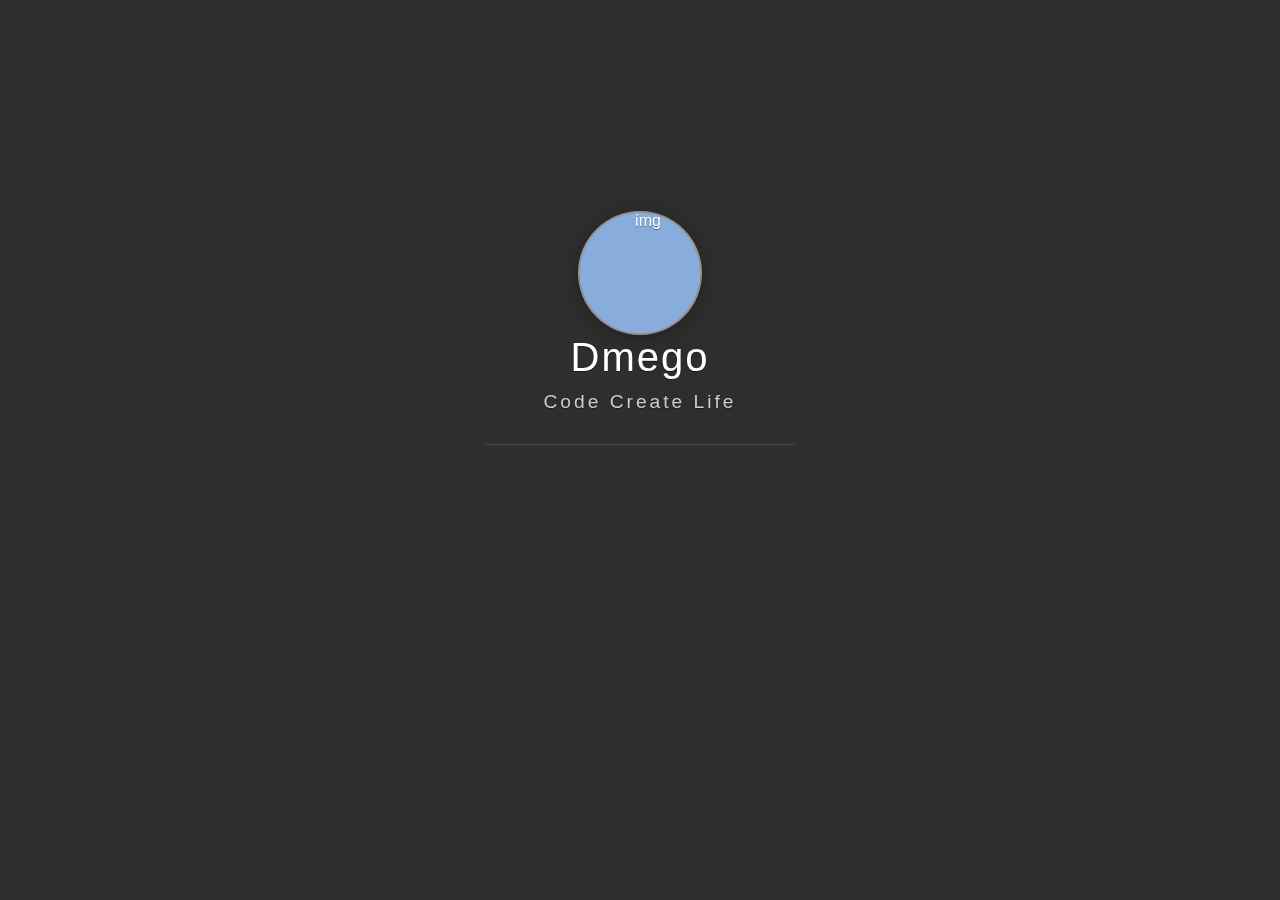
==== product/src/main/resources/templates/index.html @ 2293a728 "init" ====
<!DOCTYPE html>
<html>

<head>
    <!-- Meta, title, CSS, favicons, etc. -->
    <meta charset="utf-8">
    <meta http-equiv="X-UA-Compatible" content="IE=edge">
    <meta name="viewport" content="width=device-width, initial-scale=1">
    <meta name="description" content="Dmego Home">
    <meta name="keywords" content="Dmego,Homepage">
    <meta name="author" content="Dmego">
    <title>木木的主页</title>
    <link rel='stylesheet' type='text/css' href='https://cdn.webfont.youziku.com/webfonts/nomal/123918/33195/5d21f88af629d8080c5960eb.css' />
    <link rel="stylesheet" type="text/css" href="../static/css/vno.css">
    <link rel="stylesheet" type="text/css" href="../static/css/iconfont.css">
    <link rel="apple-touch-icon" href="../apple-touch-icon.png">
    <link rel="icon" href="../favicon.ico">
</head>

<body>
    <span class="mobile btn-mobile-menu">
        <i class="social iconfont icon-list btn-mobile-menu__icon"></i>
        <i class="social iconfont icon-angleup btn-mobile-close__icon hidden"></i>
    </span>
    <header id="panel" class="panel-cover">
        <div class="panel-main">
            <div class="panel-main__inner panel-inverted">
                <div class="panel-main__content">
                    <div class="ih-item circle effect right_to_left">            
                        <a href="#" title="" class="blog-button">
                            <div class="img"><img src="https://sf1-ttcdn-tos.pstatp.com/img/user-avatar/2a1335be584faf3ff70dfbd0969c9719~300x300.image" alt="img" class="js-avatar iUp profilepic"></div>
                            <div class="info iUp">
                                <div class="info-back">
                                    <h2> 
                                        
                                            永远
                                        
                                    </h2>
                                    <p>
                                        
                                            海浪 & 木木
                                        
                                    </p>
                                </div>
                            </div>
                        </a>
                    </div>

                    <!-- <a href="#" title="Dmego Home" class="profilepic">
                        <img src="./img/logo2.jpg" width="80" alt="Dmego`s logo" class="js-avatar iUp show" />
                    </a> -->
                    <h1 class="panel-cover__title panel-title iUp">
                        <a href="#" title="Dmego Home">Dmego</a>
                    </h1>
                    <p class="panel-cover__subtitle panel-subtitle iUp">Code Create Life</p>
                    <hr class="panel-cover__divider iUp" />
                    <p id="description" class="panel-cover__description iUp">如何得与凉风约，不共尘沙一并来!
                        <br/>
                        <strong>-「中牟道中」</strong>
                    </p>
                    <div class="navigation-wrapper iUp">
                        <div>
                            <nav class="cover-navigation cover-navigation--primary">
                                <ul class="navigation">
                                    <li class="navigation__item">
                                        <a href="/" class="blog-button">首页</a>
                                    </li>
                                    <li class="navigation__item">
                                        <a href="https://dmego.me" class="blog-button" target="_blank">博客</a>
                                    </li>
                                    <li class="navigation__item">
                                        <a href="https://r.dmego.me" class="blog-button" target="_blank">简历</a>
                                    </li>
                                    <li class="navigation__item">
                                        <a href="https://dmego.me/about/" class="blog-button" target="_blank">关于</a>
                                    </li>
                                </ul>
                            </nav>
                        </div>
                        <div class="iUp">
                            <nav class="cover-navigation navigation--social">
                                <ul class="navigation">
                                    <li class="navigation__item">
                                        <a href="https://github.com/dmego/" title="github" target="_blank">
                                            <i class='social iconfont icon-github'></i>
                                            <span class="label">github</span>
                                        </a>
                                    </li>
                                    <li class="navigation__item">
                                        <a href="http://www.cnblogs.com/dmego/" title="cnblogs" target="_blank">
                                            <i class='social iconfont icon-cnblogs'></i>
                                            <span class="label">cnblogs</span>
                                        </a>
                                    </li>

                                    <li class="navigation__item">
                                        <a href="https://www.zhihu.com/people/dmego/" title="zhihu" target="_blank">
                                            <i class='social iconfont icon-zhihu'></i>
                                            <span class="label">zhihu</span>
                                        </a>
                                    </li>
                                    <li class="navigation__item">
                                        <a href="mailto:dmeago@gmail.com" title="email">
                                            <i class='social iconfont icon-email'></i>
                                            <span class="label">email</span>
                                        </a>
                                    </li>
                                </ul>
                            </nav>
                        </div>
                    </div>
                </div>
            </div>
            <div class="panel-cover--overlay cover-slate"></div>
        </div>
        <!-- <div class="beian iUp">
            <a class="icp" href="http://www.miitbeian.gov.cn/publish/query/indexFirst.action" target="_blank">XXX</a>
            <a class="gwab" href="http://www.beian.gov.cn/portal/recordQuery" target="_blank">XXX</a>
        </div> -->
        <div class="remark iUp">
            <p class="power">Powered By 
                <a href="https://bird.ioliu.cn/" target="_blank"> JsonBird </a> And 
                <a href="https://hitokoto.cn/" target="_blank"> Hitokoto </a>
            </p>
        </div>
    </header>
    <script type="text/javascript" src="../static/js/jquery.min.js"></script>
    <script type="text/javascript" src="../static/js/fetch.min.js"></script>
    <script type="text/javascript" src="../static/js/main.js"></script>
</body>

</html>
---- product/src/main/resources/static/css/vno.css ----
/*头像效果-start*/

html {
  font-family: sans-serif;
  -ms-text-size-adjust: 100%;
  -webkit-text-size-adjust: 100%
}

body {
  margin: 0
}

.ih-item.circle.effect {
  margin: 0 auto;
  -webkit-perspective: 900px;
  -moz-perspective: 900px;
  perspective: 900px;
}
.ih-item.circle.effect .img {
  z-index: 11;
  -webkit-transition: all 0.5s ease-in-out;
  -moz-transition: all 0.5s ease-in-out;
  transition: all 0.5s ease-in-out;
}

.ih-item.circle.effect .info {
  -webkit-transform-style: preserve-3d;
  -moz-transform-style: preserve-3d;
  -ms-transform-style: preserve-3d;
  -o-transform-style: preserve-3d;
  transform-style: preserve-3d;
}

.ih-item.circle.effect .info .info-back {
  opacity: 1;
  border-radius: 50%;
  width: 100%;
  height: 100%;
  background: #333333;
}

.ih-item.circle.effect .info h2 {
  color: #fff;    
  position: relative;
  font-size: 18px;
  margin: 0 auto;
  padding-top: 40px;
  height: 35px;
  text-shadow: 0 0 1px white, 0 1px 2px rgba(0, 0, 0, 0.3);
}

.ih-item.circle.effect .info p {
  color: #bbb;
  padding: 0px 0px 0px 0px;
  font-style: italic;
  padding-left: 0px;
  font-size: 10px;
}

.ih-item.circle.effect.bottom_to_top .img {
  -webkit-transform-origin: 50% 0;
  -moz-transform-origin: 50% 0;
  -ms-transform-origin: 50% 0;
  -o-transform-origin: 50% 0;
  transform-origin: 50% 0;
}

.ih-item.circle.effect.bottom_to_top a:hover .img {
  -webkit-transform: rotate3d(1, 0, 0, 180deg);
  -moz-transform: rotate3d(1, 0, 0, 180deg);
  -ms-transform: rotate3d(1, 0, 0, 180deg);
  -o-transform: rotate3d(1, 0, 0, 180deg);
  transform: rotate3d(1, 0, 0, 180deg);
}

.ih-item.circle.effect.top_to_bottom .img {
  -webkit-transform-origin: 50% 100%;
  -moz-transform-origin: 50% 100%;
  -ms-transform-origin: 50% 100%;
  -o-transform-origin: 50% 100%;
  transform-origin: 50% 100%;
}

.ih-item.circle.effect.top_to_bottom a:hover .img {
  -webkit-transform: rotate3d(1, 0, 0, -180deg);
  -moz-transform: rotate3d(1, 0, 0, -180deg);
  -ms-transform: rotate3d(1, 0, 0, -180deg);
  -o-transform: rotate3d(1, 0, 0, -180deg);
  transform: rotate3d(1, 0, 0, -180deg);
}

.ih-item.circle.effect.left_to_right .img {
  -webkit-transform-origin: 100% 50%;
  -moz-transform-origin: 100% 50%;
  -ms-transform-origin: 100% 50%;
  -o-transform-origin: 100% 50%;
  transform-origin: 100% 50%;
}

.ih-item.circle.effect.left_to_right a:hover .img {
  -webkit-transform: rotate3d(0, 1, 0, 180deg);
  -moz-transform: rotate3d(0, 1, 0, 180deg);
  -ms-transform: rotate3d(0, 1, 0, 180deg);
  -o-transform: rotate3d(0, 1, 0, 180deg);
  transform: rotate3d(0, 1, 0, 180deg);
}

.ih-item.circle.effect.right_to_left .img {
  -webkit-transform-origin: 0% 50%;
  -moz-transform-origin: 0% 50%;
  -ms-transform-origin: 0% 50%;
  -o-transform-origin: 0% 50%;
  transform-origin: 0% 50%;
}

.ih-item.circle.effect.right_to_left a:hover .img {
  -webkit-transform: rotate3d(0, 1, 0, -180deg);
  -moz-transform: rotate3d(0, 1, 0, -180deg);
  -ms-transform: rotate3d(0, 1, 0, -180deg);
  -o-transform: rotate3d(0, 1, 0, -180deg);
  transform: rotate3d(0, 1, 0, -180deg);
}

.ih-item a {
  color: #333;
}

.ih-item a:hover {
  text-decoration: none;
}

.ih-item img {
  width: 100%;
  height: 100%;
}

.ih-item.circle {
  position: relative;
  width: 120px;
  height: 120px;
  border-radius: 50%;
}

.ih-item.circle .img {
  position: relative;
  width: 120px;
  height: 120px;
  border-radius: 50%;
}
.ih-item.circle .img:before {
  position: absolute;
  display: block;
  content: '';
  width: 100%;
  height: 100%;
  border-radius: 50%;
  -webkit-transition: all 0.35s ease-in-out;
  -moz-transition: all 0.35s ease-in-out;
  transition: all 0.35s ease-in-out;
}

.ih-item.circle .img img {
  border-radius: 50%;
}

.ih-item.circle .info {
  position: absolute;
  top: 0;
  bottom: 0;
  left: 0;
  right: 0;
  text-align: center;
  border-radius: 50%;
  -webkit-backface-visibility: hidden;
  backface-visibility: hidden;
}
@media all and (max-width: 780px) {
  .ih-item.circle .img {
      position: relative;
      width: 100px;
      height: 100px;
      /*margin-top: 20px;*/
      border-radius: 50%;
  }
  .ih-item.circle {
      position: relative;
      width: 100px;
      height: 100px;
      border-radius: 50%;
  }
  .ih-item.circle .info .info-back h2{
    font-size: 0.9em;
  }
}
/**************抖动效果******************/
.profilepic {
  text-align: center;
  display: block;
  -webkit-box-shadow: 0 0 0 2px rgba(255, 255, 255, 0.5), 0px 2px 20px 3px rgba(0, 0, 0, 0.25);
  box-shadow: 0 0 0 2px rgba(255, 255, 255, 0.5), 0px 2px 20px 3px rgba(0, 0, 0, 0.25);
  border-radius: 300px;
  width: 128px;
  height: 128px;
  margin: 0 auto;
  position: relative;
  overflow: hidden;
  background: #88acdb;
  -webkit-transition: all 0.2s ease-in;
  display: -webkit-box;
  -webkit-box-orient: horizontal;
  -webkit-box-pack: center;
  -webkit-box-align: center;
  text-align: center;
}

/* .profilepic img.show {
  width: 100%;
  height: 100%;
  opacity: 1;
}

.profilepic img {
  width: 20%;
  height: 20%;
  border-radius: 300px;
  opacity: 0;
  -webkit-transition: all 0.2s ease-in;
} 

.profilepic:hover {
  -webkit-animation: btnGroups 1s linear;
  -webkit-animation: btnGroups 1s linear;
  -moz-animation: btnGroups 1s linear;
  -ms-animation: btnGroups 1s linear;
  animation: btnGroups 1s linear;
} */

/*头像效果-end*/

.animated {
  -webkit-animation-fill-mode: both;
  -moz-animation-fill-mode: both;
  -ms-animation-fill-mode: both;
  -o-animation-fill-mode: both;
  animation-fill-mode: both;
  -webkit-animation-duration: 1s;
  -moz-animation-duration: 1s;
  -ms-animation-duration: 1s;
  -o-animation-duration: 1s;
  animation-duration: 1s;
}

.animated.hinge {
  -webkit-animation-duration: 1s;
  -moz-animation-duration: 1s;
  -ms-animation-duration: 1s;
  -o-animation-duration: 1s;
  animation-duration: 1s;
}

@-webkit-keyframes flash {

  0%,
  50%,
  100% {
    opacity: 1;
  }

  25%,
  75% {
    opacity: 0;
  }
}

@-moz-keyframes flash {

  0%,
  50%,
  100% {
    opacity: 1;
  }

  25%,
  75% {
    opacity: 0;
  }
}

@-o-keyframes flash {

  0%,
  50%,
  100% {
    opacity: 1;
  }

  25%,
  75% {
    opacity: 0;
  }
}

.flash {
  -webkit-animation-name: flash;
  -moz-animation-name: flash;
  -o-animation-name: flash;
  animation-name: flash;
}

@-webkit-keyframes shake {

  0%,
  100% {
    -webkit-transform: translateX(0);
  }

  10%,
  30%,
  50%,
  70%,
  90% {
    -webkit-transform: translateX(-10px);
  }

  20%,
  40%,
  60%,
  80% {
    -webkit-transform: translateX(10px);
  }
}

@-moz-keyframes shake {

  0%,
  100% {
    -moz-transform: translateX(0);
  }

  10%,
  30%,
  50%,
  70%,
  90% {
    -moz-transform: translateX(-10px);
  }

  20%,
  40%,
  60%,
  80% {
    -moz-transform: translateX(10px);
  }
}

@-o-keyframes shake {

  0%,
  100% {
    -o-transform: translateX(0);
  }

  10%,
  30%,
  50%,
  70%,
  90% {
    -o-transform: translateX(-10px);
  }

  20%,
  40%,
  60%,
  80% {
    -o-transform: translateX(10px);
  }
}

.shake {
  -webkit-animation-name: shake;
  -moz-animation-name: shake;
  -o-animation-name: shake;
  animation-name: shake;
}

@-webkit-keyframes bounce {

  0%,
  20%,
  50%,
  80%,
  100% {
    -webkit-transform: translateY(0);
  }

  40% {
    -webkit-transform: translateY(-30px);
  }

  60% {
    -webkit-transform: translateY(-15px);
  }
}

@-moz-keyframes bounce {

  0%,
  20%,
  50%,
  80%,
  100% {
    -moz-transform: translateY(0);
  }

  40% {
    -moz-transform: translateY(-30px);
  }

  60% {
    -moz-transform: translateY(-15px);
  }
}

@-o-keyframes bounce {

  0%,
  20%,
  50%,
  80%,
  100% {
    -o-transform: translateY(0);
  }

  40% {
    -o-transform: translateY(-30px);
  }

  60% {
    -o-transform: translateY(-15px);
  }
}

.bounce {
  -webkit-animation-name: bounce;
  -moz-animation-name: bounce;
  -o-animation-name: bounce;
  animation-name: bounce;
}

@-webkit-keyframes tada {
  0% {
    -webkit-transform: scale(1);
  }

  10%,
  20% {
    -webkit-transform: scale(0.9) rotate(-3deg);
  }

  30%,
  50%,
  70%,
  90% {
    -webkit-transform: scale(1.1) rotate(3deg);
  }

  40%,
  60%,
  80% {
    -webkit-transform: scale(1.1) rotate(-3deg);
  }

  100% {
    -webkit-transform: scale(1) rotate(0);
  }
}

@-moz-keyframes tada {
  0% {
    -moz-transform: scale(1);
  }

  10%,
  20% {
    -moz-transform: scale(0.9) rotate(-3deg);
  }

  30%,
  50%,
  70%,
  90% {
    -moz-transform: scale(1.1) rotate(3deg);
  }

  40%,
  60%,
  80% {
    -moz-transform: scale(1.1) rotate(-3deg);
  }

  100% {
    -moz-transform: scale(1) rotate(0);
  }
}

@-o-keyframes tada {
  0% {
    -o-transform: scale(1);
  }

  10%,
  20% {
    -o-transform: scale(0.9) rotate(-3deg);
  }

  30%,
  50%,
  70%,
  90% {
    -o-transform: scale(1.1) rotate(3deg);
  }

  40%,
  60%,
  80% {
    -o-transform: scale(1.1) rotate(-3deg);
  }

  100% {
    -o-transform: scale(1) rotate(0);
  }
}

.tada {
  -webkit-animation-name: tada;
  -moz-animation-name: tada;
  -o-animation-name: tada;
  animation-name: tada;
}

@-webkit-keyframes swing {

  20%,
  40%,
  60%,
  80%,
  100% {
    -webkit-transform-origin: top center;
  }

  20% {
    -webkit-transform: rotate(15deg);
  }

  40% {
    -webkit-transform: rotate(-10deg);
  }

  60% {
    -webkit-transform: rotate(5deg);
  }

  80% {
    -webkit-transform: rotate(-5deg);
  }

  100% {
    -webkit-transform: rotate(0deg);
  }
}

@-moz-keyframes swing {
  20% {
    -moz-transform: rotate(15deg);
  }

  40% {
    -moz-transform: rotate(-10deg);
  }

  60% {
    -moz-transform: rotate(5deg);
  }

  80% {
    -moz-transform: rotate(-5deg);
  }

  100% {
    -moz-transform: rotate(0deg);
  }
}

@-o-keyframes swing {
  20% {
    -o-transform: rotate(15deg);
  }

  40% {
    -o-transform: rotate(-10deg);
  }

  60% {
    -o-transform: rotate(5deg);
  }

  80% {
    -o-transform: rotate(-5deg);
  }

  100% {
    -o-transform: rotate(0deg);
  }
}

.swing {
  -webkit-transform-origin: top center;
  -moz-transform-origin: top center;
  -o-transform-origin: top center;
  transform-origin: top center;
  -webkit-animation-name: swing;
  -moz-animation-name: swing;
  -o-animation-name: swing;
  animation-name: swing;
}

@-webkit-keyframes wobble {
  0% {
    -webkit-transform: translateX(0%);
  }

  15% {
    -webkit-transform: translateX(-25%) rotate(-5deg);
  }

  30% {
    -webkit-transform: translateX(20%) rotate(3deg);
  }

  45% {
    -webkit-transform: translateX(-15%) rotate(-3deg);
  }

  60% {
    -webkit-transform: translateX(10%) rotate(2deg);
  }

  75% {
    -webkit-transform: translateX(-5%) rotate(-1deg);
  }

  100% {
    -webkit-transform: translateX(0%);
  }
}

@-moz-keyframes wobble {
  0% {
    -moz-transform: translateX(0%);
  }

  15% {
    -moz-transform: translateX(-25%) rotate(-5deg);
  }

  30% {
    -moz-transform: translateX(20%) rotate(3deg);
  }

  45% {
    -moz-transform: translateX(-15%) rotate(-3deg);
  }

  60% {
    -moz-transform: translateX(10%) rotate(2deg);
  }

  75% {
    -moz-transform: translateX(-5%) rotate(-1deg);
  }

  100% {
    -moz-transform: translateX(0%);
  }
}

@-o-keyframes wobble {
  0% {
    -o-transform: translateX(0%);
  }

  15% {
    -o-transform: translateX(-25%) rotate(-5deg);
  }

  30% {
    -o-transform: translateX(20%) rotate(3deg);
  }

  45% {
    -o-transform: translateX(-15%) rotate(-3deg);
  }

  60% {
    -o-transform: translateX(10%) rotate(2deg);
  }

  75% {
    -o-transform: translateX(-5%) rotate(-1deg);
  }

  100% {
    -o-transform: translateX(0%);
  }
}

.wobble {
  -webkit-animation-name: wobble;
  -moz-animation-name: wobble;
  -o-animation-name: wobble;
  animation-name: wobble;
}

@-webkit-keyframes pulse {
  0% {
    -webkit-transform: scale(1);
  }

  50% {
    -webkit-transform: scale(1.1);
  }

  100% {
    -webkit-transform: scale(1);
  }
}

@-moz-keyframes pulse {
  0% {
    -moz-transform: scale(1);
  }

  50% {
    -moz-transform: scale(1.1);
  }

  100% {
    -moz-transform: scale(1);
  }
}

@-o-keyframes pulse {
  0% {
    -o-transform: scale(1);
  }

  50% {
    -o-transform: scale(1.1);
  }

  100% {
    -o-transform: scale(1);
  }
}

.pulse {
  -webkit-animation-name: pulse;
  -moz-animation-name: pulse;
  -o-animation-name: pulse;
  animation-name: pulse;
}

@-webkit-keyframes flip {
  0% {
    -webkit-transform: perspective(400px) translateZ(0) rotateY(0) scale(1);
    -webkit-animation-timing-function: ease-out;
  }

  40% {
    -webkit-transform: perspective(400px) translateZ(150px) rotateY(170deg) scale(1);
    -webkit-animation-timing-function: ease-out;
  }

  50% {
    -webkit-transform: perspective(400px) translateZ(150px) rotateY(190deg) scale(1);
    -webkit-animation-timing-function: ease-in;
  }

  80% {
    -webkit-transform: perspective(400px) translateZ(0) rotateY(360deg) scale(0.95);
    -webkit-animation-timing-function: ease-in;
  }

  100% {
    -webkit-transform: perspective(400px) translateZ(0) rotateY(360deg) scale(1);
    -webkit-animation-timing-function: ease-in;
  }
}

@-moz-keyframes flip {
  0% {
    -moz-transform: perspective(400px) translateZ(0) rotateY(0) scale(1);
    -moz-animation-timing-function: ease-out;
  }

  40% {
    -moz-transform: perspective(400px) translateZ(150px) rotateY(170deg) scale(1);
    -moz-animation-timing-function: ease-out;
  }

  50% {
    -moz-transform: perspective(400px) translateZ(150px) rotateY(190deg) scale(1);
    -moz-animation-timing-function: ease-in;
  }

  80% {
    -moz-transform: perspective(400px) translateZ(0) rotateY(360deg) scale(0.95);
    -moz-animation-timing-function: ease-in;
  }

  100% {
    -moz-transform: perspective(400px) translateZ(0) rotateY(360deg) scale(1);
    -moz-animation-timing-function: ease-in;
  }
}

@-o-keyframes flip {
  0% {
    -o-transform: perspective(400px) translateZ(0) rotateY(0) scale(1);
    -o-animation-timing-function: ease-out;
  }

  40% {
    -o-transform: perspective(400px) translateZ(150px) rotateY(170deg) scale(1);
    -o-animation-timing-function: ease-out;
  }

  50% {
    -o-transform: perspective(400px) translateZ(150px) rotateY(190deg) scale(1);
    -o-animation-timing-function: ease-in;
  }

  80% {
    -o-transform: perspective(400px) translateZ(0) rotateY(360deg) scale(0.95);
    -o-animation-timing-function: ease-in;
  }

  100% {
    -o-transform: perspective(400px) translateZ(0) rotateY(360deg) scale(1);
    -o-animation-timing-function: ease-in;
  }
}

.animated.flip {
  -webkit-backface-visibility: visible !important;
  -webkit-animation-name: flip;
  -moz-backface-visibility: visible !important;
  -moz-animation-name: flip;
  -o-backface-visibility: visible !important;
  -o-animation-name: flip;
  backface-visibility: visible !important;
  animation-name: flip;
}

@-webkit-keyframes flipInX {
  0% {
    -webkit-transform: perspective(400px) rotateX(90deg);
    opacity: 0;
  }

  40% {
    -webkit-transform: perspective(400px) rotateX(-10deg);
  }

  70% {
    -webkit-transform: perspective(400px) rotateX(10deg);
  }

  100% {
    -webkit-transform: perspective(400px) rotateX(0deg);
    opacity: 1;
  }
}

@-moz-keyframes flipInX {
  0% {
    -moz-transform: perspective(400px) rotateX(90deg);
    opacity: 0;
  }

  40% {
    -moz-transform: perspective(400px) rotateX(-10deg);
  }

  70% {
    -moz-transform: perspective(400px) rotateX(10deg);
  }

  100% {
    -moz-transform: perspective(400px) rotateX(0deg);
    opacity: 1;
  }
}

@-o-keyframes flipInX {
  0% {
    -o-transform: perspective(400px) rotateX(90deg);
    opacity: 0;
  }

  40% {
    -o-transform: perspective(400px) rotateX(-10deg);
  }

  70% {
    -o-transform: perspective(400px) rotateX(10deg);
  }

  100% {
    -o-transform: perspective(400px) rotateX(0deg);
    opacity: 1;
  }
}

.flipInX {
  -webkit-backface-visibility: visible !important;
  -webkit-animation-name: flipInX;
  -moz-backface-visibility: visible !important;
  -moz-animation-name: flipInX;
  -o-backface-visibility: visible !important;
  -o-animation-name: flipInX;
  backface-visibility: visible !important;
  animation-name: flipInX;
}

@-webkit-keyframes flipOutX {
  0% {
    -webkit-transform: perspective(400px) rotateX(0deg);
    opacity: 1;
  }

  100% {
    -webkit-transform: perspective(400px) rotateX(90deg);
    opacity: 0;
  }
}

@-moz-keyframes flipOutX {
  0% {
    -moz-transform: perspective(400px) rotateX(0deg);
    opacity: 1;
  }

  100% {
    -moz-transform: perspective(400px) rotateX(90deg);
    opacity: 0;
  }
}

@-o-keyframes flipOutX {
  0% {
    -o-transform: perspective(400px) rotateX(0deg);
    opacity: 1;
  }

  100% {
    -o-transform: perspective(400px) rotateX(90deg);
    opacity: 0;
  }
}

.flipOutX {
  -webkit-animation-name: flipOutX;
  -webkit-backface-visibility: visible !important;
  -moz-animation-name: flipOutX;
  -moz-backface-visibility: visible !important;
  -o-animation-name: flipOutX;
  -o-backface-visibility: visible !important;
  animation-name: flipOutX;
  backface-visibility: visible !important;
}

@-webkit-keyframes flipInY {
  0% {
    -webkit-transform: perspective(400px) rotateY(90deg);
    opacity: 0;
  }

  40% {
    -webkit-transform: perspective(400px) rotateY(-10deg);
  }

  70% {
    -webkit-transform: perspective(400px) rotateY(10deg);
  }

  100% {
    -webkit-transform: perspective(400px) rotateY(0deg);
    opacity: 1;
  }
}

@-moz-keyframes flipInY {
  0% {
    -moz-transform: perspective(400px) rotateY(90deg);
    opacity: 0;
  }

  40% {
    -moz-transform: perspective(400px) rotateY(-10deg);
  }

  70% {
    -moz-transform: perspective(400px) rotateY(10deg);
  }

  100% {
    -moz-transform: perspective(400px) rotateY(0deg);
    opacity: 1;
  }
}

@-o-keyframes flipInY {
  0% {
    -o-transform: perspective(400px) rotateY(90deg);
    opacity: 0;
  }

  40% {
    -o-transform: perspective(400px) rotateY(-10deg);
  }

  70% {
    -o-transform: perspective(400px) rotateY(10deg);
  }

  100% {
    -o-transform: perspective(400px) rotateY(0deg);
    opacity: 1;
  }
}

.flipInY {
  -webkit-backface-visibility: visible !important;
  -webkit-animation-name: flipInY;
  -moz-backface-visibility: visible !important;
  -moz-animation-name: flipInY;
  -o-backface-visibility: visible !important;
  -o-animation-name: flipInY;
  backface-visibility: visible !important;
  animation-name: flipInY;
}

@-webkit-keyframes flipOutY {
  0% {
    -webkit-transform: perspective(400px) rotateY(0deg);
    opacity: 1;
  }

  100% {
    -webkit-transform: perspective(400px) rotateY(90deg);
    opacity: 0;
  }
}

@-moz-keyframes flipOutY {
  0% {
    -moz-transform: perspective(400px) rotateY(0deg);
    opacity: 1;
  }

  100% {
    -moz-transform: perspective(400px) rotateY(90deg);
    opacity: 0;
  }
}

@-o-keyframes flipOutY {
  0% {
    -o-transform: perspective(400px) rotateY(0deg);
    opacity: 1;
  }

  100% {
    -o-transform: perspective(400px) rotateY(90deg);
    opacity: 0;
  }
}

.flipOutY {
  -webkit-backface-visibility: visible !important;
  -webkit-animation-name: flipOutY;
  -moz-backface-visibility: visible !important;
  -moz-animation-name: flipOutY;
  -o-backface-visibility: visible !important;
  -o-animation-name: flipOutY;
  backface-visibility: visible !important;
  animation-name: flipOutY;
}

@-webkit-keyframes fadeIn {
  0% {
    opacity: 0;
  }

  100% {
    opacity: 1;
  }
}

@-moz-keyframes fadeIn {
  0% {
    opacity: 0;
  }

  100% {
    opacity: 1;
  }
}

@-o-keyframes fadeIn {
  0% {
    opacity: 0;
  }

  100% {
    opacity: 1;
  }
}

.fadeIn {
  -webkit-animation-name: fadeIn;
  -moz-animation-name: fadeIn;
  -o-animation-name: fadeIn;
  animation-name: fadeIn;
}

@-webkit-keyframes fadeInUp {
  0% {
    opacity: 0;
    -webkit-transform: translateY(20px);
  }

  100% {
    opacity: 1;
    -webkit-transform: translateY(0);
  }
}

@-moz-keyframes fadeInUp {
  0% {
    opacity: 0;
    -moz-transform: translateY(20px);
  }

  100% {
    opacity: 1;
    -moz-transform: translateY(0);
  }
}

@-o-keyframes fadeInUp {
  0% {
    opacity: 0;
    -o-transform: translateY(20px);
  }

  100% {
    opacity: 1;
    -o-transform: translateY(0);
  }
}

.fadeInUp {
  -webkit-animation-name: fadeInUp;
  -moz-animation-name: fadeInUp;
  -o-animation-name: fadeInUp;
  animation-name: fadeInUp;
}

@-webkit-keyframes fadeInDown {
  0% {
    opacity: 0;
    -webkit-transform: translateY(-20px);
  }

  100% {
    opacity: 1;
    -webkit-transform: translateY(0);
  }
}

@-moz-keyframes fadeInDown {
  0% {
    opacity: 0;
    -moz-transform: translateY(-20px);
  }

  100% {
    opacity: 1;
    -moz-transform: translateY(0);
  }
}

@-o-keyframes fadeInDown {
  0% {
    opacity: 0;
    -o-transform: translateY(-20px);
  }

  100% {
    opacity: 1;
    -o-transform: translateY(0);
  }
}

.fadeInDown {
  -webkit-animation-name: fadeInDown;
  -moz-animation-name: fadeInDown;
  -o-animation-name: fadeInDown;
  animation-name: fadeInDown;
}

@-webkit-keyframes fadeInLeft {
  0% {
    opacity: 0;
    -webkit-transform: translateX(-20px);
  }

  100% {
    opacity: 1;
    -webkit-transform: translateX(0);
  }
}

@-moz-keyframes fadeInLeft {
  0% {
    opacity: 0;
    -moz-transform: translateX(-20px);
  }

  100% {
    opacity: 1;
    -moz-transform: translateX(0);
  }
}

@-o-keyframes fadeInLeft {
  0% {
    opacity: 0;
    -o-transform: translateX(-20px);
  }

  100% {
    opacity: 1;
    -o-transform: translateX(0);
  }
}

.fadeInLeft {
  -webkit-animation-name: fadeInLeft;
  -moz-animation-name: fadeInLeft;
  -o-animation-name: fadeInLeft;
  animation-name: fadeInLeft;
}

@-webkit-keyframes fadeInRight {
  0% {
    opacity: 0;
    -webkit-transform: translateX(20px);
  }

  100% {
    opacity: 1;
    -webkit-transform: translateX(0);
  }
}

@-moz-keyframes fadeInRight {
  0% {
    opacity: 0;
    -moz-transform: translateX(20px);
  }

  100% {
    opacity: 1;
    -moz-transform: translateX(0);
  }
}

@-o-keyframes fadeInRight {
  0% {
    opacity: 0;
    -o-transform: translateX(20px);
  }

  100% {
    opacity: 1;
    -o-transform: translateX(0);
  }
}

.fadeInRight {
  -webkit-animation-name: fadeInRight;
  -moz-animation-name: fadeInRight;
  -o-animation-name: fadeInRight;
  animation-name: fadeInRight;
}

@-webkit-keyframes fadeInUpBig {
  0% {
    opacity: 0;
    -webkit-transform: translateY(2000px);
  }

  100% {
    opacity: 1;
    -webkit-transform: translateY(0);
  }
}

@-moz-keyframes fadeInUpBig {
  0% {
    opacity: 0;
    -moz-transform: translateY(2000px);
  }

  100% {
    opacity: 1;
    -moz-transform: translateY(0);
  }
}

@-o-keyframes fadeInUpBig {
  0% {
    opacity: 0;
    -o-transform: translateY(2000px);
  }

  100% {
    opacity: 1;
    -o-transform: translateY(0);
  }
}

.fadeInUpBig {
  -webkit-animation-name: fadeInUpBig;
  -moz-animation-name: fadeInUpBig;
  -o-animation-name: fadeInUpBig;
  animation-name: fadeInUpBig;
}

@-webkit-keyframes fadeInDownBig {
  0% {
    opacity: 0;
    -webkit-transform: translateY(-2000px);
  }

  100% {
    opacity: 1;
    -webkit-transform: translateY(0);
  }
}

@-moz-keyframes fadeInDownBig {
  0% {
    opacity: 0;
    -moz-transform: translateY(-2000px);
  }

  100% {
    opacity: 1;
    -moz-transform: translateY(0);
  }
}

@-o-keyframes fadeInDownBig {
  0% {
    opacity: 0;
    -o-transform: translateY(-2000px);
  }

  100% {
    opacity: 1;
    -o-transform: translateY(0);
  }
}

.fadeInDownBig {
  -webkit-animation-name: fadeInDownBig;
  -moz-animation-name: fadeInDownBig;
  -o-animation-name: fadeInDownBig;
  animation-name: fadeInDownBig;
}

@-webkit-keyframes fadeInLeftBig {
  0% {
    opacity: 0;
    -webkit-transform: translateX(-2000px);
  }

  100% {
    opacity: 1;
    -webkit-transform: translateX(0);
  }
}

@-moz-keyframes fadeInLeftBig {
  0% {
    opacity: 0;
    -moz-transform: translateX(-2000px);
  }

  100% {
    opacity: 1;
    -moz-transform: translateX(0);
  }
}

@-o-keyframes fadeInLeftBig {
  0% {
    opacity: 0;
    -o-transform: translateX(-2000px);
  }

  100% {
    opacity: 1;
    -o-transform: translateX(0);
  }
}

.fadeInLeftBig {
  -webkit-animation-name: fadeInLeftBig;
  -moz-animation-name: fadeInLeftBig;
  -o-animation-name: fadeInLeftBig;
  animation-name: fadeInLeftBig;
}

@-webkit-keyframes fadeInRightBig {
  0% {
    opacity: 0;
    -webkit-transform: translateX(2000px);
  }

  100% {
    opacity: 1;
    -webkit-transform: translateX(0);
  }
}

@-moz-keyframes fadeInRightBig {
  0% {
    opacity: 0;
    -moz-transform: translateX(2000px);
  }

  100% {
    opacity: 1;
    -moz-transform: translateX(0);
  }
}

@-o-keyframes fadeInRightBig {
  0% {
    opacity: 0;
    -o-transform: translateX(2000px);
  }

  100% {
    opacity: 1;
    -o-transform: translateX(0);
  }
}

.fadeInRightBig {
  -webkit-animation-name: fadeInRightBig;
  -moz-animation-name: fadeInRightBig;
  -o-animation-name: fadeInRightBig;
  animation-name: fadeInRightBig;
}

@-webkit-keyframes fadeOut {
  0% {
    opacity: 1;
  }

  100% {
    opacity: 0;
  }
}

@-moz-keyframes fadeOut {
  0% {
    opacity: 1;
  }

  100% {
    opacity: 0;
  }
}

@-o-keyframes fadeOut {
  0% {
    opacity: 1;
  }

  100% {
    opacity: 0;
  }
}

.fadeOut {
  -webkit-animation-name: fadeOut;
  -moz-animation-name: fadeOut;
  -o-animation-name: fadeOut;
  animation-name: fadeOut;
}

@-webkit-keyframes fadeOutUp {
  0% {
    opacity: 1;
    -webkit-transform: translateY(0);
  }

  100% {
    opacity: 0;
    -webkit-transform: translateY(-20px);
  }
}

@-moz-keyframes fadeOutUp {
  0% {
    opacity: 1;
    -moz-transform: translateY(0);
  }

  100% {
    opacity: 0;
    -moz-transform: translateY(-20px);
  }
}

@-o-keyframes fadeOutUp {
  0% {
    opacity: 1;
    -o-transform: translateY(0);
  }

  100% {
    opacity: 0;
    -o-transform: translateY(-20px);
  }
}

.fadeOutUp {
  -webkit-animation-name: fadeOutUp;
  -moz-animation-name: fadeOutUp;
  -o-animation-name: fadeOutUp;
  animation-name: fadeOutUp;
}

@-webkit-keyframes fadeOutDown {
  0% {
    opacity: 1;
    -webkit-transform: translateY(0);
  }

  100% {
    opacity: 0;
    -webkit-transform: translateY(20px);
  }
}

@-moz-keyframes fadeOutDown {
  0% {
    opacity: 1;
    -moz-transform: translateY(0);
  }

  100% {
    opacity: 0;
    -moz-transform: translateY(20px);
  }
}

@-o-keyframes fadeOutDown {
  0% {
    opacity: 1;
    -o-transform: translateY(0);
  }

  100% {
    opacity: 0;
    -o-transform: translateY(20px);
  }
}

.fadeOutDown {
  -webkit-animation-name: fadeOutDown;
  -moz-animation-name: fadeOutDown;
  -o-animation-name: fadeOutDown;
  animation-name: fadeOutDown;
}

@-webkit-keyframes fadeOutLeft {
  0% {
    opacity: 1;
    -webkit-transform: translateX(0);
  }

  100% {
    opacity: 0;
    -webkit-transform: translateX(-20px);
  }
}

@-moz-keyframes fadeOutLeft {
  0% {
    opacity: 1;
    -moz-transform: translateX(0);
  }

  100% {
    opacity: 0;
    -moz-transform: translateX(-20px);
  }
}

@-o-keyframes fadeOutLeft {
  0% {
    opacity: 1;
    -o-transform: translateX(0);
  }

  100% {
    opacity: 0;
    -o-transform: translateX(-20px);
  }
}

.fadeOutLeft {
  -webkit-animation-name: fadeOutLeft;
  -moz-animation-name: fadeOutLeft;
  -o-animation-name: fadeOutLeft;
  animation-name: fadeOutLeft;
}

@-webkit-keyframes fadeOutRight {
  0% {
    opacity: 1;
    -webkit-transform: translateX(0);
  }

  100% {
    opacity: 0;
    -webkit-transform: translateX(20px);
  }
}

@-moz-keyframes fadeOutRight {
  0% {
    opacity: 1;
    -moz-transform: translateX(0);
  }

  100% {
    opacity: 0;
    -moz-transform: translateX(20px);
  }
}

@-o-keyframes fadeOutRight {
  0% {
    opacity: 1;
    -o-transform: translateX(0);
  }

  100% {
    opacity: 0;
    -o-transform: translateX(20px);
  }
}

.fadeOutRight {
  -webkit-animation-name: fadeOutRight;
  -moz-animation-name: fadeOutRight;
  -o-animation-name: fadeOutRight;
  animation-name: fadeOutRight;
}

@-webkit-keyframes fadeOutUpBig {
  0% {
    opacity: 1;
    -webkit-transform: translateY(0);
  }

  100% {
    opacity: 0;
    -webkit-transform: translateY(-2000px);
  }
}

@-moz-keyframes fadeOutUpBig {
  0% {
    opacity: 1;
    -moz-transform: translateY(0);
  }

  100% {
    opacity: 0;
    -moz-transform: translateY(-2000px);
  }
}

@-o-keyframes fadeOutUpBig {
  0% {
    opacity: 1;
    -o-transform: translateY(0);
  }

  100% {
    opacity: 0;
    -o-transform: translateY(-2000px);
  }
}

.fadeOutUpBig {
  -webkit-animation-name: fadeOutUpBig;
  -moz-animation-name: fadeOutUpBig;
  -o-animation-name: fadeOutUpBig;
  animation-name: fadeOutUpBig;
}

@-webkit-keyframes fadeOutDownBig {
  0% {
    opacity: 1;
    -webkit-transform: translateY(0);
  }

  100% {
    opacity: 0;
    -webkit-transform: translateY(2000px);
  }
}

@-moz-keyframes fadeOutDownBig {
  0% {
    opacity: 1;
    -moz-transform: translateY(0);
  }

  100% {
    opacity: 0;
    -moz-transform: translateY(2000px);
  }
}

@-o-keyframes fadeOutDownBig {
  0% {
    opacity: 1;
    -o-transform: translateY(0);
  }

  100% {
    opacity: 0;
    -o-transform: translateY(2000px);
  }
}

.fadeOutDownBig {
  -webkit-animation-name: fadeOutDownBig;
  -moz-animation-name: fadeOutDownBig;
  -o-animation-name: fadeOutDownBig;
  animation-name: fadeOutDownBig;
}

@-webkit-keyframes fadeOutLeftBig {
  0% {
    opacity: 1;
    -webkit-transform: translateX(0);
  }

  100% {
    opacity: 0;
    -webkit-transform: translateX(-2000px);
  }
}

@-moz-keyframes fadeOutLeftBig {
  0% {
    opacity: 1;
    -moz-transform: translateX(0);
  }

  100% {
    opacity: 0;
    -moz-transform: translateX(-2000px);
  }
}

@-o-keyframes fadeOutLeftBig {
  0% {
    opacity: 1;
    -o-transform: translateX(0);
  }

  100% {
    opacity: 0;
    -o-transform: translateX(-2000px);
  }
}

.fadeOutLeftBig {
  -webkit-animation-name: fadeOutLeftBig;
  -moz-animation-name: fadeOutLeftBig;
  -o-animation-name: fadeOutLeftBig;
  animation-name: fadeOutLeftBig;
}

@-webkit-keyframes fadeOutRightBig {
  0% {
    opacity: 1;
    -webkit-transform: translateX(0);
  }

  100% {
    opacity: 0;
    -webkit-transform: translateX(2000px);
  }
}

@-moz-keyframes fadeOutRightBig {
  0% {
    opacity: 1;
    -moz-transform: translateX(0);
  }

  100% {
    opacity: 0;
    -moz-transform: translateX(2000px);
  }
}

@-o-keyframes fadeOutRightBig {
  0% {
    opacity: 1;
    -o-transform: translateX(0);
  }

  100% {
    opacity: 0;
    -o-transform: translateX(2000px);
  }
}

.fadeOutRightBig {
  -webkit-animation-name: fadeOutRightBig;
  -moz-animation-name: fadeOutRightBig;
  -o-animation-name: fadeOutRightBig;
  animation-name: fadeOutRightBig;
}

@-webkit-keyframes slideInDown {
  0% {
    opacity: 0;
    -webkit-transform: translateY(-2000px);
  }

  100% {
    -webkit-transform: translateY(0);
  }
}

@-moz-keyframes slideInDown {
  0% {
    opacity: 0;
    -moz-transform: translateY(-2000px);
  }

  100% {
    -moz-transform: translateY(0);
  }
}

@-o-keyframes slideInDown {
  0% {
    opacity: 0;
    -o-transform: translateY(-2000px);
  }

  100% {
    -o-transform: translateY(0);
  }
}

.slideInDown {
  -webkit-animation-name: slideInDown;
  -moz-animation-name: slideInDown;
  -o-animation-name: slideInDown;
  animation-name: slideInDown;
}

@-webkit-keyframes slideInLeft {
  0% {
    opacity: 0;
    -webkit-transform: translateX(-2000px);
  }

  100% {
    -webkit-transform: translateX(0);
  }
}

@-moz-keyframes slideInLeft {
  0% {
    opacity: 0;
    -moz-transform: translateX(-2000px);
  }

  100% {
    -moz-transform: translateX(0);
  }
}

@-o-keyframes slideInLeft {
  0% {
    opacity: 0;
    -o-transform: translateX(-2000px);
  }

  100% {
    -o-transform: translateX(0);
  }
}

.slideInLeft {
  -webkit-animation-name: slideInLeft;
  -moz-animation-name: slideInLeft;
  -o-animation-name: slideInLeft;
  animation-name: slideInLeft;
}

@-webkit-keyframes slideInRight {
  0% {
    opacity: 0;
    -webkit-transform: translateX(2000px);
  }

  100% {
    -webkit-transform: translateX(0);
  }
}

@-moz-keyframes slideInRight {
  0% {
    opacity: 0;
    -moz-transform: translateX(2000px);
  }

  100% {
    -moz-transform: translateX(0);
  }
}

@-o-keyframes slideInRight {
  0% {
    opacity: 0;
    -o-transform: translateX(2000px);
  }

  100% {
    -o-transform: translateX(0);
  }
}

.slideInRight {
  -webkit-animation-name: slideInRight;
  -moz-animation-name: slideInRight;
  -o-animation-name: slideInRight;
  animation-name: slideInRight;
}

@-webkit-keyframes slideOutUp {
  0% {
    -webkit-transform: translateY(0);
  }

  100% {
    opacity: 0;
    -webkit-transform: translateY(-2000px);
  }
}

@-moz-keyframes slideOutUp {
  0% {
    -moz-transform: translateY(0);
  }

  100% {
    opacity: 0;
    -moz-transform: translateY(-2000px);
  }
}

@-o-keyframes slideOutUp {
  0% {
    -o-transform: translateY(0);
  }

  100% {
    opacity: 0;
    -o-transform: translateY(-2000px);
  }
}

.slideOutUp {
  -webkit-animation-name: slideOutUp;
  -moz-animation-name: slideOutUp;
  -o-animation-name: slideOutUp;
  animation-name: slideOutUp;
}

@-webkit-keyframes slideOutLeft {
  0% {
    -webkit-transform: translateX(0);
  }

  100% {
    opacity: 0;
    -webkit-transform: translateX(-2000px);
  }
}

@-moz-keyframes slideOutLeft {
  0% {
    -moz-transform: translateX(0);
  }

  100% {
    opacity: 0;
    -moz-transform: translateX(-2000px);
  }
}

@-o-keyframes slideOutLeft {
  0% {
    -o-transform: translateX(0);
  }

  100% {
    opacity: 0;
    -o-transform: translateX(-2000px);
  }
}

.slideOutLeft {
  -webkit-animation-name: slideOutLeft;
  -moz-animation-name: slideOutLeft;
  -o-animation-name: slideOutLeft;
  animation-name: slideOutLeft;
}

@-webkit-keyframes slideOutRight {
  0% {
    -webkit-transform: translateX(0);
  }

  100% {
    opacity: 0;
    -webkit-transform: translateX(2000px);
  }
}

@-moz-keyframes slideOutRight {
  0% {
    -moz-transform: translateX(0);
  }

  100% {
    opacity: 0;
    -moz-transform: translateX(2000px);
  }
}

@-o-keyframes slideOutRight {
  0% {
    -o-transform: translateX(0);
  }

  100% {
    opacity: 0;
    -o-transform: translateX(2000px);
  }
}

.slideOutRight {
  -webkit-animation-name: slideOutRight;
  -moz-animation-name: slideOutRight;
  -o-animation-name: slideOutRight;
  animation-name: slideOutRight;
}

@-webkit-keyframes bounceIn {
  0% {
    opacity: 0;
    -webkit-transform: scale(0.3);
  }

  50% {
    opacity: 1;
    -webkit-transform: scale(1.05);
  }

  70% {
    -webkit-transform: scale(0.9);
  }

  100% {
    -webkit-transform: scale(1);
  }
}

@-moz-keyframes bounceIn {
  0% {
    opacity: 0;
    -moz-transform: scale(0.3);
  }

  50% {
    opacity: 1;
    -moz-transform: scale(1.05);
  }

  70% {
    -moz-transform: scale(0.9);
  }

  100% {
    -moz-transform: scale(1);
  }
}

@-o-keyframes bounceIn {
  0% {
    opacity: 0;
    -o-transform: scale(0.3);
  }

  50% {
    opacity: 1;
    -o-transform: scale(1.05);
  }

  70% {
    -o-transform: scale(0.9);
  }

  100% {
    -o-transform: scale(1);
  }
}

.bounceIn {
  -webkit-animation-name: bounceIn;
  -moz-animation-name: bounceIn;
  -o-animation-name: bounceIn;
  animation-name: bounceIn;
}

@-webkit-keyframes bounceInUp {
  0% {
    opacity: 0;
    -webkit-transform: translateY(2000px);
  }

  60% {
    opacity: 1;
    -webkit-transform: translateY(-30px);
  }

  80% {
    -webkit-transform: translateY(10px);
  }

  100% {
    -webkit-transform: translateY(0);
  }
}

@-moz-keyframes bounceInUp {
  0% {
    opacity: 0;
    -moz-transform: translateY(2000px);
  }

  60% {
    opacity: 1;
    -moz-transform: translateY(-30px);
  }

  80% {
    -moz-transform: translateY(10px);
  }

  100% {
    -moz-transform: translateY(0);
  }
}

@-o-keyframes bounceInUp {
  0% {
    opacity: 0;
    -o-transform: translateY(2000px);
  }

  60% {
    opacity: 1;
    -o-transform: translateY(-30px);
  }

  80% {
    -o-transform: translateY(10px);
  }

  100% {
    -o-transform: translateY(0);
  }
}

.bounceInUp {
  -webkit-animation-name: bounceInUp;
  -moz-animation-name: bounceInUp;
  -o-animation-name: bounceInUp;
  animation-name: bounceInUp;
}

@-webkit-keyframes bounceInDown {
  0% {
    opacity: 0;
    -webkit-transform: translateY(-2000px);
  }

  60% {
    opacity: 1;
    -webkit-transform: translateY(30px);
  }

  80% {
    -webkit-transform: translateY(-10px);
  }

  100% {
    -webkit-transform: translateY(0);
  }
}

@-moz-keyframes bounceInDown {
  0% {
    opacity: 0;
    -moz-transform: translateY(-2000px);
  }

  60% {
    opacity: 1;
    -moz-transform: translateY(30px);
  }

  80% {
    -moz-transform: translateY(-10px);
  }

  100% {
    -moz-transform: translateY(0);
  }
}

@-o-keyframes bounceInDown {
  0% {
    opacity: 0;
    -o-transform: translateY(-2000px);
  }

  60% {
    opacity: 1;
    -o-transform: translateY(30px);
  }

  80% {
    -o-transform: translateY(-10px);
  }

  100% {
    -o-transform: translateY(0);
  }
}

.bounceInDown {
  -webkit-animation-name: bounceInDown;
  -moz-animation-name: bounceInDown;
  -o-animation-name: bounceInDown;
  animation-name: bounceInDown;
}

@-webkit-keyframes bounceInLeft {
  0% {
    opacity: 0;
    -webkit-transform: translateX(-2000px);
  }

  60% {
    opacity: 1;
    -webkit-transform: translateX(30px);
  }

  80% {
    -webkit-transform: translateX(-10px);
  }

  100% {
    -webkit-transform: translateX(0);
  }
}

@-moz-keyframes bounceInLeft {
  0% {
    opacity: 0;
    -moz-transform: translateX(-2000px);
  }

  60% {
    opacity: 1;
    -moz-transform: translateX(30px);
  }

  80% {
    -moz-transform: translateX(-10px);
  }

  100% {
    -moz-transform: translateX(0);
  }
}

@-o-keyframes bounceInLeft {
  0% {
    opacity: 0;
    -o-transform: translateX(-2000px);
  }

  60% {
    opacity: 1;
    -o-transform: translateX(30px);
  }

  80% {
    -o-transform: translateX(-10px);
  }

  100% {
    -o-transform: translateX(0);
  }
}

.bounceInLeft {
  -webkit-animation-name: bounceInLeft;
  -moz-animation-name: bounceInLeft;
  -o-animation-name: bounceInLeft;
  animation-name: bounceInLeft;
}

@-webkit-keyframes bounceInRight {
  0% {
    opacity: 0;
    -webkit-transform: translateX(2000px);
  }

  60% {
    opacity: 1;
    -webkit-transform: translateX(-30px);
  }

  80% {
    -webkit-transform: translateX(10px);
  }

  100% {
    -webkit-transform: translateX(0);
  }
}

@-moz-keyframes bounceInRight {
  0% {
    opacity: 0;
    -moz-transform: translateX(2000px);
  }

  60% {
    opacity: 1;
    -moz-transform: translateX(-30px);
  }

  80% {
    -moz-transform: translateX(10px);
  }

  100% {
    -moz-transform: translateX(0);
  }
}

@-o-keyframes bounceInRight {
  0% {
    opacity: 0;
    -o-transform: translateX(2000px);
  }

  60% {
    opacity: 1;
    -o-transform: translateX(-30px);
  }

  80% {
    -o-transform: translateX(10px);
  }

  100% {
    -o-transform: translateX(0);
  }
}

.bounceInRight {
  -webkit-animation-name: bounceInRight;
  -moz-animation-name: bounceInRight;
  -o-animation-name: bounceInRight;
  animation-name: bounceInRight;
}

@-webkit-keyframes bounceOut {
  0% {
    -webkit-transform: scale(1);
  }

  25% {
    -webkit-transform: scale(0.95);
  }

  50% {
    opacity: 1;
    -webkit-transform: scale(1.1);
  }

  100% {
    opacity: 0;
    -webkit-transform: scale(0.3);
  }
}

@-moz-keyframes bounceOut {
  0% {
    -moz-transform: scale(1);
  }

  25% {
    -moz-transform: scale(0.95);
  }

  50% {
    opacity: 1;
    -moz-transform: scale(1.1);
  }

  100% {
    opacity: 0;
    -moz-transform: scale(0.3);
  }
}

@-o-keyframes bounceOut {
  0% {
    -o-transform: scale(1);
  }

  25% {
    -o-transform: scale(0.95);
  }

  50% {
    opacity: 1;
    -o-transform: scale(1.1);
  }

  100% {
    opacity: 0;
    -o-transform: scale(0.3);
  }
}

.bounceOut {
  -webkit-animation-name: bounceOut;
  -moz-animation-name: bounceOut;
  -o-animation-name: bounceOut;
  animation-name: bounceOut;
}

@-webkit-keyframes bounceOutUp {
  0% {
    -webkit-transform: translateY(0);
  }

  20% {
    opacity: 1;
    -webkit-transform: translateY(20px);
  }

  100% {
    opacity: 0;
    -webkit-transform: translateY(-2000px);
  }
}

@-moz-keyframes bounceOutUp {
  0% {
    -moz-transform: translateY(0);
  }

  20% {
    opacity: 1;
    -moz-transform: translateY(20px);
  }

  100% {
    opacity: 0;
    -moz-transform: translateY(-2000px);
  }
}

@-o-keyframes bounceOutUp {
  0% {
    -o-transform: translateY(0);
  }

  20% {
    opacity: 1;
    -o-transform: translateY(20px);
  }

  100% {
    opacity: 0;
    -o-transform: translateY(-2000px);
  }
}

.bounceOutUp {
  -webkit-animation-name: bounceOutUp;
  -moz-animation-name: bounceOutUp;
  -o-animation-name: bounceOutUp;
  animation-name: bounceOutUp;
}

@-webkit-keyframes bounceOutDown {
  0% {
    -webkit-transform: translateY(0);
  }

  20% {
    opacity: 1;
    -webkit-transform: translateY(-20px);
  }

  100% {
    opacity: 0;
    -webkit-transform: translateY(2000px);
  }
}

@-moz-keyframes bounceOutDown {
  0% {
    -moz-transform: translateY(0);
  }

  20% {
    opacity: 1;
    -moz-transform: translateY(-20px);
  }

  100% {
    opacity: 0;
    -moz-transform: translateY(2000px);
  }
}

@-o-keyframes bounceOutDown {
  0% {
    -o-transform: translateY(0);
  }

  20% {
    opacity: 1;
    -o-transform: translateY(-20px);
  }

  100% {
    opacity: 0;
    -o-transform: translateY(2000px);
  }
}

.bounceOutDown {
  -webkit-animation-name: bounceOutDown;
  -moz-animation-name: bounceOutDown;
  -o-animation-name: bounceOutDown;
  animation-name: bounceOutDown;
}

@-webkit-keyframes bounceOutLeft {
  0% {
    -webkit-transform: translateX(0);
  }

  20% {
    opacity: 1;
    -webkit-transform: translateX(20px);
  }

  100% {
    opacity: 0;
    -webkit-transform: translateX(-2000px);
  }
}

@-moz-keyframes bounceOutLeft {
  0% {
    -moz-transform: translateX(0);
  }

  20% {
    opacity: 1;
    -moz-transform: translateX(20px);
  }

  100% {
    opacity: 0;
    -moz-transform: translateX(-2000px);
  }
}

@-o-keyframes bounceOutLeft {
  0% {
    -o-transform: translateX(0);
  }

  20% {
    opacity: 1;
    -o-transform: translateX(20px);
  }

  100% {
    opacity: 0;
    -o-transform: translateX(-2000px);
  }
}

.bounceOutLeft {
  -webkit-animation-name: bounceOutLeft;
  -moz-animation-name: bounceOutLeft;
  -o-animation-name: bounceOutLeft;
  animation-name: bounceOutLeft;
}

@-webkit-keyframes bounceOutRight {
  0% {
    -webkit-transform: translateX(0);
  }

  20% {
    opacity: 1;
    -webkit-transform: translateX(-20px);
  }

  100% {
    opacity: 0;
    -webkit-transform: translateX(2000px);
  }
}

@-moz-keyframes bounceOutRight {
  0% {
    -moz-transform: translateX(0);
  }

  20% {
    opacity: 1;
    -moz-transform: translateX(-20px);
  }

  100% {
    opacity: 0;
    -moz-transform: translateX(2000px);
  }
}

@-o-keyframes bounceOutRight {
  0% {
    -o-transform: translateX(0);
  }

  20% {
    opacity: 1;
    -o-transform: translateX(-20px);
  }

  100% {
    opacity: 0;
    -o-transform: translateX(2000px);
  }
}

.bounceOutRight {
  -webkit-animation-name: bounceOutRight;
  -moz-animation-name: bounceOutRight;
  -o-animation-name: bounceOutRight;
  animation-name: bounceOutRight;
}

@-webkit-keyframes rotateIn {
  0% {
    -webkit-transform-origin: center center;
    -webkit-transform: rotate(-200deg);
    opacity: 0;
  }

  100% {
    -webkit-transform-origin: center center;
    -webkit-transform: rotate(0);
    opacity: 1;
  }
}

@-moz-keyframes rotateIn {
  0% {
    -moz-transform-origin: center center;
    -moz-transform: rotate(-200deg);
    opacity: 0;
  }

  100% {
    -moz-transform-origin: center center;
    -moz-transform: rotate(0);
    opacity: 1;
  }
}

@-o-keyframes rotateIn {
  0% {
    -o-transform-origin: center center;
    -o-transform: rotate(-200deg);
    opacity: 0;
  }

  100% {
    -o-transform-origin: center center;
    -o-transform: rotate(0);
    opacity: 1;
  }
}

.rotateIn {
  -webkit-animation-name: rotateIn;
  -moz-animation-name: rotateIn;
  -o-animation-name: rotateIn;
  animation-name: rotateIn;
}

@-webkit-keyframes rotateInUpLeft {
  0% {
    -webkit-transform-origin: left bottom;
    -webkit-transform: rotate(90deg);
    opacity: 0;
  }

  100% {
    -webkit-transform-origin: left bottom;
    -webkit-transform: rotate(0);
    opacity: 1;
  }
}

@-moz-keyframes rotateInUpLeft {
  0% {
    -moz-transform-origin: left bottom;
    -moz-transform: rotate(90deg);
    opacity: 0;
  }

  100% {
    -moz-transform-origin: left bottom;
    -moz-transform: rotate(0);
    opacity: 1;
  }
}

@-o-keyframes rotateInUpLeft {
  0% {
    -o-transform-origin: left bottom;
    -o-transform: rotate(90deg);
    opacity: 0;
  }

  100% {
    -o-transform-origin: left bottom;
    -o-transform: rotate(0);
    opacity: 1;
  }
}

.rotateInUpLeft {
  -webkit-animation-name: rotateInUpLeft;
  -moz-animation-name: rotateInUpLeft;
  -o-animation-name: rotateInUpLeft;
  animation-name: rotateInUpLeft;
}

@-webkit-keyframes rotateInDownLeft {
  0% {
    -webkit-transform-origin: left bottom;
    -webkit-transform: rotate(-90deg);
    opacity: 0;
  }

  100% {
    -webkit-transform-origin: left bottom;
    -webkit-transform: rotate(0);
    opacity: 1;
  }
}

@-moz-keyframes rotateInDownLeft {
  0% {
    -moz-transform-origin: left bottom;
    -moz-transform: rotate(-90deg);
    opacity: 0;
  }

  100% {
    -moz-transform-origin: left bottom;
    -moz-transform: rotate(0);
    opacity: 1;
  }
}

@-o-keyframes rotateInDownLeft {
  0% {
    -o-transform-origin: left bottom;
    -o-transform: rotate(-90deg);
    opacity: 0;
  }

  100% {
    -o-transform-origin: left bottom;
    -o-transform: rotate(0);
    opacity: 1;
  }
}

.rotateInDownLeft {
  -webkit-animation-name: rotateInDownLeft;
  -moz-animation-name: rotateInDownLeft;
  -o-animation-name: rotateInDownLeft;
  animation-name: rotateInDownLeft;
}

@-webkit-keyframes rotateInUpRight {
  0% {
    -webkit-transform-origin: right bottom;
    -webkit-transform: rotate(-90deg);
    opacity: 0;
  }

  100% {
    -webkit-transform-origin: right bottom;
    -webkit-transform: rotate(0);
    opacity: 1;
  }
}

@-moz-keyframes rotateInUpRight {
  0% {
    -moz-transform-origin: right bottom;
    -moz-transform: rotate(-90deg);
    opacity: 0;
  }

  100% {
    -moz-transform-origin: right bottom;
    -moz-transform: rotate(0);
    opacity: 1;
  }
}

@-o-keyframes rotateInUpRight {
  0% {
    -o-transform-origin: right bottom;
    -o-transform: rotate(-90deg);
    opacity: 0;
  }

  100% {
    -o-transform-origin: right bottom;
    -o-transform: rotate(0);
    opacity: 1;
  }
}

.rotateInUpRight {
  -webkit-animation-name: rotateInUpRight;
  -moz-animation-name: rotateInUpRight;
  -o-animation-name: rotateInUpRight;
  animation-name: rotateInUpRight;
}

@-webkit-keyframes rotateInDownRight {
  0% {
    -webkit-transform-origin: right bottom;
    -webkit-transform: rotate(90deg);
    opacity: 0;
  }

  100% {
    -webkit-transform-origin: right bottom;
    -webkit-transform: rotate(0);
    opacity: 1;
  }
}

@-moz-keyframes rotateInDownRight {
  0% {
    -moz-transform-origin: right bottom;
    -moz-transform: rotate(90deg);
    opacity: 0;
  }

  100% {
    -moz-transform-origin: right bottom;
    -moz-transform: rotate(0);
    opacity: 1;
  }
}

@-o-keyframes rotateInDownRight {
  0% {
    -o-transform-origin: right bottom;
    -o-transform: rotate(90deg);
    opacity: 0;
  }

  100% {
    -o-transform-origin: right bottom;
    -o-transform: rotate(0);
    opacity: 1;
  }
}

.rotateInDownRight {
  -webkit-animation-name: rotateInDownRight;
  -moz-animation-name: rotateInDownRight;
  -o-animation-name: rotateInDownRight;
  animation-name: rotateInDownRight;
}

@-webkit-keyframes rotateOut {
  0% {
    -webkit-transform-origin: center center;
    -webkit-transform: rotate(0);
    opacity: 1;
  }

  100% {
    -webkit-transform-origin: center center;
    -webkit-transform: rotate(200deg);
    opacity: 0;
  }
}

@-moz-keyframes rotateOut {
  0% {
    -moz-transform-origin: center center;
    -moz-transform: rotate(0);
    opacity: 1;
  }

  100% {
    -moz-transform-origin: center center;
    -moz-transform: rotate(200deg);
    opacity: 0;
  }
}

@-o-keyframes rotateOut {
  0% {
    -o-transform-origin: center center;
    -o-transform: rotate(0);
    opacity: 1;
  }

  100% {
    -o-transform-origin: center center;
    -o-transform: rotate(200deg);
    opacity: 0;
  }
}

.rotateOut {
  -webkit-animation-name: rotateOut;
  -moz-animation-name: rotateOut;
  -o-animation-name: rotateOut;
  animation-name: rotateOut;
}

@-webkit-keyframes rotateOutUpLeft {
  0% {
    -webkit-transform-origin: left bottom;
    -webkit-transform: rotate(0);
    opacity: 1;
  }

  100% {
    -webkit-transform-origin: left bottom;
    -webkit-transform: rotate(-90deg);
    opacity: 0;
  }
}

@-moz-keyframes rotateOutUpLeft {
  0% {
    -moz-transform-origin: left bottom;
    -moz-transform: rotate(0);
    opacity: 1;
  }

  100% {
    -moz-transform-origin: left bottom;
    -moz-transform: rotate(-90deg);
    opacity: 0;
  }
}

@-o-keyframes rotateOutUpLeft {
  0% {
    -o-transform-origin: left bottom;
    -o-transform: rotate(0);
    opacity: 1;
  }

  100% {
    -o-transform-origin: left bottom;
    -o-transform: rotate(-90deg);
    opacity: 0;
  }
}

.rotateOutUpLeft {
  -webkit-animation-name: rotateOutUpLeft;
  -moz-animation-name: rotateOutUpLeft;
  -o-animation-name: rotateOutUpLeft;
  animation-name: rotateOutUpLeft;
}

@-webkit-keyframes rotateOutDownLeft {
  0% {
    -webkit-transform-origin: left bottom;
    -webkit-transform: rotate(0);
    opacity: 1;
  }

  100% {
    -webkit-transform-origin: left bottom;
    -webkit-transform: rotate(90deg);
    opacity: 0;
  }
}

@-moz-keyframes rotateOutDownLeft {
  0% {
    -moz-transform-origin: left bottom;
    -moz-transform: rotate(0);
    opacity: 1;
  }

  100% {
    -moz-transform-origin: left bottom;
    -moz-transform: rotate(90deg);
    opacity: 0;
  }
}

@-o-keyframes rotateOutDownLeft {
  0% {
    -o-transform-origin: left bottom;
    -o-transform: rotate(0);
    opacity: 1;
  }

  100% {
    -o-transform-origin: left bottom;
    -o-transform: rotate(90deg);
    opacity: 0;
  }
}

.rotateOutDownLeft {
  -webkit-animation-name: rotateOutDownLeft;
  -moz-animation-name: rotateOutDownLeft;
  -o-animation-name: rotateOutDownLeft;
  animation-name: rotateOutDownLeft;
}

@-webkit-keyframes rotateOutUpRight {
  0% {
    -webkit-transform-origin: right bottom;
    -webkit-transform: rotate(0);
    opacity: 1;
  }

  100% {
    -webkit-transform-origin: right bottom;
    -webkit-transform: rotate(90deg);
    opacity: 0;
  }
}

@-moz-keyframes rotateOutUpRight {
  0% {
    -moz-transform-origin: right bottom;
    -moz-transform: rotate(0);
    opacity: 1;
  }

  100% {
    -moz-transform-origin: right bottom;
    -moz-transform: rotate(90deg);
    opacity: 0;
  }
}

@-o-keyframes rotateOutUpRight {
  0% {
    -o-transform-origin: right bottom;
    -o-transform: rotate(0);
    opacity: 1;
  }

  100% {
    -o-transform-origin: right bottom;
    -o-transform: rotate(90deg);
    opacity: 0;
  }
}

.rotateOutUpRight {
  -webkit-animation-name: rotateOutUpRight;
  -moz-animation-name: rotateOutUpRight;
  -o-animation-name: rotateOutUpRight;
  animation-name: rotateOutUpRight;
}

@-webkit-keyframes rotateOutDownRight {
  0% {
    -webkit-transform-origin: right bottom;
    -webkit-transform: rotate(0);
    opacity: 1;
  }

  100% {
    -webkit-transform-origin: right bottom;
    -webkit-transform: rotate(-90deg);
    opacity: 0;
  }
}

@-moz-keyframes rotateOutDownRight {
  0% {
    -moz-transform-origin: right bottom;
    -moz-transform: rotate(0);
    opacity: 1;
  }

  100% {
    -moz-transform-origin: right bottom;
    -moz-transform: rotate(-90deg);
    opacity: 0;
  }
}

@-o-keyframes rotateOutDownRight {
  0% {
    -o-transform-origin: right bottom;
    -o-transform: rotate(0);
    opacity: 1;
  }

  100% {
    -o-transform-origin: right bottom;
    -o-transform: rotate(-90deg);
    opacity: 0;
  }
}

.rotateOutDownRight {
  -webkit-animation-name: rotateOutDownRight;
  -moz-animation-name: rotateOutDownRight;
  -o-animation-name: rotateOutDownRight;
  animation-name: rotateOutDownRight;
}

@-webkit-keyframes lightSpeedIn {
  0% {
    -webkit-transform: translateX(100%) skewX(-30deg);
    opacity: 0;
  }

  60% {
    -webkit-transform: translateX(-20%) skewX(30deg);
    opacity: 1;
  }

  80% {
    -webkit-transform: translateX(0%) skewX(-15deg);
    opacity: 1;
  }

  100% {
    -webkit-transform: translateX(0%) skewX(0deg);
    opacity: 1;
  }
}

@-moz-keyframes lightSpeedIn {
  0% {
    -moz-transform: translateX(100%) skewX(-30deg);
    opacity: 0;
  }

  60% {
    -moz-transform: translateX(-20%) skewX(30deg);
    opacity: 1;
  }

  80% {
    -moz-transform: translateX(0%) skewX(-15deg);
    opacity: 1;
  }

  100% {
    -moz-transform: translateX(0%) skewX(0deg);
    opacity: 1;
  }
}

@-o-keyframes lightSpeedIn {
  0% {
    -o-transform: translateX(100%) skewX(-30deg);
    opacity: 0;
  }

  60% {
    -o-transform: translateX(-20%) skewX(30deg);
    opacity: 1;
  }

  80% {
    -o-transform: translateX(0%) skewX(-15deg);
    opacity: 1;
  }

  100% {
    -o-transform: translateX(0%) skewX(0deg);
    opacity: 1;
  }
}

.lightSpeedIn {
  -webkit-animation-name: lightSpeedIn;
  -moz-animation-name: lightSpeedIn;
  -o-animation-name: lightSpeedIn;
  animation-name: lightSpeedIn;
  -webkit-animation-timing-function: ease-out;
  -moz-animation-timing-function: ease-out;
  -o-animation-timing-function: ease-out;
  animation-timing-function: ease-out;
}

@-webkit-keyframes lightSpeedOut {
  0% {
    -webkit-transform: translateX(0%) skewX(0deg);
    opacity: 1;
  }

  100% {
    -webkit-transform: translateX(100%) skewX(-30deg);
    opacity: 0;
  }
}

@-moz-keyframes lightSpeedOut {
  0% {
    -moz-transform: translateX(0%) skewX(0deg);
    opacity: 1;
  }

  100% {
    -moz-transform: translateX(100%) skewX(-30deg);
    opacity: 0;
  }
}

@-o-keyframes lightSpeedOut {
  0% {
    -o-transform: translateX(0%) skewX(0deg);
    opacity: 1;
  }

  100% {
    -o-transform: translateX(100%) skewX(-30deg);
    opacity: 0;
  }
}

.lightSpeedOut {
  -webkit-animation-name: lightSpeedOut;
  -moz-animation-name: lightSpeedOut;
  -o-animation-name: lightSpeedOut;
  animation-name: lightSpeedOut;
  -webkit-animation-timing-function: ease-in;
  -moz-animation-timing-function: ease-in;
  -o-animation-timing-function: ease-in;
  animation-timing-function: ease-in;
}

@-webkit-keyframes hinge {
  0% {
    -webkit-transform: rotate(0);
    -webkit-transform-origin: top left;
    -webkit-animation-timing-function: ease-in-out;
  }

  20%,
  60% {
    -webkit-transform: rotate(80deg);
    -webkit-transform-origin: top left;
    -webkit-animation-timing-function: ease-in-out;
  }

  40% {
    -webkit-transform: rotate(60deg);
    -webkit-transform-origin: top left;
    -webkit-animation-timing-function: ease-in-out;
  }

  80% {
    -webkit-transform: rotate(60deg) translateY(0);
    opacity: 1;
    -webkit-transform-origin: top left;
    -webkit-animation-timing-function: ease-in-out;
  }

  100% {
    -webkit-transform: translateY(700px);
    opacity: 0;
  }
}

@-moz-keyframes hinge {
  0% {
    -moz-transform: rotate(0);
    -moz-transform-origin: top left;
    -moz-animation-timing-function: ease-in-out;
  }

  20%,
  60% {
    -moz-transform: rotate(80deg);
    -moz-transform-origin: top left;
    -moz-animation-timing-function: ease-in-out;
  }

  40% {
    -moz-transform: rotate(60deg);
    -moz-transform-origin: top left;
    -moz-animation-timing-function: ease-in-out;
  }

  80% {
    -moz-transform: rotate(60deg) translateY(0);
    opacity: 1;
    -moz-transform-origin: top left;
    -moz-animation-timing-function: ease-in-out;
  }

  100% {
    -moz-transform: translateY(700px);
    opacity: 0;
  }
}

@-o-keyframes hinge {
  0% {
    -o-transform: rotate(0);
    -o-transform-origin: top left;
    -o-animation-timing-function: ease-in-out;
  }

  20%,
  60% {
    -o-transform: rotate(80deg);
    -o-transform-origin: top left;
    -o-animation-timing-function: ease-in-out;
  }

  40% {
    -o-transform: rotate(60deg);
    -o-transform-origin: top left;
    -o-animation-timing-function: ease-in-out;
  }

  80% {
    -o-transform: rotate(60deg) translateY(0);
    opacity: 1;
    -o-transform-origin: top left;
    -o-animation-timing-function: ease-in-out;
  }

  100% {
    -o-transform: translateY(700px);
    opacity: 0;
  }
}

.hinge {
  -webkit-animation-name: hinge;
  -moz-animation-name: hinge;
  -o-animation-name: hinge;
  animation-name: hinge;
}

@-webkit-keyframes rollIn {
  0% {
    opacity: 0;
    -webkit-transform: translateX(-100%) rotate(-120deg);
  }

  100% {
    opacity: 1;
    -webkit-transform: translateX(0px) rotate(0deg);
  }
}

@-moz-keyframes rollIn {
  0% {
    opacity: 0;
    -moz-transform: translateX(-100%) rotate(-120deg);
  }

  100% {
    opacity: 1;
    -moz-transform: translateX(0px) rotate(0deg);
  }
}

@-o-keyframes rollIn {
  0% {
    opacity: 0;
    -o-transform: translateX(-100%) rotate(-120deg);
  }

  100% {
    opacity: 1;
    -o-transform: translateX(0px) rotate(0deg);
  }
}

.rollIn {
  -webkit-animation-name: rollIn;
  -moz-animation-name: rollIn;
  -o-animation-name: rollIn;
  animation-name: rollIn;
}

@-webkit-keyframes rollOut {
  0% {
    opacity: 1;
    -webkit-transform: translateX(0px) rotate(0deg);
  }

  100% {
    opacity: 0;
    -webkit-transform: translateX(100%) rotate(120deg);
  }
}

@-moz-keyframes rollOut {
  0% {
    opacity: 1;
    -moz-transform: translateX(0px) rotate(0deg);
  }

  100% {
    opacity: 0;
    -moz-transform: translateX(100%) rotate(120deg);
  }
}

@-o-keyframes rollOut {
  0% {
    opacity: 1;
    -o-transform: translateX(0px) rotate(0deg);
  }

  100% {
    opacity: 0;
    -o-transform: translateX(100%) rotate(120deg);
  }
}

.rollOut {
  -webkit-animation-name: rollOut;
  -moz-animation-name: rollOut;
  -o-animation-name: rollOut;
  animation-name: rollOut;
}

@-moz-keyframes flash {

  0%,
  50%,
  100% {
    opacity: 1;
  }

  25%,
  75% {
    opacity: 0;
  }
}

@-webkit-keyframes flash {

  0%,
  50%,
  100% {
    opacity: 1;
  }

  25%,
  75% {
    opacity: 0;
  }
}

@-o-keyframes flash {

  0%,
  50%,
  100% {
    opacity: 1;
  }

  25%,
  75% {
    opacity: 0;
  }
}

@keyframes flash {

  0%,
  50%,
  100% {
    opacity: 1;
  }

  25%,
  75% {
    opacity: 0;
  }
}

@-moz-keyframes shake {

  0%,
  100% {
    transform: translateX(0);
  }

  10%,
  30%,
  50%,
  70%,
  90% {
    transform: translateX(-10px);
  }

  20%,
  40%,
  60%,
  80% {
    transform: translateX(10px);
  }
}

@-webkit-keyframes shake {

  0%,
  100% {
    transform: translateX(0);
  }

  10%,
  30%,
  50%,
  70%,
  90% {
    transform: translateX(-10px);
  }

  20%,
  40%,
  60%,
  80% {
    transform: translateX(10px);
  }
}

@-o-keyframes shake {

  0%,
  100% {
    transform: translateX(0);
  }

  10%,
  30%,
  50%,
  70%,
  90% {
    transform: translateX(-10px);
  }

  20%,
  40%,
  60%,
  80% {
    transform: translateX(10px);
  }
}

@keyframes shake {

  0%,
  100% {
    transform: translateX(0);
  }

  10%,
  30%,
  50%,
  70%,
  90% {
    transform: translateX(-10px);
  }

  20%,
  40%,
  60%,
  80% {
    transform: translateX(10px);
  }
}

@-moz-keyframes bounce {

  0%,
  20%,
  50%,
  80%,
  100% {
    transform: translateY(0);
  }

  40% {
    transform: translateY(-30px);
  }

  60% {
    transform: translateY(-15px);
  }
}

@-webkit-keyframes bounce {

  0%,
  20%,
  50%,
  80%,
  100% {
    transform: translateY(0);
  }

  40% {
    transform: translateY(-30px);
  }

  60% {
    transform: translateY(-15px);
  }
}

@-o-keyframes bounce {

  0%,
  20%,
  50%,
  80%,
  100% {
    transform: translateY(0);
  }

  40% {
    transform: translateY(-30px);
  }

  60% {
    transform: translateY(-15px);
  }
}

@keyframes bounce {

  0%,
  20%,
  50%,
  80%,
  100% {
    transform: translateY(0);
  }

  40% {
    transform: translateY(-30px);
  }

  60% {
    transform: translateY(-15px);
  }
}

@-moz-keyframes tada {
  0% {
    transform: scale(1);
  }

  10%,
  20% {
    transform: scale(0.9) rotate(-3deg);
  }

  30%,
  50%,
  70%,
  90% {
    transform: scale(1.1) rotate(3deg);
  }

  40%,
  60%,
  80% {
    transform: scale(1.1) rotate(-3deg);
  }

  100% {
    transform: scale(1) rotate(0);
  }
}

@-webkit-keyframes tada {
  0% {
    transform: scale(1);
  }

  10%,
  20% {
    transform: scale(0.9) rotate(-3deg);
  }

  30%,
  50%,
  70%,
  90% {
    transform: scale(1.1) rotate(3deg);
  }

  40%,
  60%,
  80% {
    transform: scale(1.1) rotate(-3deg);
  }

  100% {
    transform: scale(1) rotate(0);
  }
}

@-o-keyframes tada {
  0% {
    transform: scale(1);
  }

  10%,
  20% {
    transform: scale(0.9) rotate(-3deg);
  }

  30%,
  50%,
  70%,
  90% {
    transform: scale(1.1) rotate(3deg);
  }

  40%,
  60%,
  80% {
    transform: scale(1.1) rotate(-3deg);
  }

  100% {
    transform: scale(1) rotate(0);
  }
}

@keyframes tada {
  0% {
    transform: scale(1);
  }

  10%,
  20% {
    transform: scale(0.9) rotate(-3deg);
  }

  30%,
  50%,
  70%,
  90% {
    transform: scale(1.1) rotate(3deg);
  }

  40%,
  60%,
  80% {
    transform: scale(1.1) rotate(-3deg);
  }

  100% {
    transform: scale(1) rotate(0);
  }
}

@-moz-keyframes swing {
  20% {
    transform: rotate(15deg);
  }

  40% {
    transform: rotate(-10deg);
  }

  60% {
    transform: rotate(5deg);
  }

  80% {
    transform: rotate(-5deg);
  }

  100% {
    transform: rotate(0deg);
  }
}

@-webkit-keyframes swing {
  20% {
    transform: rotate(15deg);
  }

  40% {
    transform: rotate(-10deg);
  }

  60% {
    transform: rotate(5deg);
  }

  80% {
    transform: rotate(-5deg);
  }

  100% {
    transform: rotate(0deg);
  }
}

@-o-keyframes swing {
  20% {
    transform: rotate(15deg);
  }

  40% {
    transform: rotate(-10deg);
  }

  60% {
    transform: rotate(5deg);
  }

  80% {
    transform: rotate(-5deg);
  }

  100% {
    transform: rotate(0deg);
  }
}

@keyframes swing {
  20% {
    transform: rotate(15deg);
  }

  40% {
    transform: rotate(-10deg);
  }

  60% {
    transform: rotate(5deg);
  }

  80% {
    transform: rotate(-5deg);
  }

  100% {
    transform: rotate(0deg);
  }
}

@-moz-keyframes wobble {
  0% {
    transform: translateX(0%);
  }

  15% {
    transform: translateX(-25%) rotate(-5deg);
  }

  30% {
    transform: translateX(20%) rotate(3deg);
  }

  45% {
    transform: translateX(-15%) rotate(-3deg);
  }

  60% {
    transform: translateX(10%) rotate(2deg);
  }

  75% {
    transform: translateX(-5%) rotate(-1deg);
  }

  100% {
    transform: translateX(0%);
  }
}

@-webkit-keyframes wobble {
  0% {
    transform: translateX(0%);
  }

  15% {
    transform: translateX(-25%) rotate(-5deg);
  }

  30% {
    transform: translateX(20%) rotate(3deg);
  }

  45% {
    transform: translateX(-15%) rotate(-3deg);
  }

  60% {
    transform: translateX(10%) rotate(2deg);
  }

  75% {
    transform: translateX(-5%) rotate(-1deg);
  }

  100% {
    transform: translateX(0%);
  }
}

@-o-keyframes wobble {
  0% {
    transform: translateX(0%);
  }

  15% {
    transform: translateX(-25%) rotate(-5deg);
  }

  30% {
    transform: translateX(20%) rotate(3deg);
  }

  45% {
    transform: translateX(-15%) rotate(-3deg);
  }

  60% {
    transform: translateX(10%) rotate(2deg);
  }

  75% {
    transform: translateX(-5%) rotate(-1deg);
  }

  100% {
    transform: translateX(0%);
  }
}

@keyframes wobble {
  0% {
    transform: translateX(0%);
  }

  15% {
    transform: translateX(-25%) rotate(-5deg);
  }

  30% {
    transform: translateX(20%) rotate(3deg);
  }

  45% {
    transform: translateX(-15%) rotate(-3deg);
  }

  60% {
    transform: translateX(10%) rotate(2deg);
  }

  75% {
    transform: translateX(-5%) rotate(-1deg);
  }

  100% {
    transform: translateX(0%);
  }
}

@-moz-keyframes pulse {
  0% {
    transform: scale(1);
  }

  50% {
    transform: scale(1.1);
  }

  100% {
    transform: scale(1);
  }
}

@-webkit-keyframes pulse {
  0% {
    transform: scale(1);
  }

  50% {
    transform: scale(1.1);
  }

  100% {
    transform: scale(1);
  }
}

@-o-keyframes pulse {
  0% {
    transform: scale(1);
  }

  50% {
    transform: scale(1.1);
  }

  100% {
    transform: scale(1);
  }
}

@keyframes pulse {
  0% {
    transform: scale(1);
  }

  50% {
    transform: scale(1.1);
  }

  100% {
    transform: scale(1);
  }
}

@-moz-keyframes flip {
  0% {
    transform: perspective(400px) translateZ(0) rotateY(0) scale(1);
    animation-timing-function: ease-out;
  }

  40% {
    transform: perspective(400px) translateZ(150px) rotateY(170deg) scale(1);
    animation-timing-function: ease-out;
  }

  50% {
    transform: perspective(400px) translateZ(150px) rotateY(190deg) scale(1);
    animation-timing-function: ease-in;
  }

  80% {
    transform: perspective(400px) translateZ(0) rotateY(360deg) scale(0.95);
    animation-timing-function: ease-in;
  }

  100% {
    transform: perspective(400px) translateZ(0) rotateY(360deg) scale(1);
    animation-timing-function: ease-in;
  }
}

@-webkit-keyframes flip {
  0% {
    transform: perspective(400px) translateZ(0) rotateY(0) scale(1);
    animation-timing-function: ease-out;
  }

  40% {
    transform: perspective(400px) translateZ(150px) rotateY(170deg) scale(1);
    animation-timing-function: ease-out;
  }

  50% {
    transform: perspective(400px) translateZ(150px) rotateY(190deg) scale(1);
    animation-timing-function: ease-in;
  }

  80% {
    transform: perspective(400px) translateZ(0) rotateY(360deg) scale(0.95);
    animation-timing-function: ease-in;
  }

  100% {
    transform: perspective(400px) translateZ(0) rotateY(360deg) scale(1);
    animation-timing-function: ease-in;
  }
}

@-o-keyframes flip {
  0% {
    transform: perspective(400px) translateZ(0) rotateY(0) scale(1);
    animation-timing-function: ease-out;
  }

  40% {
    transform: perspective(400px) translateZ(150px) rotateY(170deg) scale(1);
    animation-timing-function: ease-out;
  }

  50% {
    transform: perspective(400px) translateZ(150px) rotateY(190deg) scale(1);
    animation-timing-function: ease-in;
  }

  80% {
    transform: perspective(400px) translateZ(0) rotateY(360deg) scale(0.95);
    animation-timing-function: ease-in;
  }

  100% {
    transform: perspective(400px) translateZ(0) rotateY(360deg) scale(1);
    animation-timing-function: ease-in;
  }
}

@keyframes flip {
  0% {
    transform: perspective(400px) translateZ(0) rotateY(0) scale(1);
    animation-timing-function: ease-out;
  }

  40% {
    transform: perspective(400px) translateZ(150px) rotateY(170deg) scale(1);
    animation-timing-function: ease-out;
  }

  50% {
    transform: perspective(400px) translateZ(150px) rotateY(190deg) scale(1);
    animation-timing-function: ease-in;
  }

  80% {
    transform: perspective(400px) translateZ(0) rotateY(360deg) scale(0.95);
    animation-timing-function: ease-in;
  }

  100% {
    transform: perspective(400px) translateZ(0) rotateY(360deg) scale(1);
    animation-timing-function: ease-in;
  }
}

@-moz-keyframes flipInX {
  0% {
    transform: perspective(400px) rotateX(90deg);
    opacity: 0;
  }

  40% {
    transform: perspective(400px) rotateX(-10deg);
  }

  70% {
    transform: perspective(400px) rotateX(10deg);
  }

  100% {
    transform: perspective(400px) rotateX(0deg);
    opacity: 1;
  }
}

@-webkit-keyframes flipInX {
  0% {
    transform: perspective(400px) rotateX(90deg);
    opacity: 0;
  }

  40% {
    transform: perspective(400px) rotateX(-10deg);
  }

  70% {
    transform: perspective(400px) rotateX(10deg);
  }

  100% {
    transform: perspective(400px) rotateX(0deg);
    opacity: 1;
  }
}

@-o-keyframes flipInX {
  0% {
    transform: perspective(400px) rotateX(90deg);
    opacity: 0;
  }

  40% {
    transform: perspective(400px) rotateX(-10deg);
  }

  70% {
    transform: perspective(400px) rotateX(10deg);
  }

  100% {
    transform: perspective(400px) rotateX(0deg);
    opacity: 1;
  }
}

@keyframes flipInX {
  0% {
    transform: perspective(400px) rotateX(90deg);
    opacity: 0;
  }

  40% {
    transform: perspective(400px) rotateX(-10deg);
  }

  70% {
    transform: perspective(400px) rotateX(10deg);
  }

  100% {
    transform: perspective(400px) rotateX(0deg);
    opacity: 1;
  }
}

@-moz-keyframes flipOutX {
  0% {
    transform: perspective(400px) rotateX(0deg);
    opacity: 1;
  }

  100% {
    transform: perspective(400px) rotateX(90deg);
    opacity: 0;
  }
}

@-webkit-keyframes flipOutX {
  0% {
    transform: perspective(400px) rotateX(0deg);
    opacity: 1;
  }

  100% {
    transform: perspective(400px) rotateX(90deg);
    opacity: 0;
  }
}

@-o-keyframes flipOutX {
  0% {
    transform: perspective(400px) rotateX(0deg);
    opacity: 1;
  }

  100% {
    transform: perspective(400px) rotateX(90deg);
    opacity: 0;
  }
}

@keyframes flipOutX {
  0% {
    transform: perspective(400px) rotateX(0deg);
    opacity: 1;
  }

  100% {
    transform: perspective(400px) rotateX(90deg);
    opacity: 0;
  }
}

@-moz-keyframes flipInY {
  0% {
    transform: perspective(400px) rotateY(90deg);
    opacity: 0;
  }

  40% {
    transform: perspective(400px) rotateY(-10deg);
  }

  70% {
    transform: perspective(400px) rotateY(10deg);
  }

  100% {
    transform: perspective(400px) rotateY(0deg);
    opacity: 1;
  }
}

@-webkit-keyframes flipInY {
  0% {
    transform: perspective(400px) rotateY(90deg);
    opacity: 0;
  }

  40% {
    transform: perspective(400px) rotateY(-10deg);
  }

  70% {
    transform: perspective(400px) rotateY(10deg);
  }

  100% {
    transform: perspective(400px) rotateY(0deg);
    opacity: 1;
  }
}

@-o-keyframes flipInY {
  0% {
    transform: perspective(400px) rotateY(90deg);
    opacity: 0;
  }

  40% {
    transform: perspective(400px) rotateY(-10deg);
  }

  70% {
    transform: perspective(400px) rotateY(10deg);
  }

  100% {
    transform: perspective(400px) rotateY(0deg);
    opacity: 1;
  }
}

@keyframes flipInY {
  0% {
    transform: perspective(400px) rotateY(90deg);
    opacity: 0;
  }

  40% {
    transform: perspective(400px) rotateY(-10deg);
  }

  70% {
    transform: perspective(400px) rotateY(10deg);
  }

  100% {
    transform: perspective(400px) rotateY(0deg);
    opacity: 1;
  }
}

@-moz-keyframes flipOutY {
  0% {
    transform: perspective(400px) rotateY(0deg);
    opacity: 1;
  }

  100% {
    transform: perspective(400px) rotateY(90deg);
    opacity: 0;
  }
}

@-webkit-keyframes flipOutY {
  0% {
    transform: perspective(400px) rotateY(0deg);
    opacity: 1;
  }

  100% {
    transform: perspective(400px) rotateY(90deg);
    opacity: 0;
  }
}

@-o-keyframes flipOutY {
  0% {
    transform: perspective(400px) rotateY(0deg);
    opacity: 1;
  }

  100% {
    transform: perspective(400px) rotateY(90deg);
    opacity: 0;
  }
}

@keyframes flipOutY {
  0% {
    transform: perspective(400px) rotateY(0deg);
    opacity: 1;
  }

  100% {
    transform: perspective(400px) rotateY(90deg);
    opacity: 0;
  }
}

@-moz-keyframes fadeIn {
  0% {
    opacity: 0;
  }

  100% {
    opacity: 1;
  }
}

@-webkit-keyframes fadeIn {
  0% {
    opacity: 0;
  }

  100% {
    opacity: 1;
  }
}

@-o-keyframes fadeIn {
  0% {
    opacity: 0;
  }

  100% {
    opacity: 1;
  }
}

@keyframes fadeIn {
  0% {
    opacity: 0;
  }

  100% {
    opacity: 1;
  }
}

@-moz-keyframes fadeInUp {
  0% {
    opacity: 0;
    transform: translateY(20px);
  }

  100% {
    opacity: 1;
    transform: translateY(0);
  }
}

@-webkit-keyframes fadeInUp {
  0% {
    opacity: 0;
    transform: translateY(20px);
  }

  100% {
    opacity: 1;
    transform: translateY(0);
  }
}

@-o-keyframes fadeInUp {
  0% {
    opacity: 0;
    transform: translateY(20px);
  }

  100% {
    opacity: 1;
    transform: translateY(0);
  }
}

@keyframes fadeInUp {
  0% {
    opacity: 0;
    transform: translateY(20px);
  }

  100% {
    opacity: 1;
    transform: translateY(0);
  }
}

@-moz-keyframes fadeInDown {
  0% {
    opacity: 0;
    transform: translateY(-20px);
  }

  100% {
    opacity: 1;
    transform: translateY(0);
  }
}

@-webkit-keyframes fadeInDown {
  0% {
    opacity: 0;
    transform: translateY(-20px);
  }

  100% {
    opacity: 1;
    transform: translateY(0);
  }
}

@-o-keyframes fadeInDown {
  0% {
    opacity: 0;
    transform: translateY(-20px);
  }

  100% {
    opacity: 1;
    transform: translateY(0);
  }
}

@keyframes fadeInDown {
  0% {
    opacity: 0;
    transform: translateY(-20px);
  }

  100% {
    opacity: 1;
    transform: translateY(0);
  }
}

@-moz-keyframes fadeInLeft {
  0% {
    opacity: 0;
    transform: translateX(-20px);
  }

  100% {
    opacity: 1;
    transform: translateX(0);
  }
}

@-webkit-keyframes fadeInLeft {
  0% {
    opacity: 0;
    transform: translateX(-20px);
  }

  100% {
    opacity: 1;
    transform: translateX(0);
  }
}

@-o-keyframes fadeInLeft {
  0% {
    opacity: 0;
    transform: translateX(-20px);
  }

  100% {
    opacity: 1;
    transform: translateX(0);
  }
}

@keyframes fadeInLeft {
  0% {
    opacity: 0;
    transform: translateX(-20px);
  }

  100% {
    opacity: 1;
    transform: translateX(0);
  }
}

@-moz-keyframes fadeInRight {
  0% {
    opacity: 0;
    transform: translateX(20px);
  }

  100% {
    opacity: 1;
    transform: translateX(0);
  }
}

@-webkit-keyframes fadeInRight {
  0% {
    opacity: 0;
    transform: translateX(20px);
  }

  100% {
    opacity: 1;
    transform: translateX(0);
  }
}

@-o-keyframes fadeInRight {
  0% {
    opacity: 0;
    transform: translateX(20px);
  }

  100% {
    opacity: 1;
    transform: translateX(0);
  }
}

@keyframes fadeInRight {
  0% {
    opacity: 0;
    transform: translateX(20px);
  }

  100% {
    opacity: 1;
    transform: translateX(0);
  }
}

@-moz-keyframes fadeInUpBig {
  0% {
    opacity: 0;
    transform: translateY(2000px);
  }

  100% {
    opacity: 1;
    transform: translateY(0);
  }
}

@-webkit-keyframes fadeInUpBig {
  0% {
    opacity: 0;
    transform: translateY(2000px);
  }

  100% {
    opacity: 1;
    transform: translateY(0);
  }
}

@-o-keyframes fadeInUpBig {
  0% {
    opacity: 0;
    transform: translateY(2000px);
  }

  100% {
    opacity: 1;
    transform: translateY(0);
  }
}

@keyframes fadeInUpBig {
  0% {
    opacity: 0;
    transform: translateY(2000px);
  }

  100% {
    opacity: 1;
    transform: translateY(0);
  }
}

@-moz-keyframes fadeInDownBig {
  0% {
    opacity: 0;
    transform: translateY(-2000px);
  }

  100% {
    opacity: 1;
    transform: translateY(0);
  }
}

@-webkit-keyframes fadeInDownBig {
  0% {
    opacity: 0;
    transform: translateY(-2000px);
  }

  100% {
    opacity: 1;
    transform: translateY(0);
  }
}

@-o-keyframes fadeInDownBig {
  0% {
    opacity: 0;
    transform: translateY(-2000px);
  }

  100% {
    opacity: 1;
    transform: translateY(0);
  }
}

@keyframes fadeInDownBig {
  0% {
    opacity: 0;
    transform: translateY(-2000px);
  }

  100% {
    opacity: 1;
    transform: translateY(0);
  }
}

@-moz-keyframes fadeInLeftBig {
  0% {
    opacity: 0;
    transform: translateX(-2000px);
  }

  100% {
    opacity: 1;
    transform: translateX(0);
  }
}

@-webkit-keyframes fadeInLeftBig {
  0% {
    opacity: 0;
    transform: translateX(-2000px);
  }

  100% {
    opacity: 1;
    transform: translateX(0);
  }
}

@-o-keyframes fadeInLeftBig {
  0% {
    opacity: 0;
    transform: translateX(-2000px);
  }

  100% {
    opacity: 1;
    transform: translateX(0);
  }
}

@keyframes fadeInLeftBig {
  0% {
    opacity: 0;
    transform: translateX(-2000px);
  }

  100% {
    opacity: 1;
    transform: translateX(0);
  }
}

@-moz-keyframes fadeInRightBig {
  0% {
    opacity: 0;
    transform: translateX(2000px);
  }

  100% {
    opacity: 1;
    transform: translateX(0);
  }
}

@-webkit-keyframes fadeInRightBig {
  0% {
    opacity: 0;
    transform: translateX(2000px);
  }

  100% {
    opacity: 1;
    transform: translateX(0);
  }
}

@-o-keyframes fadeInRightBig {
  0% {
    opacity: 0;
    transform: translateX(2000px);
  }

  100% {
    opacity: 1;
    transform: translateX(0);
  }
}

@keyframes fadeInRightBig {
  0% {
    opacity: 0;
    transform: translateX(2000px);
  }

  100% {
    opacity: 1;
    transform: translateX(0);
  }
}

@-moz-keyframes fadeOut {
  0% {
    opacity: 1;
  }

  100% {
    opacity: 0;
  }
}

@-webkit-keyframes fadeOut {
  0% {
    opacity: 1;
  }

  100% {
    opacity: 0;
  }
}

@-o-keyframes fadeOut {
  0% {
    opacity: 1;
  }

  100% {
    opacity: 0;
  }
}

@keyframes fadeOut {
  0% {
    opacity: 1;
  }

  100% {
    opacity: 0;
  }
}

@-moz-keyframes fadeOutUp {
  0% {
    opacity: 1;
    transform: translateY(0);
  }

  100% {
    opacity: 0;
    transform: translateY(-20px);
  }
}

@-webkit-keyframes fadeOutUp {
  0% {
    opacity: 1;
    transform: translateY(0);
  }

  100% {
    opacity: 0;
    transform: translateY(-20px);
  }
}

@-o-keyframes fadeOutUp {
  0% {
    opacity: 1;
    transform: translateY(0);
  }

  100% {
    opacity: 0;
    transform: translateY(-20px);
  }
}

@keyframes fadeOutUp {
  0% {
    opacity: 1;
    transform: translateY(0);
  }

  100% {
    opacity: 0;
    transform: translateY(-20px);
  }
}

@-moz-keyframes fadeOutDown {
  0% {
    opacity: 1;
    transform: translateY(0);
  }

  100% {
    opacity: 0;
    transform: translateY(20px);
  }
}

@-webkit-keyframes fadeOutDown {
  0% {
    opacity: 1;
    transform: translateY(0);
  }

  100% {
    opacity: 0;
    transform: translateY(20px);
  }
}

@-o-keyframes fadeOutDown {
  0% {
    opacity: 1;
    transform: translateY(0);
  }

  100% {
    opacity: 0;
    transform: translateY(20px);
  }
}

@keyframes fadeOutDown {
  0% {
    opacity: 1;
    transform: translateY(0);
  }

  100% {
    opacity: 0;
    transform: translateY(20px);
  }
}

@-moz-keyframes fadeOutLeft {
  0% {
    opacity: 1;
    transform: translateX(0);
  }

  100% {
    opacity: 0;
    transform: translateX(-20px);
  }
}

@-webkit-keyframes fadeOutLeft {
  0% {
    opacity: 1;
    transform: translateX(0);
  }

  100% {
    opacity: 0;
    transform: translateX(-20px);
  }
}

@-o-keyframes fadeOutLeft {
  0% {
    opacity: 1;
    transform: translateX(0);
  }

  100% {
    opacity: 0;
    transform: translateX(-20px);
  }
}

@keyframes fadeOutLeft {
  0% {
    opacity: 1;
    transform: translateX(0);
  }

  100% {
    opacity: 0;
    transform: translateX(-20px);
  }
}

@-moz-keyframes fadeOutRight {
  0% {
    opacity: 1;
    transform: translateX(0);
  }

  100% {
    opacity: 0;
    transform: translateX(20px);
  }
}

@-webkit-keyframes fadeOutRight {
  0% {
    opacity: 1;
    transform: translateX(0);
  }

  100% {
    opacity: 0;
    transform: translateX(20px);
  }
}

@-o-keyframes fadeOutRight {
  0% {
    opacity: 1;
    transform: translateX(0);
  }

  100% {
    opacity: 0;
    transform: translateX(20px);
  }
}

@keyframes fadeOutRight {
  0% {
    opacity: 1;
    transform: translateX(0);
  }

  100% {
    opacity: 0;
    transform: translateX(20px);
  }
}

@-moz-keyframes fadeOutUpBig {
  0% {
    opacity: 1;
    transform: translateY(0);
  }

  100% {
    opacity: 0;
    transform: translateY(-2000px);
  }
}

@-webkit-keyframes fadeOutUpBig {
  0% {
    opacity: 1;
    transform: translateY(0);
  }

  100% {
    opacity: 0;
    transform: translateY(-2000px);
  }
}

@-o-keyframes fadeOutUpBig {
  0% {
    opacity: 1;
    transform: translateY(0);
  }

  100% {
    opacity: 0;
    transform: translateY(-2000px);
  }
}

@keyframes fadeOutUpBig {
  0% {
    opacity: 1;
    transform: translateY(0);
  }

  100% {
    opacity: 0;
    transform: translateY(-2000px);
  }
}

@-moz-keyframes fadeOutDownBig {
  0% {
    opacity: 1;
    transform: translateY(0);
  }

  100% {
    opacity: 0;
    transform: translateY(2000px);
  }
}

@-webkit-keyframes fadeOutDownBig {
  0% {
    opacity: 1;
    transform: translateY(0);
  }

  100% {
    opacity: 0;
    transform: translateY(2000px);
  }
}

@-o-keyframes fadeOutDownBig {
  0% {
    opacity: 1;
    transform: translateY(0);
  }

  100% {
    opacity: 0;
    transform: translateY(2000px);
  }
}

@keyframes fadeOutDownBig {
  0% {
    opacity: 1;
    transform: translateY(0);
  }

  100% {
    opacity: 0;
    transform: translateY(2000px);
  }
}

@-moz-keyframes fadeOutLeftBig {
  0% {
    opacity: 1;
    transform: translateX(0);
  }

  100% {
    opacity: 0;
    transform: translateX(-2000px);
  }
}

@-webkit-keyframes fadeOutLeftBig {
  0% {
    opacity: 1;
    transform: translateX(0);
  }

  100% {
    opacity: 0;
    transform: translateX(-2000px);
  }
}

@-o-keyframes fadeOutLeftBig {
  0% {
    opacity: 1;
    transform: translateX(0);
  }

  100% {
    opacity: 0;
    transform: translateX(-2000px);
  }
}

@keyframes fadeOutLeftBig {
  0% {
    opacity: 1;
    transform: translateX(0);
  }

  100% {
    opacity: 0;
    transform: translateX(-2000px);
  }
}

@-moz-keyframes fadeOutRightBig {
  0% {
    opacity: 1;
    transform: translateX(0);
  }

  100% {
    opacity: 0;
    transform: translateX(2000px);
  }
}

@-webkit-keyframes fadeOutRightBig {
  0% {
    opacity: 1;
    transform: translateX(0);
  }

  100% {
    opacity: 0;
    transform: translateX(2000px);
  }
}

@-o-keyframes fadeOutRightBig {
  0% {
    opacity: 1;
    transform: translateX(0);
  }

  100% {
    opacity: 0;
    transform: translateX(2000px);
  }
}

@keyframes fadeOutRightBig {
  0% {
    opacity: 1;
    transform: translateX(0);
  }

  100% {
    opacity: 0;
    transform: translateX(2000px);
  }
}

@-moz-keyframes slideInDown {
  0% {
    opacity: 0;
    transform: translateY(-2000px);
  }

  100% {
    transform: translateY(0);
  }
}

@-webkit-keyframes slideInDown {
  0% {
    opacity: 0;
    transform: translateY(-2000px);
  }

  100% {
    transform: translateY(0);
  }
}

@-o-keyframes slideInDown {
  0% {
    opacity: 0;
    transform: translateY(-2000px);
  }

  100% {
    transform: translateY(0);
  }
}

@keyframes slideInDown {
  0% {
    opacity: 0;
    transform: translateY(-2000px);
  }

  100% {
    transform: translateY(0);
  }
}

@-moz-keyframes slideInLeft {
  0% {
    opacity: 0;
    transform: translateX(-2000px);
  }

  100% {
    transform: translateX(0);
  }
}

@-webkit-keyframes slideInLeft {
  0% {
    opacity: 0;
    transform: translateX(-2000px);
  }

  100% {
    transform: translateX(0);
  }
}

@-o-keyframes slideInLeft {
  0% {
    opacity: 0;
    transform: translateX(-2000px);
  }

  100% {
    transform: translateX(0);
  }
}

@keyframes slideInLeft {
  0% {
    opacity: 0;
    transform: translateX(-2000px);
  }

  100% {
    transform: translateX(0);
  }
}

@-moz-keyframes slideInRight {
  0% {
    opacity: 0;
    transform: translateX(2000px);
  }

  100% {
    transform: translateX(0);
  }
}

@-webkit-keyframes slideInRight {
  0% {
    opacity: 0;
    transform: translateX(2000px);
  }

  100% {
    transform: translateX(0);
  }
}

@-o-keyframes slideInRight {
  0% {
    opacity: 0;
    transform: translateX(2000px);
  }

  100% {
    transform: translateX(0);
  }
}

@keyframes slideInRight {
  0% {
    opacity: 0;
    transform: translateX(2000px);
  }

  100% {
    transform: translateX(0);
  }
}

@-moz-keyframes slideOutUp {
  0% {
    transform: translateY(0);
  }

  100% {
    opacity: 0;
    transform: translateY(-2000px);
  }
}

@-webkit-keyframes slideOutUp {
  0% {
    transform: translateY(0);
  }

  100% {
    opacity: 0;
    transform: translateY(-2000px);
  }
}

@-o-keyframes slideOutUp {
  0% {
    transform: translateY(0);
  }

  100% {
    opacity: 0;
    transform: translateY(-2000px);
  }
}

@keyframes slideOutUp {
  0% {
    transform: translateY(0);
  }

  100% {
    opacity: 0;
    transform: translateY(-2000px);
  }
}

@-moz-keyframes slideOutLeft {
  0% {
    transform: translateX(0);
  }

  100% {
    opacity: 0;
    transform: translateX(-2000px);
  }
}

@-webkit-keyframes slideOutLeft {
  0% {
    transform: translateX(0);
  }

  100% {
    opacity: 0;
    transform: translateX(-2000px);
  }
}

@-o-keyframes slideOutLeft {
  0% {
    transform: translateX(0);
  }

  100% {
    opacity: 0;
    transform: translateX(-2000px);
  }
}

@keyframes slideOutLeft {
  0% {
    transform: translateX(0);
  }

  100% {
    opacity: 0;
    transform: translateX(-2000px);
  }
}

@-moz-keyframes slideOutRight {
  0% {
    transform: translateX(0);
  }

  100% {
    opacity: 0;
    transform: translateX(2000px);
  }
}

@-webkit-keyframes slideOutRight {
  0% {
    transform: translateX(0);
  }

  100% {
    opacity: 0;
    transform: translateX(2000px);
  }
}

@-o-keyframes slideOutRight {
  0% {
    transform: translateX(0);
  }

  100% {
    opacity: 0;
    transform: translateX(2000px);
  }
}

@keyframes slideOutRight {
  0% {
    transform: translateX(0);
  }

  100% {
    opacity: 0;
    transform: translateX(2000px);
  }
}

@-moz-keyframes bounceIn {
  0% {
    opacity: 0;
    transform: scale(0.3);
  }

  50% {
    opacity: 1;
    transform: scale(1.05);
  }

  70% {
    transform: scale(0.9);
  }

  100% {
    transform: scale(1);
  }
}

@-webkit-keyframes bounceIn {
  0% {
    opacity: 0;
    transform: scale(0.3);
  }

  50% {
    opacity: 1;
    transform: scale(1.05);
  }

  70% {
    transform: scale(0.9);
  }

  100% {
    transform: scale(1);
  }
}

@-o-keyframes bounceIn {
  0% {
    opacity: 0;
    transform: scale(0.3);
  }

  50% {
    opacity: 1;
    transform: scale(1.05);
  }

  70% {
    transform: scale(0.9);
  }

  100% {
    transform: scale(1);
  }
}

@keyframes bounceIn {
  0% {
    opacity: 0;
    transform: scale(0.3);
  }

  50% {
    opacity: 1;
    transform: scale(1.05);
  }

  70% {
    transform: scale(0.9);
  }

  100% {
    transform: scale(1);
  }
}

@-moz-keyframes bounceInUp {
  0% {
    opacity: 0;
    transform: translateY(2000px);
  }

  60% {
    opacity: 1;
    transform: translateY(-30px);
  }

  80% {
    transform: translateY(10px);
  }

  100% {
    transform: translateY(0);
  }
}

@-webkit-keyframes bounceInUp {
  0% {
    opacity: 0;
    transform: translateY(2000px);
  }

  60% {
    opacity: 1;
    transform: translateY(-30px);
  }

  80% {
    transform: translateY(10px);
  }

  100% {
    transform: translateY(0);
  }
}

@-o-keyframes bounceInUp {
  0% {
    opacity: 0;
    transform: translateY(2000px);
  }

  60% {
    opacity: 1;
    transform: translateY(-30px);
  }

  80% {
    transform: translateY(10px);
  }

  100% {
    transform: translateY(0);
  }
}

@keyframes bounceInUp {
  0% {
    opacity: 0;
    transform: translateY(2000px);
  }

  60% {
    opacity: 1;
    transform: translateY(-30px);
  }

  80% {
    transform: translateY(10px);
  }

  100% {
    transform: translateY(0);
  }
}

@-moz-keyframes bounceInDown {
  0% {
    opacity: 0;
    transform: translateY(-2000px);
  }

  60% {
    opacity: 1;
    transform: translateY(30px);
  }

  80% {
    transform: translateY(-10px);
  }

  100% {
    transform: translateY(0);
  }
}

@-webkit-keyframes bounceInDown {
  0% {
    opacity: 0;
    transform: translateY(-2000px);
  }

  60% {
    opacity: 1;
    transform: translateY(30px);
  }

  80% {
    transform: translateY(-10px);
  }

  100% {
    transform: translateY(0);
  }
}

@-o-keyframes bounceInDown {
  0% {
    opacity: 0;
    transform: translateY(-2000px);
  }

  60% {
    opacity: 1;
    transform: translateY(30px);
  }

  80% {
    transform: translateY(-10px);
  }

  100% {
    transform: translateY(0);
  }
}

@keyframes bounceInDown {
  0% {
    opacity: 0;
    transform: translateY(-2000px);
  }

  60% {
    opacity: 1;
    transform: translateY(30px);
  }

  80% {
    transform: translateY(-10px);
  }

  100% {
    transform: translateY(0);
  }
}

@-moz-keyframes bounceInLeft {
  0% {
    opacity: 0;
    transform: translateX(-2000px);
  }

  60% {
    opacity: 1;
    transform: translateX(30px);
  }

  80% {
    transform: translateX(-10px);
  }

  100% {
    transform: translateX(0);
  }
}

@-webkit-keyframes bounceInLeft {
  0% {
    opacity: 0;
    transform: translateX(-2000px);
  }

  60% {
    opacity: 1;
    transform: translateX(30px);
  }

  80% {
    transform: translateX(-10px);
  }

  100% {
    transform: translateX(0);
  }
}

@-o-keyframes bounceInLeft {
  0% {
    opacity: 0;
    transform: translateX(-2000px);
  }

  60% {
    opacity: 1;
    transform: translateX(30px);
  }

  80% {
    transform: translateX(-10px);
  }

  100% {
    transform: translateX(0);
  }
}

@keyframes bounceInLeft {
  0% {
    opacity: 0;
    transform: translateX(-2000px);
  }

  60% {
    opacity: 1;
    transform: translateX(30px);
  }

  80% {
    transform: translateX(-10px);
  }

  100% {
    transform: translateX(0);
  }
}

@-moz-keyframes bounceInRight {
  0% {
    opacity: 0;
    transform: translateX(2000px);
  }

  60% {
    opacity: 1;
    transform: translateX(-30px);
  }

  80% {
    transform: translateX(10px);
  }

  100% {
    transform: translateX(0);
  }
}

@-webkit-keyframes bounceInRight {
  0% {
    opacity: 0;
    transform: translateX(2000px);
  }

  60% {
    opacity: 1;
    transform: translateX(-30px);
  }

  80% {
    transform: translateX(10px);
  }

  100% {
    transform: translateX(0);
  }
}

@-o-keyframes bounceInRight {
  0% {
    opacity: 0;
    transform: translateX(2000px);
  }

  60% {
    opacity: 1;
    transform: translateX(-30px);
  }

  80% {
    transform: translateX(10px);
  }

  100% {
    transform: translateX(0);
  }
}

@keyframes bounceInRight {
  0% {
    opacity: 0;
    transform: translateX(2000px);
  }

  60% {
    opacity: 1;
    transform: translateX(-30px);
  }

  80% {
    transform: translateX(10px);
  }

  100% {
    transform: translateX(0);
  }
}

@-moz-keyframes bounceOut {
  0% {
    transform: scale(1);
  }

  25% {
    transform: scale(0.95);
  }

  50% {
    opacity: 1;
    transform: scale(1.1);
  }

  100% {
    opacity: 0;
    transform: scale(0.3);
  }
}

@-webkit-keyframes bounceOut {
  0% {
    transform: scale(1);
  }

  25% {
    transform: scale(0.95);
  }

  50% {
    opacity: 1;
    transform: scale(1.1);
  }

  100% {
    opacity: 0;
    transform: scale(0.3);
  }
}

@-o-keyframes bounceOut {
  0% {
    transform: scale(1);
  }

  25% {
    transform: scale(0.95);
  }

  50% {
    opacity: 1;
    transform: scale(1.1);
  }

  100% {
    opacity: 0;
    transform: scale(0.3);
  }
}

@keyframes bounceOut {
  0% {
    transform: scale(1);
  }

  25% {
    transform: scale(0.95);
  }

  50% {
    opacity: 1;
    transform: scale(1.1);
  }

  100% {
    opacity: 0;
    transform: scale(0.3);
  }
}

@-moz-keyframes bounceOutUp {
  0% {
    transform: translateY(0);
  }

  20% {
    opacity: 1;
    transform: translateY(20px);
  }

  100% {
    opacity: 0;
    transform: translateY(-2000px);
  }
}

@-webkit-keyframes bounceOutUp {
  0% {
    transform: translateY(0);
  }

  20% {
    opacity: 1;
    transform: translateY(20px);
  }

  100% {
    opacity: 0;
    transform: translateY(-2000px);
  }
}

@-o-keyframes bounceOutUp {
  0% {
    transform: translateY(0);
  }

  20% {
    opacity: 1;
    transform: translateY(20px);
  }

  100% {
    opacity: 0;
    transform: translateY(-2000px);
  }
}

@keyframes bounceOutUp {
  0% {
    transform: translateY(0);
  }

  20% {
    opacity: 1;
    transform: translateY(20px);
  }

  100% {
    opacity: 0;
    transform: translateY(-2000px);
  }
}

@-moz-keyframes bounceOutDown {
  0% {
    transform: translateY(0);
  }

  20% {
    opacity: 1;
    transform: translateY(-20px);
  }

  100% {
    opacity: 0;
    transform: translateY(2000px);
  }
}

@-webkit-keyframes bounceOutDown {
  0% {
    transform: translateY(0);
  }

  20% {
    opacity: 1;
    transform: translateY(-20px);
  }

  100% {
    opacity: 0;
    transform: translateY(2000px);
  }
}

@-o-keyframes bounceOutDown {
  0% {
    transform: translateY(0);
  }

  20% {
    opacity: 1;
    transform: translateY(-20px);
  }

  100% {
    opacity: 0;
    transform: translateY(2000px);
  }
}

@keyframes bounceOutDown {
  0% {
    transform: translateY(0);
  }

  20% {
    opacity: 1;
    transform: translateY(-20px);
  }

  100% {
    opacity: 0;
    transform: translateY(2000px);
  }
}

@-moz-keyframes bounceOutLeft {
  0% {
    transform: translateX(0);
  }

  20% {
    opacity: 1;
    transform: translateX(20px);
  }

  100% {
    opacity: 0;
    transform: translateX(-2000px);
  }
}

@-webkit-keyframes bounceOutLeft {
  0% {
    transform: translateX(0);
  }

  20% {
    opacity: 1;
    transform: translateX(20px);
  }

  100% {
    opacity: 0;
    transform: translateX(-2000px);
  }
}

@-o-keyframes bounceOutLeft {
  0% {
    transform: translateX(0);
  }

  20% {
    opacity: 1;
    transform: translateX(20px);
  }

  100% {
    opacity: 0;
    transform: translateX(-2000px);
  }
}

@keyframes bounceOutLeft {
  0% {
    transform: translateX(0);
  }

  20% {
    opacity: 1;
    transform: translateX(20px);
  }

  100% {
    opacity: 0;
    transform: translateX(-2000px);
  }
}

@-moz-keyframes bounceOutRight {
  0% {
    transform: translateX(0);
  }

  20% {
    opacity: 1;
    transform: translateX(-20px);
  }

  100% {
    opacity: 0;
    transform: translateX(2000px);
  }
}

@-webkit-keyframes bounceOutRight {
  0% {
    transform: translateX(0);
  }

  20% {
    opacity: 1;
    transform: translateX(-20px);
  }

  100% {
    opacity: 0;
    transform: translateX(2000px);
  }
}

@-o-keyframes bounceOutRight {
  0% {
    transform: translateX(0);
  }

  20% {
    opacity: 1;
    transform: translateX(-20px);
  }

  100% {
    opacity: 0;
    transform: translateX(2000px);
  }
}

@keyframes bounceOutRight {
  0% {
    transform: translateX(0);
  }

  20% {
    opacity: 1;
    transform: translateX(-20px);
  }

  100% {
    opacity: 0;
    transform: translateX(2000px);
  }
}

@-moz-keyframes rotateIn {
  0% {
    transform-origin: center center;
    transform: rotate(-200deg);
    opacity: 0;
  }

  100% {
    transform-origin: center center;
    transform: rotate(0);
    opacity: 1;
  }
}

@-webkit-keyframes rotateIn {
  0% {
    transform-origin: center center;
    transform: rotate(-200deg);
    opacity: 0;
  }

  100% {
    transform-origin: center center;
    transform: rotate(0);
    opacity: 1;
  }
}

@-o-keyframes rotateIn {
  0% {
    transform-origin: center center;
    transform: rotate(-200deg);
    opacity: 0;
  }

  100% {
    transform-origin: center center;
    transform: rotate(0);
    opacity: 1;
  }
}

@keyframes rotateIn {
  0% {
    transform-origin: center center;
    transform: rotate(-200deg);
    opacity: 0;
  }

  100% {
    transform-origin: center center;
    transform: rotate(0);
    opacity: 1;
  }
}

@-moz-keyframes rotateInUpLeft {
  0% {
    transform-origin: left bottom;
    transform: rotate(90deg);
    opacity: 0;
  }

  100% {
    transform-origin: left bottom;
    transform: rotate(0);
    opacity: 1;
  }
}

@-webkit-keyframes rotateInUpLeft {
  0% {
    transform-origin: left bottom;
    transform: rotate(90deg);
    opacity: 0;
  }

  100% {
    transform-origin: left bottom;
    transform: rotate(0);
    opacity: 1;
  }
}

@-o-keyframes rotateInUpLeft {
  0% {
    transform-origin: left bottom;
    transform: rotate(90deg);
    opacity: 0;
  }

  100% {
    transform-origin: left bottom;
    transform: rotate(0);
    opacity: 1;
  }
}

@keyframes rotateInUpLeft {
  0% {
    transform-origin: left bottom;
    transform: rotate(90deg);
    opacity: 0;
  }

  100% {
    transform-origin: left bottom;
    transform: rotate(0);
    opacity: 1;
  }
}

@-moz-keyframes rotateInDownLeft {
  0% {
    transform-origin: left bottom;
    transform: rotate(-90deg);
    opacity: 0;
  }

  100% {
    transform-origin: left bottom;
    transform: rotate(0);
    opacity: 1;
  }
}

@-webkit-keyframes rotateInDownLeft {
  0% {
    transform-origin: left bottom;
    transform: rotate(-90deg);
    opacity: 0;
  }

  100% {
    transform-origin: left bottom;
    transform: rotate(0);
    opacity: 1;
  }
}

@-o-keyframes rotateInDownLeft {
  0% {
    transform-origin: left bottom;
    transform: rotate(-90deg);
    opacity: 0;
  }

  100% {
    transform-origin: left bottom;
    transform: rotate(0);
    opacity: 1;
  }
}

@keyframes rotateInDownLeft {
  0% {
    transform-origin: left bottom;
    transform: rotate(-90deg);
    opacity: 0;
  }

  100% {
    transform-origin: left bottom;
    transform: rotate(0);
    opacity: 1;
  }
}

@-moz-keyframes rotateInUpRight {
  0% {
    transform-origin: right bottom;
    transform: rotate(-90deg);
    opacity: 0;
  }

  100% {
    transform-origin: right bottom;
    transform: rotate(0);
    opacity: 1;
  }
}

@-webkit-keyframes rotateInUpRight {
  0% {
    transform-origin: right bottom;
    transform: rotate(-90deg);
    opacity: 0;
  }

  100% {
    transform-origin: right bottom;
    transform: rotate(0);
    opacity: 1;
  }
}

@-o-keyframes rotateInUpRight {
  0% {
    transform-origin: right bottom;
    transform: rotate(-90deg);
    opacity: 0;
  }

  100% {
    transform-origin: right bottom;
    transform: rotate(0);
    opacity: 1;
  }
}

@keyframes rotateInUpRight {
  0% {
    transform-origin: right bottom;
    transform: rotate(-90deg);
    opacity: 0;
  }

  100% {
    transform-origin: right bottom;
    transform: rotate(0);
    opacity: 1;
  }
}

@-moz-keyframes rotateInDownRight {
  0% {
    transform-origin: right bottom;
    transform: rotate(90deg);
    opacity: 0;
  }

  100% {
    transform-origin: right bottom;
    transform: rotate(0);
    opacity: 1;
  }
}

@-webkit-keyframes rotateInDownRight {
  0% {
    transform-origin: right bottom;
    transform: rotate(90deg);
    opacity: 0;
  }

  100% {
    transform-origin: right bottom;
    transform: rotate(0);
    opacity: 1;
  }
}

@-o-keyframes rotateInDownRight {
  0% {
    transform-origin: right bottom;
    transform: rotate(90deg);
    opacity: 0;
  }

  100% {
    transform-origin: right bottom;
    transform: rotate(0);
    opacity: 1;
  }
}

@keyframes rotateInDownRight {
  0% {
    transform-origin: right bottom;
    transform: rotate(90deg);
    opacity: 0;
  }

  100% {
    transform-origin: right bottom;
    transform: rotate(0);
    opacity: 1;
  }
}

@-moz-keyframes rotateOut {
  0% {
    transform-origin: center center;
    transform: rotate(0);
    opacity: 1;
  }

  100% {
    transform-origin: center center;
    transform: rotate(200deg);
    opacity: 0;
  }
}

@-webkit-keyframes rotateOut {
  0% {
    transform-origin: center center;
    transform: rotate(0);
    opacity: 1;
  }

  100% {
    transform-origin: center center;
    transform: rotate(200deg);
    opacity: 0;
  }
}

@-o-keyframes rotateOut {
  0% {
    transform-origin: center center;
    transform: rotate(0);
    opacity: 1;
  }

  100% {
    transform-origin: center center;
    transform: rotate(200deg);
    opacity: 0;
  }
}

@keyframes rotateOut {
  0% {
    transform-origin: center center;
    transform: rotate(0);
    opacity: 1;
  }

  100% {
    transform-origin: center center;
    transform: rotate(200deg);
    opacity: 0;
  }
}

@-moz-keyframes rotateOutUpLeft {
  0% {
    transform-origin: left bottom;
    transform: rotate(0);
    opacity: 1;
  }

  100% {
    -transform-origin: left bottom;
    -transform: rotate(-90deg);
    opacity: 0;
  }
}

@-webkit-keyframes rotateOutUpLeft {
  0% {
    transform-origin: left bottom;
    transform: rotate(0);
    opacity: 1;
  }

  100% {
    -transform-origin: left bottom;
    -transform: rotate(-90deg);
    opacity: 0;
  }
}

@-o-keyframes rotateOutUpLeft {
  0% {
    transform-origin: left bottom;
    transform: rotate(0);
    opacity: 1;
  }

  100% {
    -transform-origin: left bottom;
    -transform: rotate(-90deg);
    opacity: 0;
  }
}

@keyframes rotateOutUpLeft {
  0% {
    transform-origin: left bottom;
    transform: rotate(0);
    opacity: 1;
  }

  100% {
    -transform-origin: left bottom;
    -transform: rotate(-90deg);
    opacity: 0;
  }
}

@-moz-keyframes rotateOutDownLeft {
  0% {
    transform-origin: left bottom;
    transform: rotate(0);
    opacity: 1;
  }

  100% {
    transform-origin: left bottom;
    transform: rotate(90deg);
    opacity: 0;
  }
}

@-webkit-keyframes rotateOutDownLeft {
  0% {
    transform-origin: left bottom;
    transform: rotate(0);
    opacity: 1;
  }

  100% {
    transform-origin: left bottom;
    transform: rotate(90deg);
    opacity: 0;
  }
}

@-o-keyframes rotateOutDownLeft {
  0% {
    transform-origin: left bottom;
    transform: rotate(0);
    opacity: 1;
  }

  100% {
    transform-origin: left bottom;
    transform: rotate(90deg);
    opacity: 0;
  }
}

@keyframes rotateOutDownLeft {
  0% {
    transform-origin: left bottom;
    transform: rotate(0);
    opacity: 1;
  }

  100% {
    transform-origin: left bottom;
    transform: rotate(90deg);
    opacity: 0;
  }
}

@-moz-keyframes rotateOutUpRight {
  0% {
    transform-origin: right bottom;
    transform: rotate(0);
    opacity: 1;
  }

  100% {
    transform-origin: right bottom;
    transform: rotate(90deg);
    opacity: 0;
  }
}

@-webkit-keyframes rotateOutUpRight {
  0% {
    transform-origin: right bottom;
    transform: rotate(0);
    opacity: 1;
  }

  100% {
    transform-origin: right bottom;
    transform: rotate(90deg);
    opacity: 0;
  }
}

@-o-keyframes rotateOutUpRight {
  0% {
    transform-origin: right bottom;
    transform: rotate(0);
    opacity: 1;
  }

  100% {
    transform-origin: right bottom;
    transform: rotate(90deg);
    opacity: 0;
  }
}

@keyframes rotateOutUpRight {
  0% {
    transform-origin: right bottom;
    transform: rotate(0);
    opacity: 1;
  }

  100% {
    transform-origin: right bottom;
    transform: rotate(90deg);
    opacity: 0;
  }
}

@-moz-keyframes rotateOutDownRight {
  0% {
    transform-origin: right bottom;
    transform: rotate(0);
    opacity: 1;
  }

  100% {
    transform-origin: right bottom;
    transform: rotate(-90deg);
    opacity: 0;
  }
}

@-webkit-keyframes rotateOutDownRight {
  0% {
    transform-origin: right bottom;
    transform: rotate(0);
    opacity: 1;
  }

  100% {
    transform-origin: right bottom;
    transform: rotate(-90deg);
    opacity: 0;
  }
}

@-o-keyframes rotateOutDownRight {
  0% {
    transform-origin: right bottom;
    transform: rotate(0);
    opacity: 1;
  }

  100% {
    transform-origin: right bottom;
    transform: rotate(-90deg);
    opacity: 0;
  }
}

@keyframes rotateOutDownRight {
  0% {
    transform-origin: right bottom;
    transform: rotate(0);
    opacity: 1;
  }

  100% {
    transform-origin: right bottom;
    transform: rotate(-90deg);
    opacity: 0;
  }
}

@-moz-keyframes lightSpeedIn {
  0% {
    transform: translateX(100%) skewX(-30deg);
    opacity: 0;
  }

  60% {
    transform: translateX(-20%) skewX(30deg);
    opacity: 1;
  }

  80% {
    transform: translateX(0%) skewX(-15deg);
    opacity: 1;
  }

  100% {
    transform: translateX(0%) skewX(0deg);
    opacity: 1;
  }
}

@-webkit-keyframes lightSpeedIn {
  0% {
    transform: translateX(100%) skewX(-30deg);
    opacity: 0;
  }

  60% {
    transform: translateX(-20%) skewX(30deg);
    opacity: 1;
  }

  80% {
    transform: translateX(0%) skewX(-15deg);
    opacity: 1;
  }

  100% {
    transform: translateX(0%) skewX(0deg);
    opacity: 1;
  }
}

@-o-keyframes lightSpeedIn {
  0% {
    transform: translateX(100%) skewX(-30deg);
    opacity: 0;
  }

  60% {
    transform: translateX(-20%) skewX(30deg);
    opacity: 1;
  }

  80% {
    transform: translateX(0%) skewX(-15deg);
    opacity: 1;
  }

  100% {
    transform: translateX(0%) skewX(0deg);
    opacity: 1;
  }
}

@keyframes lightSpeedIn {
  0% {
    transform: translateX(100%) skewX(-30deg);
    opacity: 0;
  }

  60% {
    transform: translateX(-20%) skewX(30deg);
    opacity: 1;
  }

  80% {
    transform: translateX(0%) skewX(-15deg);
    opacity: 1;
  }

  100% {
    transform: translateX(0%) skewX(0deg);
    opacity: 1;
  }
}

@-moz-keyframes lightSpeedOut {
  0% {
    transform: translateX(0%) skewX(0deg);
    opacity: 1;
  }

  100% {
    transform: translateX(100%) skewX(-30deg);
    opacity: 0;
  }
}

@-webkit-keyframes lightSpeedOut {
  0% {
    transform: translateX(0%) skewX(0deg);
    opacity: 1;
  }

  100% {
    transform: translateX(100%) skewX(-30deg);
    opacity: 0;
  }
}

@-o-keyframes lightSpeedOut {
  0% {
    transform: translateX(0%) skewX(0deg);
    opacity: 1;
  }

  100% {
    transform: translateX(100%) skewX(-30deg);
    opacity: 0;
  }
}

@keyframes lightSpeedOut {
  0% {
    transform: translateX(0%) skewX(0deg);
    opacity: 1;
  }

  100% {
    transform: translateX(100%) skewX(-30deg);
    opacity: 0;
  }
}

@-moz-keyframes hinge {
  0% {
    transform: rotate(0);
    transform-origin: top left;
    animation-timing-function: ease-in-out;
  }

  20%,
  60% {
    transform: rotate(80deg);
    transform-origin: top left;
    animation-timing-function: ease-in-out;
  }

  40% {
    transform: rotate(60deg);
    transform-origin: top left;
    animation-timing-function: ease-in-out;
  }

  80% {
    transform: rotate(60deg) translateY(0);
    opacity: 1;
    transform-origin: top left;
    animation-timing-function: ease-in-out;
  }

  100% {
    transform: translateY(700px);
    opacity: 0;
  }
}

@-webkit-keyframes hinge {
  0% {
    transform: rotate(0);
    transform-origin: top left;
    animation-timing-function: ease-in-out;
  }

  20%,
  60% {
    transform: rotate(80deg);
    transform-origin: top left;
    animation-timing-function: ease-in-out;
  }

  40% {
    transform: rotate(60deg);
    transform-origin: top left;
    animation-timing-function: ease-in-out;
  }

  80% {
    transform: rotate(60deg) translateY(0);
    opacity: 1;
    transform-origin: top left;
    animation-timing-function: ease-in-out;
  }

  100% {
    transform: translateY(700px);
    opacity: 0;
  }
}

@-o-keyframes hinge {
  0% {
    transform: rotate(0);
    transform-origin: top left;
    animation-timing-function: ease-in-out;
  }

  20%,
  60% {
    transform: rotate(80deg);
    transform-origin: top left;
    animation-timing-function: ease-in-out;
  }

  40% {
    transform: rotate(60deg);
    transform-origin: top left;
    animation-timing-function: ease-in-out;
  }

  80% {
    transform: rotate(60deg) translateY(0);
    opacity: 1;
    transform-origin: top left;
    animation-timing-function: ease-in-out;
  }

  100% {
    transform: translateY(700px);
    opacity: 0;
  }
}

@keyframes hinge {
  0% {
    transform: rotate(0);
    transform-origin: top left;
    animation-timing-function: ease-in-out;
  }

  20%,
  60% {
    transform: rotate(80deg);
    transform-origin: top left;
    animation-timing-function: ease-in-out;
  }

  40% {
    transform: rotate(60deg);
    transform-origin: top left;
    animation-timing-function: ease-in-out;
  }

  80% {
    transform: rotate(60deg) translateY(0);
    opacity: 1;
    transform-origin: top left;
    animation-timing-function: ease-in-out;
  }

  100% {
    transform: translateY(700px);
    opacity: 0;
  }
}

@-moz-keyframes rollIn {
  0% {
    opacity: 0;
    transform: translateX(-100%) rotate(-120deg);
  }

  100% {
    opacity: 1;
    transform: translateX(0px) rotate(0deg);
  }
}

@-webkit-keyframes rollIn {
  0% {
    opacity: 0;
    transform: translateX(-100%) rotate(-120deg);
  }

  100% {
    opacity: 1;
    transform: translateX(0px) rotate(0deg);
  }
}

@-o-keyframes rollIn {
  0% {
    opacity: 0;
    transform: translateX(-100%) rotate(-120deg);
  }

  100% {
    opacity: 1;
    transform: translateX(0px) rotate(0deg);
  }
}

@keyframes rollIn {
  0% {
    opacity: 0;
    transform: translateX(-100%) rotate(-120deg);
  }

  100% {
    opacity: 1;
    transform: translateX(0px) rotate(0deg);
  }
}

@-moz-keyframes rollOut {
  0% {
    opacity: 1;
    transform: translateX(0px) rotate(0deg);
  }

  100% {
    opacity: 0;
    transform: translateX(100%) rotate(120deg);
  }
}

@-webkit-keyframes rollOut {
  0% {
    opacity: 1;
    transform: translateX(0px) rotate(0deg);
  }

  100% {
    opacity: 0;
    transform: translateX(100%) rotate(120deg);
  }
}

@-o-keyframes rollOut {
  0% {
    opacity: 1;
    transform: translateX(0px) rotate(0deg);
  }

  100% {
    opacity: 0;
    transform: translateX(100%) rotate(120deg);
  }
}

@keyframes rollOut {
  0% {
    opacity: 1;
    transform: translateX(0px) rotate(0deg);
  }

  100% {
    opacity: 0;
    transform: translateX(100%) rotate(120deg);
  }
}

.article-entry pre,
.article-entry .highlight {
  background: #2d2d2d;
  /*margin: 0 article-padding * -1*/
  padding: 15px 20px;
  border-style: solid;
  border-color: #ddd;
  border-width: 1px 0;
  overflow: auto;
  color: #ccc;
  line-height: 22.400000000000002px;
}

.article-entry .highlight .gutter pre,
.article-entry .gist .gist-file .gist-data .line-numbers {
  color: #666;
  font-size: 0.85em;
}

.article-entry pre,
.article-entry code {
  font-family: "Source Code Pro", Consolas, Monaco, Menlo, Consolas, monospace;
}

.article-entry code {
  background: #eee;
  text-shadow: 0 1px #fff;
  padding: 0 0.3em;
}

.article-entry pre code {
  background: none;
  text-shadow: none;
  padding: 0;
}

.article-entry .highlight pre {
  border: none;
  margin: 10;
  padding: 0;
}

.article-entry .highlight table {
  margin: 0;
  width: auto;
}

.article-entry .highlight td {
  border: none;
  padding: 0;
}

.article-entry .highlight figcaption {
  font-size: 0.85em;
  color: #999;
  line-height: 1em;
  margin-bottom: 1em;
}

.article-entry .highlight figcaption a {
  float: right;
}

.article-entry .highlight .gutter pre {
  text-align: right;
  padding-right: 20px;
}

.article-entry .highlight .line {
  height: 22.400000000000002px;
}

.article-entry .gist {
  margin: 0 -20px;
  border-style: solid;
  border-color: #ddd;
  border-width: 1px 0;
  background: #2d2d2d;
  padding: 15px 20px 15px 0;
}

.article-entry .gist .gist-file {
  border: none;
  font-family: "Source Code Pro", Consolas, Monaco, Menlo, Consolas, monospace;
  margin: 0;
}

.article-entry .gist .gist-file .gist-data {
  background: none;
  border: none;
}

.article-entry .gist .gist-file .gist-data .line-numbers {
  background: none;
  border: none;
  padding: 0 20px 0 0;
}

.article-entry .gist .gist-file .gist-data .line-data {
  padding: 0 !important;
}

.article-entry .gist .gist-file .highlight {
  margin: 0;
  padding: 0;
  border: none;
}

.article-entry .gist .gist-file .gist-meta {
  background: #2d2d2d;
  color: #999;
  font: 0.85em "Helvetica Neue", Helvetica, Arial, sans-serif;
  text-shadow: 0 0;
  padding: 0;
  margin-top: 1em;
  margin-left: 20px;
}

.article-entry .gist .gist-file .gist-meta a {
  color: #258fb8;
  font-weight: normal;
}

.article-entry .gist .gist-file .gist-meta a:hover {
  text-decoration: underline;
}

pre .comment,
pre .title {
  color: #999;
}

pre .variable,
pre .attribute,
pre .tag,
pre .regexp,
pre .ruby .constant,
pre .xml .tag .title,
pre .xml .pi,
pre .xml .doctype,
pre .html .doctype,
pre .css .id,
pre .css .class,
pre .css .pseudo {
  color: #f2777a;
}

pre .number,
pre .preprocessor,
pre .built_in,
pre .literal,
pre .params,
pre .constant {
  color: #f99157;
}

pre .class,
pre .ruby .class .title,
pre .css .rules .attribute {
  color: #9c9;
}

pre .string,
pre .value,
pre .inheritance,
pre .header,
pre .ruby .symbol,
pre .xml .cdata {
  color: #9c9;
}

pre .css .hexcolor {
  color: #6cc;
}

pre .function,
pre .python .decorator,
pre .python .title,
pre .ruby .function .title,
pre .ruby .title .keyword,
pre .perl .sub,
pre .javascript .title,
pre .coffeescript .title {
  color: #69c;
}

pre .keyword,
pre .javascript .function {
  color: #c9c;
}

html,
body,
div,
span,
applet,
object,
iframe,
h1,
h2,
h3,
h4,
h5,
h6,
p,
blockquote,
pre,
a,
abbr,
acronym,
address,
big,
cite,
code,
del,
dfn,
em,
img,
ins,
kbd,
q,
s,
samp,
small,
strike,
strong,
sub,
sup,
tt,
var,
b,
u,
i,
center,
dl,
dt,
dd,
ol,
ul,
li,
fieldset,
form,
label,
legend,
table,
caption,
tbody,
tfoot,
thead,
tr,
th,
td,
article,
aside,
canvas,
details,
embed,
figure,
figcaption,
footer,
header,
hgroup,
menu,
nav,
output,
ruby,
section,
summary,
time,
mark,
audio,
video {
  margin: 0;
  padding: 0;
  border: 0;
  font-size: 100%;
  font: inherit;
  vertical-align: baseline;
}

/* HTML5 display-role reset for older browsers */
article,
aside,
details,
figcaption,
figure,
footer,
header,
hgroup,
menu,
nav,
section {
  display: block;
}

body {
  line-height: 1;
}

ol,
ul {
  list-style: none;
}

blockquote,
q {
  quotes: none;
}

blockquote:before,
blockquote:after {
  content: '';
  content: none;
}

q:before,
q:after {
  content: '';
  content: none;
}

figure table {
  border-collapse: collapse;
  border-spacing: 0;
  width: 100%;
  table-layout: fixed;
  text-align: left;
  border-width: 0px;
  margin: auto;
}

figure th,
figure td {
  padding: 0px;
}

body {
  width: 100%;
  *zoom: 1;
}

body:before,
body:after {
  content: "";
  display: table;
}

body:after {
  clear: both;
}

html,
body {
  height: 100%;
}

html {
  height: 100%;
  max-height: 100%;
}

body {
  font-family: "ff-tisa-web-pro-1", "ff-tisa-web-pro-2", "Lucida Grande", "Hiragino Sans GB", "Hiragino Sans GB W3", "Microsoft YaHei", "WenQuanYi Micro Hei", sans-serif;
  font-size: 1em;
  color: #666;
  -webkit-font-smoothing: antialiased;
}

::selection {
  background: rgba(37, 104, 163, 0.2);
}

::-moz-selection {
  background: rgba(37, 104, 163, 0.2);
}

a {
  text-decoration: none;
  color: #4e97d8;
}

a:hover {
  color: #4e97d8;
  -o-transition: 0.5s;
  -ms-transition: 0.5s;
  -moz-transition: 0.5s;
  -webkit-transition: 0.5s;
}

h1,
h2,
h3,
h4,
h5 {
  margin-top: 1em;
  margin-bottom: 0.5em;
  font-family: "ff-tisa-web-pro-1", "ff-tisa-web-pro-2", "Lucida Grande", "Hiragino Sans GB", "Hiragino Sans GB W3", "Microsoft YaHei", "WenQuanYi Micro Hei", sans-serif;
  font-weight: lighter;
  color: #333;
  -webkit-font-smoothing: antialiased;
}

h1 {
  margin-top: 0;
  font-size: 2.5em;
  line-height: 1.2em;
  letter-spacing: 0.05em;
}

h2 {
  font-size: 2em;
}

h3 {
  font-size: 1.6em;
}

h4 {
  font-size: 1.2em;
}

h4 {
  font-size: 1.1em;
}

h5 {
  font-size: 1em;
}

p {
  margin-bottom: 1.3em;
  line-height: 1.7em;
}

strong {
  font-weight: bold;
}

em {
  font-style: italic;
}

blockquote {
  padding: 10px 20px;
  margin: 0 0 20px;
  font-family: "ff-tisa-web-pro-1", "ff-tisa-web-pro-2", "Lucida Grande", "Hiragino Sans GB", "Hiragino Sans GB W3", "Microsoft YaHei", "WenQuanYi Micro Hei", sans-serif;
  font-weight: lighter;
  font-size: 1em;
  border-left: 3px solid #4e97d8;
}

blockquote p:last-child {
  margin-bottom: 0;
}

ol,
ul {
  margin: 0 0 1.3em 2.5em;
}

ol li,
ul li {
  margin: 0 0 0.2em 0;
  line-height: 1.6em;
}

ol ol,
ol ul,
ul ol,
ul ul {
  margin: 0.1em 0 0.2em 2em;
}

ol {
  list-style-type: decimal;
}

ul {
  list-style-type: disc;
}

code {
  padding: 0.1em 0.4em;
  background: #e8f2fb;
  border: 1px solid #c9e1f6;
  border-radius: 3px;
  font-family: Consolas, Menlo, Monaco, Lucida Console, Liberation Mono, DejaVu Sans Mono, Bitstream Vera Sans Mono, Courier New, monospace, serif;
  font-size: 0.9em;
  vertical-align: bottom;
  word-wrap: break-word;
}

pre {
  margin-bottom: 1.3em;
  padding: 1em 2.5%;
  background: #e8f2fb;
  border: 1px solid #c9e1f6;
  border-radius: 3px;
  font-family: Consolas, Menlo, Monaco, Lucida Console, Liberation Mono, DejaVu Sans Mono, Bitstream Vera Sans Mono, Courier New, monospace, serif;
  font-size: 0.9em;
  font-weight: normal;
  line-height: 1.7em;
  overflow: scroll;
}

pre code {
  padding: 0;
  background: none;
  border: none;
  word-wrap: normal;
}

table {
  color: #333;
  font-size: 0.9em;
  text-align: center;
  line-height: 40px;
  border-spacing: 0;
  border: 2px solid #4e97d8;
  width: 90%;
  margin: 50px auto;
}

thead tr:first-child {
  background-color: #4e97d8;
  color: #f8f8f8;
  border: none;
}

th {
  font-weight: bold;
}

th,
td {
  padding: 0 8px 0 8px;
}

thead tr:last-child th {
  border-bottom: 1px solid #ddd;
}

tbody tr:last-child td {
  border: none;
}

tbody td {
  border-bottom: 1px solid #ddd;
  font-size: 0.9em;
}

.date,
.time,
.author,
.tags {
  font-size: 0.8em;
  color: #c7c7c7;
}

.date a,
.time a,
.author a,
.tags a {
  color: #666;
}

.date a:hover,
.time a:hover,
.author a:hover,
.tags a:hover {
  color: #4e97d8;
}

.excerpt {
  margin: 0;
  font-size: 0.9em;
  color: #999;
}

.intro {
  font-family: "ff-tisa-web-pro-1", "ff-tisa-web-pro-2", "Lucida Grande", "Hiragino Sans GB", "Hiragino Sans GB W3", "Microsoft YaHei", "WenQuanYi Micro Hei", sans-serif;
  font-size: 1.2em;
  font-weight: lighter;
  color: #999;
}

.block-heading {
  display: inline;
  float: left;
  width: 940px;
  margin: 0 10px;
  position: relative;
  bottom: -15px;
  font-size: 0.8em;
  font-weight: bold;
  text-align: center;
  text-transform: uppercase;
  letter-spacing: 1px;
}

.label {
  position: relative;
  display: inline-block;
  padding: 8px 18px 9px 18px;
  background: #4e97d8;
  border-radius: 3px;
  text-align: center;
  color: #fff;
}

.container {
  position: relative;
  z-index: 500;
  width: 940px;
  margin: 0 auto;
}

.content-wrapper {
  z-index: 800;
  width: 70%;
  margin-left: 30%;
}

.content-wrapper__inner {
  margin: 0 10%;
  padding: 50px 0;
}

.footer {
  display: block;
  padding: 2em 0 0 0;
  border-top: 2px solid #ddd;
  font-size: 0.7em;
  color: #b3b3b3;
}

.footer__copyright {
  display: block;
  margin-bottom: 0.7em;
}

.footer__copyright a {
  color: #a6a6a6;
  text-decoration: underline;
}

.footer__copyright a:hover {
  color: #4e97d8;
}

.avatar,

.logo {
  border-radius: 50%;
  border: 3px solid #fff;
  box-shadow: 0 0 1px 1px rgba(0, 0, 0, 0.3);
}

hr {
  border: none;
}

.section-title__divider {
  width: 30%;
  margin: 2.2em 0 2.1em 0;
  border-top: 1px solid #ddd;
}

.hidden {
  display: none !important;
}

.panel {
  display: table;
  width: 100%;
  height: 100%;
}

.panel__vertical {
  display: table-cell;
  vertical-align: middle;
}

.panel-title {
  font-family: 'Old English Text MT', 'EngraversOldEnglishBT-Bold', 'Lato', "PingFang SC", "Microsoft YaHei", sans-serif;
  margin: 0 0 5px 0;
  font-size: 2.5em;
  /*letter-spacing: 4px;*/
  color: #fff;
}

.panel-subtitle {
  font-family: "ff-tisa-web-pro-1", "ff-tisa-web-pro-2", "Lucida Grande", "Hiragino Sans GB", "Hiragino Sans GB W3", "Microsoft YaHei", "WenQuanYi Micro Hei", sans-serif;
  font-size: 1.2em;
  font-weight: lighter;
  letter-spacing: 3px;
  color: #ccc;
  -webkit-font-smoothing: antialiased;
}

.iUp {
  opacity: 0;
  -webkit-transform: translate3d(0, 80px, 0);
  -moz-transform: translate3d(0, 80px, 0);
  -ms-transform: translate3d(0, 80px, 0);
  -o-transform: translate3d(0, 80px, 0);
  transform: translate3d(0, 80px, 0);
  -webkit-transition: all 2s cubic-bezier(0.19, 1, 0.22, 1);
  -moz-transition: all 2s cubic-bezier(0.19, 1, 0.22, 1);
  transition: all 2s cubic-bezier(0.19, 1, 0.22, 1)
}

.iUp.up {
  opacity: 1;
  -webkit-transform: translate3d(0, 0, 0);
  -moz-transform: translate3d(0, 0, 0);
  -ms-transform: translate3d(0, 0, 0);
  -o-transform: translate3d(0, 0, 0);
  transform: translate3d(0, 0, 0)
}

.panel-cover {
  display: block;
  position: fixed;
  z-index: 900;
  width: 100%;
  max-width: none;
  height: 100%;
  background: center center no-repeat #666;
  -webkit-user-select: none;
  -moz-user-select: none;
  -ms-user-select: none;
  user-select: none;
  -webkit-transform: translate3d(0, 0, 0);
  -moz-transform: translate3d(0, 0, 0);
  -ms-transform: translate3d(0, 0, 0);
  -o-transform: translate3d(0, 0, 0);
  transform: translate3d(0, 0, 0);
  -webkit-transition: width 0.6s ease;
  -moz-transition: width 0.6s ease;
  transition: width 0.6s ease
}

.panel-cover--collapsed {
  width: 30%
}

.panel-cover--collapsed .iUp {
  -webkit-transition: all 0 cubic-bezier(0.19, 1, 0.22, 1);
  -moz-transition: all 0 cubic-bezier(0.19, 1, 0.22, 1);
  transition: all 0 cubic-bezier(0.19, 1, 0.22, 1)
}

.panel-cover--overlay {
  display: block;
  position: absolute;
  top: 0;
  right: 0;
  bottom: 0;
  left: 0;
  background-color: #000;
  z-index: 1;
  -moz-opacity: .55;
  opacity: .55;
}

.panel-cover__logo {
  margin-bottom: 0.2em;

}

.panel-cover__description {
  margin: 0 30px;
}

.panel-cover__divider {
  width: 50%;
  margin: 20px auto;
  border-top: 1px solid rgba(255, 255, 255, 0.14);
}

.panel-cover__divider--secondary {
  width: 15%;
}

.panel-main {
  display: table;
  width: 100%;
  height: 100%;
}

.panel-main__inner {
  display: table-cell;
  vertical-align: middle;
  position: relative;
  z-index: 800;
  padding: 0 60px;
}

.panel-main__content {
  max-width: 620px;
  margin: 0 auto;
}

.panel-main__content--fixed {
  width: 480px;
  transition: width 1s;
  -webkit-transition: width 1s;
  /* Safari */
}

.panel-inverted {
  font-weight: 100;
  text-align: center;
  color: #fff;
  text-shadow: 0 1px 1px rgba(0, 0, 0, 0.4);
}

.panel-inverted a {
  color: #fff;
}

.cover-navigation {
  margin-top: 42px;
}

.cover-navigation--social {
  margin-left: 30px;
}

.btn,
.navigation__item a {
  padding: 10px 20px;
  border: 1px solid #4e97d8;
  border-radius: 20px;
  font-size: 0.9em;
  font-weight: bold;
  letter-spacing: 1px;
  text-shadow: none;
  color: #4e97d8;
  -webkit-font-smoothing: antialiased;
}

.btn:hover,
.navigation__item a:hover {
  color: #4e97d8;
  border-color: #4e97d8;
}

.btn-border-small {
  border: 1px solid #4e97d8;
  border-radius: 20px;
  padding: 6px 8px;
  font-size: 0.8em;
  margin-left: 10px;
}

.btn-secondary {
  border-color: #5ba4e5;
  color: #5ba4e5;
}

.btn-secondary:hover {
  color: #217fd2;
  border-color: #217fd2;
}

.btn-tertiary {
  border-color: #999;
  color: #999;
}

.btn-tertiary:hover {
  color: #737373;
  border-color: #737373;
}

.btn-large {
  padding: 10px 24px;
  font-size: 1.1em;
}

.btn-small {
  padding: 8px 12px;
  font-size: 0.7em;
}

.btn-mobile-menu {
  display: none;
  position: fixed;
  z-index: 9999;
  top: 0;
  right: 0;
  left: 0;
  width: 100%;
  height: 35px;
  background: rgba(51, 51, 51, 0.98);
  border-bottom: 1px solid rgba(255, 255, 255, 0.1);
  text-align: center;
}

.btn-mobile-menu__icon,
.btn-mobile-close__icon {
  position: relative;
  top: 10px;
  color: #fff;
}

nav {
  display: inline-block;
  position: relative;
}

.navigation {
  display: inline-block;
  float: left;
  position: relative;
  margin: 0;
  list-style-type: none;
}

.navigation__item {
  display: inline-block;
  margin: 5px 1px 0 0;
  line-height: 1em;
}

.navigation__item a {
  display: block;
  position: relative;
  border-color: #fff;
  color: #fff;
  opacity: 0.8;
}

.navigation__item a:hover {
  color: #fff;
  border-color: #fff;
  opacity: 1;
}

.navigation--social a {
  border: 0px;
  padding: 6px 8px 6px 9px;
}

.navigation--social a .label {
  display: none;
}

.navigation--social a .icon {
  display: block;
  font-size: 1.7em;
}

.pagination {
  display: block;
  margin: 0 0 4em 0;
}

.pagination__page-number {
  margin: 0;
  font-size: 0.8em;
  color: #999;
}

.pagination__newer {
  margin-right: 1em;
}

.pagination__older {
  margin-left: 1em;
}

i {
  font-family: 'entypo';
  font-weight: normal;
  font-style: normal;
  font-size: 18px;
}

.social {
  font-size: 22px;
}

.icon-social {
  font-family: 'entypo-social';
  font-size: 22px;
  display: block;
  position: relative;
}

*:focus {
  outline: none;
}

@media all and (max-width: 1100px) {
  .panel-cover__logo {
    width: 70px;
  }

  .panel-title {
    font-size: 2em;
  }

  .panel-subtitle {
    font-size: 1em;
  }

  .panel-cover__description {
    margin: 0 10px;
    font-size: 0.9em;
  }

  .navigation--social {
    margin-top: 5px;
    margin-left: 0;
  }
}

@media all and (max-width: 960px) {
  .btn-mobile-menu {
    display: block;
  }

  .panel-main {
    display: table;
    position: relative;
  }

  .panel-cover--collapsed {
    width: 100%;
    max-width: none;
  }

  .panel-main__inner {
    display: table-cell;
    padding: 60px 10%;
  }

  .panel-cover__description {
    display: block;
    max-width: 600px;
    margin: 0 auto;
  }

  .panel-cover__divider--secondary {
    display: none;
  }

  .panel-cover {
    width: 100%;
    height: 100%;
    background-position: center center;
  }

  .panel-cover.panel-cover--collapsed {
    display: block;
    position: relative;
    height: auto;
    padding: 0;
    background-position: center center;
  }

  .panel-cover.panel-cover--collapsed .panel-main__inner {
    display: block;
    padding: 70px 0 30px 0;
  }

  .panel-cover.panel-cover--collapsed .panel-cover__logo {
    width: 60px;
    border-width: 2px;
  }

  .panel-cover.panel-cover--collapsed .panel-cover__description {
    display: none;
  }

  .panel-cover.panel-cover--collapsed .panel-cover__divider {
    display: none;
    margin: 1em auto;
  }

  .navigation-wrapper {
    display: none;
    position: fixed;
    top: 0;
    right: 0;
    left: 0;
    width: 100%;
    padding: 20px 0;
    background: rgba(51, 51, 51, 0.98);
    border-bottom: 1px solid rgba(255, 255, 255, 0.15);
  }

  .navigation-wrapper.visible {
    display: block;
  }

  .cover-navigation {
    display: block;
    position: relative;
    float: left;
    clear: left;
    width: 100%;
  }

  .cover-navigation .navigation {
    display: block;
    width: 100%;
  }

  .cover-navigation .navigation li {
    width: 80%;
    margin-bottom: 0.4em;
  }

  .cover-navigation.navigation--social {
    padding-top: 5px;
  }

  .cover-navigation.navigation--social .navigation li {
    display: inline-block;
    width: 20%;
  }

  .content-wrapper {
    width: 80%;
    max-width: none;
    margin: 0 auto;
  }

  .content-wrapper__inner {
    margin-right: 0;
    margin-left: 0;
  }

  .navigation__item {
    width: 100%;
    margin: 0 0 0.4em 0;
  }
}

@media all and (max-width: 340px) {
  .panel-main__inner {
    padding: 0 5%;
  }

  .panel-title {
    margin-bottom: 0.1em;
    font-size: 1.5em;
  }

  .panel-subtitle {
    font-size: 0.9em;
  }

  .btn,
  .navigation__item a {
    display: block;
    margin-bottom: 0.4em;
  }
}

/***************************************************************************************/
.remark {
  position: absolute;
  z-index: 900;
  bottom: 0;
  right: 5px;
  text-align: center;
  color: #fff;
  opacity: .60 !important;
  padding-bottom: 3px;
  padding-right: 18px;
  letter-spacing: -3px;
  font-size: 0;
}

@media screen and (max-width: 960px) {
  .remark {
    display: none;
  }
}

.power {
  display: inline-block;
  color: #fff !important;
  letter-spacing: 0;
  font-size: 10px;
  line-height: 16px;
  margin: 0;
  vertical-align: middle;
}

.beian {
  position: absolute;
  z-index: 900;
  bottom: 0;
  right: 5px;
  text-align: center;
  color: #fff;
  opacity: .25 !important;
  padding-bottom: 3px;
  letter-spacing: -3px;
  font-size: 0;
}

.gwab,
.icp {
  display: inline-block;
  color: #fff !important;
  letter-spacing: 0;
  font-size: 10px;
  line-height: 16px;
  margin: 0;
  vertical-align: middle;
}

.gwab {
  background: url(/img/beian.png) no-repeat;
  background-size: 12px 12px;
  background-position: 3px 2px;
  padding-left: 18px;
}

@-webkit-keyframes btnGroups {
  0% {
    -webkit-transform: scale(1.2, 0.8);
  }

  1% {
    -webkit-transform: scale(1.18, 0.82);
  }

  2% {
    -webkit-transform: scale(1.16, 0.84);
  }

  3% {
    -webkit-transform: scale(1.13, 0.87);
  }

  4% {
    -webkit-transform: scale(1.1, 0.9);
  }

  5% {
    -webkit-transform: scale(1.07, 0.93);
  }

  6% {
    -webkit-transform: scale(1.04, 0.96);
  }

  7% {
    -webkit-transform: scale(1.01, 0.99);
  }

  8% {
    -webkit-transform: scale(0.99, 1.01);
  }

  9% {
    -webkit-transform: scale(0.97, 1.03);
  }

  10% {
    -webkit-transform: scale(0.95, 1.05);
  }

  11% {
    -webkit-transform: scale(0.94, 1.06);
  }

  12% {
    -webkit-transform: scale(0.93, 1.07);
  }

  13% {
    -webkit-transform: scale(0.93, 1.07);
  }

  14% {
    -webkit-transform: scale(0.93, 1.07);
  }

  15% {
    -webkit-transform: scale(0.93, 1.07);
  }

  16% {
    -webkit-transform: scale(0.94, 1.06);
  }

  17% {
    -webkit-transform: scale(0.94, 1.06);
  }

  18% {
    -webkit-transform: scale(0.95, 1.05);
  }

  19% {
    -webkit-transform: scale(0.96, 1.04);
  }

  20% {
    -webkit-transform: scale(0.98, 1.02);
  }

  21% {
    -webkit-transform: scale(0.99, 1.01);
  }

  22% {
    -webkit-transform: scale(1, 1);
  }

  23% {
    -webkit-transform: scale(1, 1);
  }

  24% {
    -webkit-transform: scale(1.01, 0.99);
  }

  25% {
    -webkit-transform: scale(1.02, 0.98);
  }

  26% {
    -webkit-transform: scale(1.02, 0.98);
  }

  27% {
    -webkit-transform: scale(1.02, 0.98);
  }

  28% {
    -webkit-transform: scale(1.03, 0.97);
  }

  29% {
    -webkit-transform: scale(1.03, 0.97);
  }

  30% {
    -webkit-transform: scale(1.02, 0.98);
  }

  31% {
    -webkit-transform: scale(1.02, 0.98);
  }

  32% {
    -webkit-transform: scale(1.02, 0.98);
  }

  33% {
    -webkit-transform: scale(1.02, 0.98);
  }

  34% {
    -webkit-transform: scale(1.01, 0.99);
  }

  35% {
    -webkit-transform: scale(1.01, 0.99);
  }

  36% {
    -webkit-transform: scale(1.01, 0.99);
  }

  37% {
    -webkit-transform: scale(1, 1);
  }

  38% {
    -webkit-transform: scale(1, 1);
  }

  39% {
    -webkit-transform: scale(1, 1);
  }

  40% {
    -webkit-transform: scale(0.99, 1.01);
  }

  41% {
    -webkit-transform: scale(0.99, 1.01);
  }

  42% {
    -webkit-transform: scale(0.99, 1.01);
  }

  43% {
    -webkit-transform: scale(0.99, 1.01);
  }

  44% {
    -webkit-transform: scale(0.99, 1.01);
  }

  45% {
    -webkit-transform: scale(0.99, 1.01);
  }

  46% {
    -webkit-transform: scale(0.99, 1.01);
  }

  47% {
    -webkit-transform: scale(0.99, 1.01);
  }

  48% {
    -webkit-transform: scale(0.99, 1.01);
  }

  49% {
    -webkit-transform: scale(1, 1);
  }
}

@-moz-keyframes btnGroups {
  0% {
    -webkit-transform: scale(1.2, 0.8);
    -moz-transform: scale(1.2, 0.8);
    -ms-transform: scale(1.2, 0.8);
    transform: scale(1.2, 0.8);
  }

  1% {
    -webkit-transform: scale(1.18, 0.82);
    -moz-transform: scale(1.18, 0.82);
    -ms-transform: scale(1.18, 0.82);
    transform: scale(1.18, 0.82);
  }

  2% {
    -webkit-transform: scale(1.16, 0.84);
    -moz-transform: scale(1.16, 0.84);
    -ms-transform: scale(1.16, 0.84);
    transform: scale(1.16, 0.84);
  }

  3% {
    -webkit-transform: scale(1.13, 0.87);
    -moz-transform: scale(1.13, 0.87);
    -ms-transform: scale(1.13, 0.87);
    transform: scale(1.13, 0.87);
  }

  4% {
    -webkit-transform: scale(1.1, 0.9);
    -moz-transform: scale(1.1, 0.9);
    -ms-transform: scale(1.1, 0.9);
    transform: scale(1.1, 0.9);
  }

  5% {
    -webkit-transform: scale(1.07, 0.93);
    -moz-transform: scale(1.07, 0.93);
    -ms-transform: scale(1.07, 0.93);
    transform: scale(1.07, 0.93);
  }

  6% {
    -webkit-transform: scale(1.04, 0.96);
    -moz-transform: scale(1.04, 0.96);
    -ms-transform: scale(1.04, 0.96);
    transform: scale(1.04, 0.96);
  }

  7% {
    -webkit-transform: scale(1.01, 0.99);
    -moz-transform: scale(1.01, 0.99);
    -ms-transform: scale(1.01, 0.99);
    transform: scale(1.01, 0.99);
  }

  8% {
    -webkit-transform: scale(0.99, 1.01);
    -moz-transform: scale(0.99, 1.01);
    -ms-transform: scale(0.99, 1.01);
    transform: scale(0.99, 1.01);
  }

  9% {
    -webkit-transform: scale(0.97, 1.03);
    -moz-transform: scale(0.97, 1.03);
    -ms-transform: scale(0.97, 1.03);
    transform: scale(0.97, 1.03);
  }

  10% {
    -webkit-transform: scale(0.95, 1.05);
    -moz-transform: scale(0.95, 1.05);
    -ms-transform: scale(0.95, 1.05);
    transform: scale(0.95, 1.05);
  }

  11% {
    -webkit-transform: scale(0.94, 1.06);
    -moz-transform: scale(0.94, 1.06);
    -ms-transform: scale(0.94, 1.06);
    transform: scale(0.94, 1.06);
  }

  12% {
    -webkit-transform: scale(0.93, 1.07);
    -moz-transform: scale(0.93, 1.07);
    -ms-transform: scale(0.93, 1.07);
    transform: scale(0.93, 1.07);
  }

  13% {
    -webkit-transform: scale(0.93, 1.07);
    -moz-transform: scale(0.93, 1.07);
    -ms-transform: scale(0.93, 1.07);
    transform: scale(0.93, 1.07);
  }

  14% {
    -webkit-transform: scale(0.93, 1.07);
    -moz-transform: scale(0.93, 1.07);
    -ms-transform: scale(0.93, 1.07);
    transform: scale(0.93, 1.07);
  }

  15% {
    -webkit-transform: scale(0.93, 1.07);
    -moz-transform: scale(0.93, 1.07);
    -ms-transform: scale(0.93, 1.07);
    transform: scale(0.93, 1.07);
  }

  16% {
    -webkit-transform: scale(0.94, 1.06);
    -moz-transform: scale(0.94, 1.06);
    -ms-transform: scale(0.94, 1.06);
    transform: scale(0.94, 1.06);
  }

  17% {
    -webkit-transform: scale(0.94, 1.06);
    -moz-transform: scale(0.94, 1.06);
    -ms-transform: scale(0.94, 1.06);
    transform: scale(0.94, 1.06);
  }

  18% {
    -webkit-transform: scale(0.95, 1.05);
    -moz-transform: scale(0.95, 1.05);
    -ms-transform: scale(0.95, 1.05);
    transform: scale(0.95, 1.05);
  }

  19% {
    -webkit-transform: scale(0.96, 1.04);
    -moz-transform: scale(0.96, 1.04);
    -ms-transform: scale(0.96, 1.04);
    transform: scale(0.96, 1.04);
  }

  20% {
    -webkit-transform: scale(0.98, 1.02);
    -moz-transform: scale(0.98, 1.02);
    -ms-transform: scale(0.98, 1.02);
    transform: scale(0.98, 1.02);
  }

  21% {
    -webkit-transform: scale(0.99, 1.01);
    -moz-transform: scale(0.99, 1.01);
    -ms-transform: scale(0.99, 1.01);
    transform: scale(0.99, 1.01);
  }

  22% {
    -webkit-transform: scale(1, 1);
    -moz-transform: scale(1, 1);
    -ms-transform: scale(1, 1);
    transform: scale(1, 1);
  }

  23% {
    -webkit-transform: scale(1, 1);
    -moz-transform: scale(1, 1);
    -ms-transform: scale(1, 1);
    transform: scale(1, 1);
  }

  24% {
    -webkit-transform: scale(1.01, 0.99);
    -moz-transform: scale(1.01, 0.99);
    -ms-transform: scale(1.01, 0.99);
    transform: scale(1.01, 0.99);
  }

  25% {
    -webkit-transform: scale(1.02, 0.98);
    -moz-transform: scale(1.02, 0.98);
    -ms-transform: scale(1.02, 0.98);
    transform: scale(1.02, 0.98);
  }

  26% {
    -webkit-transform: scale(1.02, 0.98);
    -moz-transform: scale(1.02, 0.98);
    -ms-transform: scale(1.02, 0.98);
    transform: scale(1.02, 0.98);
  }

  27% {
    -webkit-transform: scale(1.02, 0.98);
    -moz-transform: scale(1.02, 0.98);
    -ms-transform: scale(1.02, 0.98);
    transform: scale(1.02, 0.98);
  }

  28% {
    -webkit-transform: scale(1.03, 0.97);
    -moz-transform: scale(1.03, 0.97);
    -ms-transform: scale(1.03, 0.97);
    transform: scale(1.03, 0.97);
  }

  29% {
    -webkit-transform: scale(1.03, 0.97);
    -moz-transform: scale(1.03, 0.97);
    -ms-transform: scale(1.03, 0.97);
    transform: scale(1.03, 0.97);
  }

  30% {
    -webkit-transform: scale(1.02, 0.98);
    -moz-transform: scale(1.02, 0.98);
    -ms-transform: scale(1.02, 0.98);
    transform: scale(1.02, 0.98);
  }

  31% {
    -webkit-transform: scale(1.02, 0.98);
    -moz-transform: scale(1.02, 0.98);
    -ms-transform: scale(1.02, 0.98);
    transform: scale(1.02, 0.98);
  }

  32% {
    -webkit-transform: scale(1.02, 0.98);
    -moz-transform: scale(1.02, 0.98);
    -ms-transform: scale(1.02, 0.98);
    transform: scale(1.02, 0.98);
  }

  33% {
    -webkit-transform: scale(1.02, 0.98);
    -moz-transform: scale(1.02, 0.98);
    -ms-transform: scale(1.02, 0.98);
    transform: scale(1.02, 0.98);
  }

  34% {
    -webkit-transform: scale(1.01, 0.99);
    -moz-transform: scale(1.01, 0.99);
    -ms-transform: scale(1.01, 0.99);
    transform: scale(1.01, 0.99);
  }

  35% {
    -webkit-transform: scale(1.01, 0.99);
    -moz-transform: scale(1.01, 0.99);
    -ms-transform: scale(1.01, 0.99);
    transform: scale(1.01, 0.99);
  }

  36% {
    -webkit-transform: scale(1.01, 0.99);
    -moz-transform: scale(1.01, 0.99);
    -ms-transform: scale(1.01, 0.99);
    transform: scale(1.01, 0.99);
  }

  37% {
    -webkit-transform: scale(1, 1);
    -moz-transform: scale(1, 1);
    -ms-transform: scale(1, 1);
    transform: scale(1, 1);
  }

  38% {
    -webkit-transform: scale(1, 1);
    -moz-transform: scale(1, 1);
    -ms-transform: scale(1, 1);
    transform: scale(1, 1);
  }

  39% {
    -webkit-transform: scale(1, 1);
    -moz-transform: scale(1, 1);
    -ms-transform: scale(1, 1);
    transform: scale(1, 1);
  }

  40% {
    -webkit-transform: scale(0.99, 1.01);
    -moz-transform: scale(0.99, 1.01);
    -ms-transform: scale(0.99, 1.01);
    transform: scale(0.99, 1.01);
  }

  41% {
    -webkit-transform: scale(0.99, 1.01);
    -moz-transform: scale(0.99, 1.01);
    -ms-transform: scale(0.99, 1.01);
    transform: scale(0.99, 1.01);
  }

  42% {
    -webkit-transform: scale(0.99, 1.01);
    -moz-transform: scale(0.99, 1.01);
    -ms-transform: scale(0.99, 1.01);
    transform: scale(0.99, 1.01);
  }

  43% {
    -webkit-transform: scale(0.99, 1.01);
    -moz-transform: scale(0.99, 1.01);
    -ms-transform: scale(0.99, 1.01);
    transform: scale(0.99, 1.01);
  }

  44% {
    -webkit-transform: scale(0.99, 1.01);
    -moz-transform: scale(0.99, 1.01);
    -ms-transform: scale(0.99, 1.01);
    transform: scale(0.99, 1.01);
  }

  45% {
    -webkit-transform: scale(0.99, 1.01);
    -moz-transform: scale(0.99, 1.01);
    -ms-transform: scale(0.99, 1.01);
    transform: scale(0.99, 1.01);
  }

  46% {
    -webkit-transform: scale(0.99, 1.01);
    -moz-transform: scale(0.99, 1.01);
    -ms-transform: scale(0.99, 1.01);
    transform: scale(0.99, 1.01);
  }

  47% {
    -webkit-transform: scale(0.99, 1.01);
    -moz-transform: scale(0.99, 1.01);
    -ms-transform: scale(0.99, 1.01);
    transform: scale(0.99, 1.01);
  }

  48% {
    -webkit-transform: scale(0.99, 1.01);
    -moz-transform: scale(0.99, 1.01);
    -ms-transform: scale(0.99, 1.01);
    transform: scale(0.99, 1.01);
  }

  49% {
    -webkit-transform: scale(1, 1);
    -moz-transform: scale(1, 1);
    -ms-transform: scale(1, 1);
    transform: scale(1, 1);
  }
}

@-webkit-keyframes btnGroups {
  0% {
    -webkit-transform: scale(1.2, 0.8);
    -moz-transform: scale(1.2, 0.8);
    -ms-transform: scale(1.2, 0.8);
    transform: scale(1.2, 0.8);
  }

  1% {
    -webkit-transform: scale(1.18, 0.82);
    -moz-transform: scale(1.18, 0.82);
    -ms-transform: scale(1.18, 0.82);
    transform: scale(1.18, 0.82);
  }

  2% {
    -webkit-transform: scale(1.16, 0.84);
    -moz-transform: scale(1.16, 0.84);
    -ms-transform: scale(1.16, 0.84);
    transform: scale(1.16, 0.84);
  }

  3% {
    -webkit-transform: scale(1.13, 0.87);
    -moz-transform: scale(1.13, 0.87);
    -ms-transform: scale(1.13, 0.87);
    transform: scale(1.13, 0.87);
  }

  4% {
    -webkit-transform: scale(1.1, 0.9);
    -moz-transform: scale(1.1, 0.9);
    -ms-transform: scale(1.1, 0.9);
    transform: scale(1.1, 0.9);
  }

  5% {
    -webkit-transform: scale(1.07, 0.93);
    -moz-transform: scale(1.07, 0.93);
    -ms-transform: scale(1.07, 0.93);
    transform: scale(1.07, 0.93);
  }

  6% {
    -webkit-transform: scale(1.04, 0.96);
    -moz-transform: scale(1.04, 0.96);
    -ms-transform: scale(1.04, 0.96);
    transform: scale(1.04, 0.96);
  }

  7% {
    -webkit-transform: scale(1.01, 0.99);
    -moz-transform: scale(1.01, 0.99);
    -ms-transform: scale(1.01, 0.99);
    transform: scale(1.01, 0.99);
  }

  8% {
    -webkit-transform: scale(0.99, 1.01);
    -moz-transform: scale(0.99, 1.01);
    -ms-transform: scale(0.99, 1.01);
    transform: scale(0.99, 1.01);
  }

  9% {
    -webkit-transform: scale(0.97, 1.03);
    -moz-transform: scale(0.97, 1.03);
    -ms-transform: scale(0.97, 1.03);
    transform: scale(0.97, 1.03);
  }

  10% {
    -webkit-transform: scale(0.95, 1.05);
    -moz-transform: scale(0.95, 1.05);
    -ms-transform: scale(0.95, 1.05);
    transform: scale(0.95, 1.05);
  }

  11% {
    -webkit-transform: scale(0.94, 1.06);
    -moz-transform: scale(0.94, 1.06);
    -ms-transform: scale(0.94, 1.06);
    transform: scale(0.94, 1.06);
  }

  12% {
    -webkit-transform: scale(0.93, 1.07);
    -moz-transform: scale(0.93, 1.07);
    -ms-transform: scale(0.93, 1.07);
    transform: scale(0.93, 1.07);
  }

  13% {
    -webkit-transform: scale(0.93, 1.07);
    -moz-transform: scale(0.93, 1.07);
    -ms-transform: scale(0.93, 1.07);
    transform: scale(0.93, 1.07);
  }

  14% {
    -webkit-transform: scale(0.93, 1.07);
    -moz-transform: scale(0.93, 1.07);
    -ms-transform: scale(0.93, 1.07);
    transform: scale(0.93, 1.07);
  }

  15% {
    -webkit-transform: scale(0.93, 1.07);
    -moz-transform: scale(0.93, 1.07);
    -ms-transform: scale(0.93, 1.07);
    transform: scale(0.93, 1.07);
  }

  16% {
    -webkit-transform: scale(0.94, 1.06);
    -moz-transform: scale(0.94, 1.06);
    -ms-transform: scale(0.94, 1.06);
    transform: scale(0.94, 1.06);
  }

  17% {
    -webkit-transform: scale(0.94, 1.06);
    -moz-transform: scale(0.94, 1.06);
    -ms-transform: scale(0.94, 1.06);
    transform: scale(0.94, 1.06);
  }

  18% {
    -webkit-transform: scale(0.95, 1.05);
    -moz-transform: scale(0.95, 1.05);
    -ms-transform: scale(0.95, 1.05);
    transform: scale(0.95, 1.05);
  }

  19% {
    -webkit-transform: scale(0.96, 1.04);
    -moz-transform: scale(0.96, 1.04);
    -ms-transform: scale(0.96, 1.04);
    transform: scale(0.96, 1.04);
  }

  20% {
    -webkit-transform: scale(0.98, 1.02);
    -moz-transform: scale(0.98, 1.02);
    -ms-transform: scale(0.98, 1.02);
    transform: scale(0.98, 1.02);
  }

  21% {
    -webkit-transform: scale(0.99, 1.01);
    -moz-transform: scale(0.99, 1.01);
    -ms-transform: scale(0.99, 1.01);
    transform: scale(0.99, 1.01);
  }

  22% {
    -webkit-transform: scale(1, 1);
    -moz-transform: scale(1, 1);
    -ms-transform: scale(1, 1);
    transform: scale(1, 1);
  }

  23% {
    -webkit-transform: scale(1, 1);
    -moz-transform: scale(1, 1);
    -ms-transform: scale(1, 1);
    transform: scale(1, 1);
  }

  24% {
    -webkit-transform: scale(1.01, 0.99);
    -moz-transform: scale(1.01, 0.99);
    -ms-transform: scale(1.01, 0.99);
    transform: scale(1.01, 0.99);
  }

  25% {
    -webkit-transform: scale(1.02, 0.98);
    -moz-transform: scale(1.02, 0.98);
    -ms-transform: scale(1.02, 0.98);
    transform: scale(1.02, 0.98);
  }

  26% {
    -webkit-transform: scale(1.02, 0.98);
    -moz-transform: scale(1.02, 0.98);
    -ms-transform: scale(1.02, 0.98);
    transform: scale(1.02, 0.98);
  }

  27% {
    -webkit-transform: scale(1.02, 0.98);
    -moz-transform: scale(1.02, 0.98);
    -ms-transform: scale(1.02, 0.98);
    transform: scale(1.02, 0.98);
  }

  28% {
    -webkit-transform: scale(1.03, 0.97);
    -moz-transform: scale(1.03, 0.97);
    -ms-transform: scale(1.03, 0.97);
    transform: scale(1.03, 0.97);
  }

  29% {
    -webkit-transform: scale(1.03, 0.97);
    -moz-transform: scale(1.03, 0.97);
    -ms-transform: scale(1.03, 0.97);
    transform: scale(1.03, 0.97);
  }

  30% {
    -webkit-transform: scale(1.02, 0.98);
    -moz-transform: scale(1.02, 0.98);
    -ms-transform: scale(1.02, 0.98);
    transform: scale(1.02, 0.98);
  }

  31% {
    -webkit-transform: scale(1.02, 0.98);
    -moz-transform: scale(1.02, 0.98);
    -ms-transform: scale(1.02, 0.98);
    transform: scale(1.02, 0.98);
  }

  32% {
    -webkit-transform: scale(1.02, 0.98);
    -moz-transform: scale(1.02, 0.98);
    -ms-transform: scale(1.02, 0.98);
    transform: scale(1.02, 0.98);
  }

  33% {
    -webkit-transform: scale(1.02, 0.98);
    -moz-transform: scale(1.02, 0.98);
    -ms-transform: scale(1.02, 0.98);
    transform: scale(1.02, 0.98);
  }

  34% {
    -webkit-transform: scale(1.01, 0.99);
    -moz-transform: scale(1.01, 0.99);
    -ms-transform: scale(1.01, 0.99);
    transform: scale(1.01, 0.99);
  }

  35% {
    -webkit-transform: scale(1.01, 0.99);
    -moz-transform: scale(1.01, 0.99);
    -ms-transform: scale(1.01, 0.99);
    transform: scale(1.01, 0.99);
  }

  36% {
    -webkit-transform: scale(1.01, 0.99);
    -moz-transform: scale(1.01, 0.99);
    -ms-transform: scale(1.01, 0.99);
    transform: scale(1.01, 0.99);
  }

  37% {
    -webkit-transform: scale(1, 1);
    -moz-transform: scale(1, 1);
    -ms-transform: scale(1, 1);
    transform: scale(1, 1);
  }

  38% {
    -webkit-transform: scale(1, 1);
    -moz-transform: scale(1, 1);
    -ms-transform: scale(1, 1);
    transform: scale(1, 1);
  }

  39% {
    -webkit-transform: scale(1, 1);
    -moz-transform: scale(1, 1);
    -ms-transform: scale(1, 1);
    transform: scale(1, 1);
  }

  40% {
    -webkit-transform: scale(0.99, 1.01);
    -moz-transform: scale(0.99, 1.01);
    -ms-transform: scale(0.99, 1.01);
    transform: scale(0.99, 1.01);
  }

  41% {
    -webkit-transform: scale(0.99, 1.01);
    -moz-transform: scale(0.99, 1.01);
    -ms-transform: scale(0.99, 1.01);
    transform: scale(0.99, 1.01);
  }

  42% {
    -webkit-transform: scale(0.99, 1.01);
    -moz-transform: scale(0.99, 1.01);
    -ms-transform: scale(0.99, 1.01);
    transform: scale(0.99, 1.01);
  }

  43% {
    -webkit-transform: scale(0.99, 1.01);
    -moz-transform: scale(0.99, 1.01);
    -ms-transform: scale(0.99, 1.01);
    transform: scale(0.99, 1.01);
  }

  44% {
    -webkit-transform: scale(0.99, 1.01);
    -moz-transform: scale(0.99, 1.01);
    -ms-transform: scale(0.99, 1.01);
    transform: scale(0.99, 1.01);
  }

  45% {
    -webkit-transform: scale(0.99, 1.01);
    -moz-transform: scale(0.99, 1.01);
    -ms-transform: scale(0.99, 1.01);
    transform: scale(0.99, 1.01);
  }

  46% {
    -webkit-transform: scale(0.99, 1.01);
    -moz-transform: scale(0.99, 1.01);
    -ms-transform: scale(0.99, 1.01);
    transform: scale(0.99, 1.01);
  }

  47% {
    -webkit-transform: scale(0.99, 1.01);
    -moz-transform: scale(0.99, 1.01);
    -ms-transform: scale(0.99, 1.01);
    transform: scale(0.99, 1.01);
  }

  48% {
    -webkit-transform: scale(0.99, 1.01);
    -moz-transform: scale(0.99, 1.01);
    -ms-transform: scale(0.99, 1.01);
    transform: scale(0.99, 1.01);
  }

  49% {
    -webkit-transform: scale(1, 1);
    -moz-transform: scale(1, 1);
    -ms-transform: scale(1, 1);
    transform: scale(1, 1);
  }
}

@-o-keyframes btnGroups {
  0% {
    -webkit-transform: scale(1.2, 0.8);
    -moz-transform: scale(1.2, 0.8);
    -ms-transform: scale(1.2, 0.8);
    transform: scale(1.2, 0.8);
  }

  1% {
    -webkit-transform: scale(1.18, 0.82);
    -moz-transform: scale(1.18, 0.82);
    -ms-transform: scale(1.18, 0.82);
    transform: scale(1.18, 0.82);
  }

  2% {
    -webkit-transform: scale(1.16, 0.84);
    -moz-transform: scale(1.16, 0.84);
    -ms-transform: scale(1.16, 0.84);
    transform: scale(1.16, 0.84);
  }

  3% {
    -webkit-transform: scale(1.13, 0.87);
    -moz-transform: scale(1.13, 0.87);
    -ms-transform: scale(1.13, 0.87);
    transform: scale(1.13, 0.87);
  }

  4% {
    -webkit-transform: scale(1.1, 0.9);
    -moz-transform: scale(1.1, 0.9);
    -ms-transform: scale(1.1, 0.9);
    transform: scale(1.1, 0.9);
  }

  5% {
    -webkit-transform: scale(1.07, 0.93);
    -moz-transform: scale(1.07, 0.93);
    -ms-transform: scale(1.07, 0.93);
    transform: scale(1.07, 0.93);
  }

  6% {
    -webkit-transform: scale(1.04, 0.96);
    -moz-transform: scale(1.04, 0.96);
    -ms-transform: scale(1.04, 0.96);
    transform: scale(1.04, 0.96);
  }

  7% {
    -webkit-transform: scale(1.01, 0.99);
    -moz-transform: scale(1.01, 0.99);
    -ms-transform: scale(1.01, 0.99);
    transform: scale(1.01, 0.99);
  }

  8% {
    -webkit-transform: scale(0.99, 1.01);
    -moz-transform: scale(0.99, 1.01);
    -ms-transform: scale(0.99, 1.01);
    transform: scale(0.99, 1.01);
  }

  9% {
    -webkit-transform: scale(0.97, 1.03);
    -moz-transform: scale(0.97, 1.03);
    -ms-transform: scale(0.97, 1.03);
    transform: scale(0.97, 1.03);
  }

  10% {
    -webkit-transform: scale(0.95, 1.05);
    -moz-transform: scale(0.95, 1.05);
    -ms-transform: scale(0.95, 1.05);
    transform: scale(0.95, 1.05);
  }

  11% {
    -webkit-transform: scale(0.94, 1.06);
    -moz-transform: scale(0.94, 1.06);
    -ms-transform: scale(0.94, 1.06);
    transform: scale(0.94, 1.06);
  }

  12% {
    -webkit-transform: scale(0.93, 1.07);
    -moz-transform: scale(0.93, 1.07);
    -ms-transform: scale(0.93, 1.07);
    transform: scale(0.93, 1.07);
  }

  13% {
    -webkit-transform: scale(0.93, 1.07);
    -moz-transform: scale(0.93, 1.07);
    -ms-transform: scale(0.93, 1.07);
    transform: scale(0.93, 1.07);
  }

  14% {
    -webkit-transform: scale(0.93, 1.07);
    -moz-transform: scale(0.93, 1.07);
    -ms-transform: scale(0.93, 1.07);
    transform: scale(0.93, 1.07);
  }

  15% {
    -webkit-transform: scale(0.93, 1.07);
    -moz-transform: scale(0.93, 1.07);
    -ms-transform: scale(0.93, 1.07);
    transform: scale(0.93, 1.07);
  }

  16% {
    -webkit-transform: scale(0.94, 1.06);
    -moz-transform: scale(0.94, 1.06);
    -ms-transform: scale(0.94, 1.06);
    transform: scale(0.94, 1.06);
  }

  17% {
    -webkit-transform: scale(0.94, 1.06);
    -moz-transform: scale(0.94, 1.06);
    -ms-transform: scale(0.94, 1.06);
    transform: scale(0.94, 1.06);
  }

  18% {
    -webkit-transform: scale(0.95, 1.05);
    -moz-transform: scale(0.95, 1.05);
    -ms-transform: scale(0.95, 1.05);
    transform: scale(0.95, 1.05);
  }

  19% {
    -webkit-transform: scale(0.96, 1.04);
    -moz-transform: scale(0.96, 1.04);
    -ms-transform: scale(0.96, 1.04);
    transform: scale(0.96, 1.04);
  }

  20% {
    -webkit-transform: scale(0.98, 1.02);
    -moz-transform: scale(0.98, 1.02);
    -ms-transform: scale(0.98, 1.02);
    transform: scale(0.98, 1.02);
  }

  21% {
    -webkit-transform: scale(0.99, 1.01);
    -moz-transform: scale(0.99, 1.01);
    -ms-transform: scale(0.99, 1.01);
    transform: scale(0.99, 1.01);
  }

  22% {
    -webkit-transform: scale(1, 1);
    -moz-transform: scale(1, 1);
    -ms-transform: scale(1, 1);
    transform: scale(1, 1);
  }

  23% {
    -webkit-transform: scale(1, 1);
    -moz-transform: scale(1, 1);
    -ms-transform: scale(1, 1);
    transform: scale(1, 1);
  }

  24% {
    -webkit-transform: scale(1.01, 0.99);
    -moz-transform: scale(1.01, 0.99);
    -ms-transform: scale(1.01, 0.99);
    transform: scale(1.01, 0.99);
  }

  25% {
    -webkit-transform: scale(1.02, 0.98);
    -moz-transform: scale(1.02, 0.98);
    -ms-transform: scale(1.02, 0.98);
    transform: scale(1.02, 0.98);
  }

  26% {
    -webkit-transform: scale(1.02, 0.98);
    -moz-transform: scale(1.02, 0.98);
    -ms-transform: scale(1.02, 0.98);
    transform: scale(1.02, 0.98);
  }

  27% {
    -webkit-transform: scale(1.02, 0.98);
    -moz-transform: scale(1.02, 0.98);
    -ms-transform: scale(1.02, 0.98);
    transform: scale(1.02, 0.98);
  }

  28% {
    -webkit-transform: scale(1.03, 0.97);
    -moz-transform: scale(1.03, 0.97);
    -ms-transform: scale(1.03, 0.97);
    transform: scale(1.03, 0.97);
  }

  29% {
    -webkit-transform: scale(1.03, 0.97);
    -moz-transform: scale(1.03, 0.97);
    -ms-transform: scale(1.03, 0.97);
    transform: scale(1.03, 0.97);
  }

  30% {
    -webkit-transform: scale(1.02, 0.98);
    -moz-transform: scale(1.02, 0.98);
    -ms-transform: scale(1.02, 0.98);
    transform: scale(1.02, 0.98);
  }

  31% {
    -webkit-transform: scale(1.02, 0.98);
    -moz-transform: scale(1.02, 0.98);
    -ms-transform: scale(1.02, 0.98);
    transform: scale(1.02, 0.98);
  }

  32% {
    -webkit-transform: scale(1.02, 0.98);
    -moz-transform: scale(1.02, 0.98);
    -ms-transform: scale(1.02, 0.98);
    transform: scale(1.02, 0.98);
  }

  33% {
    -webkit-transform: scale(1.02, 0.98);
    -moz-transform: scale(1.02, 0.98);
    -ms-transform: scale(1.02, 0.98);
    transform: scale(1.02, 0.98);
  }

  34% {
    -webkit-transform: scale(1.01, 0.99);
    -moz-transform: scale(1.01, 0.99);
    -ms-transform: scale(1.01, 0.99);
    transform: scale(1.01, 0.99);
  }

  35% {
    -webkit-transform: scale(1.01, 0.99);
    -moz-transform: scale(1.01, 0.99);
    -ms-transform: scale(1.01, 0.99);
    transform: scale(1.01, 0.99);
  }

  36% {
    -webkit-transform: scale(1.01, 0.99);
    -moz-transform: scale(1.01, 0.99);
    -ms-transform: scale(1.01, 0.99);
    transform: scale(1.01, 0.99);
  }

  37% {
    -webkit-transform: scale(1, 1);
    -moz-transform: scale(1, 1);
    -ms-transform: scale(1, 1);
    transform: scale(1, 1);
  }

  38% {
    -webkit-transform: scale(1, 1);
    -moz-transform: scale(1, 1);
    -ms-transform: scale(1, 1);
    transform: scale(1, 1);
  }

  39% {
    -webkit-transform: scale(1, 1);
    -moz-transform: scale(1, 1);
    -ms-transform: scale(1, 1);
    transform: scale(1, 1);
  }

  40% {
    -webkit-transform: scale(0.99, 1.01);
    -moz-transform: scale(0.99, 1.01);
    -ms-transform: scale(0.99, 1.01);
    transform: scale(0.99, 1.01);
  }

  41% {
    -webkit-transform: scale(0.99, 1.01);
    -moz-transform: scale(0.99, 1.01);
    -ms-transform: scale(0.99, 1.01);
    transform: scale(0.99, 1.01);
  }

  42% {
    -webkit-transform: scale(0.99, 1.01);
    -moz-transform: scale(0.99, 1.01);
    -ms-transform: scale(0.99, 1.01);
    transform: scale(0.99, 1.01);
  }

  43% {
    -webkit-transform: scale(0.99, 1.01);
    -moz-transform: scale(0.99, 1.01);
    -ms-transform: scale(0.99, 1.01);
    transform: scale(0.99, 1.01);
  }

  44% {
    -webkit-transform: scale(0.99, 1.01);
    -moz-transform: scale(0.99, 1.01);
    -ms-transform: scale(0.99, 1.01);
    transform: scale(0.99, 1.01);
  }

  45% {
    -webkit-transform: scale(0.99, 1.01);
    -moz-transform: scale(0.99, 1.01);
    -ms-transform: scale(0.99, 1.01);
    transform: scale(0.99, 1.01);
  }

  46% {
    -webkit-transform: scale(0.99, 1.01);
    -moz-transform: scale(0.99, 1.01);
    -ms-transform: scale(0.99, 1.01);
    transform: scale(0.99, 1.01);
  }

  47% {
    -webkit-transform: scale(0.99, 1.01);
    -moz-transform: scale(0.99, 1.01);
    -ms-transform: scale(0.99, 1.01);
    transform: scale(0.99, 1.01);
  }

  48% {
    -webkit-transform: scale(0.99, 1.01);
    -moz-transform: scale(0.99, 1.01);
    -ms-transform: scale(0.99, 1.01);
    transform: scale(0.99, 1.01);
  }

  49% {
    -webkit-transform: scale(1, 1);
    -moz-transform: scale(1, 1);
    -ms-transform: scale(1, 1);
    transform: scale(1, 1);
  }
}

@keyframes btnGroups {
  0% {
    -webkit-transform: scale(1.2, 0.8);
    -moz-transform: scale(1.2, 0.8);
    -ms-transform: scale(1.2, 0.8);
    transform: scale(1.2, 0.8);
  }

  1% {
    -webkit-transform: scale(1.18, 0.82);
    -moz-transform: scale(1.18, 0.82);
    -ms-transform: scale(1.18, 0.82);
    transform: scale(1.18, 0.82);
  }

  2% {
    -webkit-transform: scale(1.16, 0.84);
    -moz-transform: scale(1.16, 0.84);
    -ms-transform: scale(1.16, 0.84);
    transform: scale(1.16, 0.84);
  }

  3% {
    -webkit-transform: scale(1.13, 0.87);
    -moz-transform: scale(1.13, 0.87);
    -ms-transform: scale(1.13, 0.87);
    transform: scale(1.13, 0.87);
  }

  4% {
    -webkit-transform: scale(1.1, 0.9);
    -moz-transform: scale(1.1, 0.9);
    -ms-transform: scale(1.1, 0.9);
    transform: scale(1.1, 0.9);
  }

  5% {
    -webkit-transform: scale(1.07, 0.93);
    -moz-transform: scale(1.07, 0.93);
    -ms-transform: scale(1.07, 0.93);
    transform: scale(1.07, 0.93);
  }

  6% {
    -webkit-transform: scale(1.04, 0.96);
    -moz-transform: scale(1.04, 0.96);
    -ms-transform: scale(1.04, 0.96);
    transform: scale(1.04, 0.96);
  }

  7% {
    -webkit-transform: scale(1.01, 0.99);
    -moz-transform: scale(1.01, 0.99);
    -ms-transform: scale(1.01, 0.99);
    transform: scale(1.01, 0.99);
  }

  8% {
    -webkit-transform: scale(0.99, 1.01);
    -moz-transform: scale(0.99, 1.01);
    -ms-transform: scale(0.99, 1.01);
    transform: scale(0.99, 1.01);
  }

  9% {
    -webkit-transform: scale(0.97, 1.03);
    -moz-transform: scale(0.97, 1.03);
    -ms-transform: scale(0.97, 1.03);
    transform: scale(0.97, 1.03);
  }

  10% {
    -webkit-transform: scale(0.95, 1.05);
    -moz-transform: scale(0.95, 1.05);
    -ms-transform: scale(0.95, 1.05);
    transform: scale(0.95, 1.05);
  }

  11% {
    -webkit-transform: scale(0.94, 1.06);
    -moz-transform: scale(0.94, 1.06);
    -ms-transform: scale(0.94, 1.06);
    transform: scale(0.94, 1.06);
  }

  12% {
    -webkit-transform: scale(0.93, 1.07);
    -moz-transform: scale(0.93, 1.07);
    -ms-transform: scale(0.93, 1.07);
    transform: scale(0.93, 1.07);
  }

  13% {
    -webkit-transform: scale(0.93, 1.07);
    -moz-transform: scale(0.93, 1.07);
    -ms-transform: scale(0.93, 1.07);
    transform: scale(0.93, 1.07);
  }

  14% {
    -webkit-transform: scale(0.93, 1.07);
    -moz-transform: scale(0.93, 1.07);
    -ms-transform: scale(0.93, 1.07);
    transform: scale(0.93, 1.07);
  }

  15% {
    -webkit-transform: scale(0.93, 1.07);
    -moz-transform: scale(0.93, 1.07);
    -ms-transform: scale(0.93, 1.07);
    transform: scale(0.93, 1.07);
  }

  16% {
    -webkit-transform: scale(0.94, 1.06);
    -moz-transform: scale(0.94, 1.06);
    -ms-transform: scale(0.94, 1.06);
    transform: scale(0.94, 1.06);
  }

  17% {
    -webkit-transform: scale(0.94, 1.06);
    -moz-transform: scale(0.94, 1.06);
    -ms-transform: scale(0.94, 1.06);
    transform: scale(0.94, 1.06);
  }

  18% {
    -webkit-transform: scale(0.95, 1.05);
    -moz-transform: scale(0.95, 1.05);
    -ms-transform: scale(0.95, 1.05);
    transform: scale(0.95, 1.05);
  }

  19% {
    -webkit-transform: scale(0.96, 1.04);
    -moz-transform: scale(0.96, 1.04);
    -ms-transform: scale(0.96, 1.04);
    transform: scale(0.96, 1.04);
  }

  20% {
    -webkit-transform: scale(0.98, 1.02);
    -moz-transform: scale(0.98, 1.02);
    -ms-transform: scale(0.98, 1.02);
    transform: scale(0.98, 1.02);
  }

  21% {
    -webkit-transform: scale(0.99, 1.01);
    -moz-transform: scale(0.99, 1.01);
    -ms-transform: scale(0.99, 1.01);
    transform: scale(0.99, 1.01);
  }

  22% {
    -webkit-transform: scale(1, 1);
    -moz-transform: scale(1, 1);
    -ms-transform: scale(1, 1);
    transform: scale(1, 1);
  }

  23% {
    -webkit-transform: scale(1, 1);
    -moz-transform: scale(1, 1);
    -ms-transform: scale(1, 1);
    transform: scale(1, 1);
  }

  24% {
    -webkit-transform: scale(1.01, 0.99);
    -moz-transform: scale(1.01, 0.99);
    -ms-transform: scale(1.01, 0.99);
    transform: scale(1.01, 0.99);
  }

  25% {
    -webkit-transform: scale(1.02, 0.98);
    -moz-transform: scale(1.02, 0.98);
    -ms-transform: scale(1.02, 0.98);
    transform: scale(1.02, 0.98);
  }

  26% {
    -webkit-transform: scale(1.02, 0.98);
    -moz-transform: scale(1.02, 0.98);
    -ms-transform: scale(1.02, 0.98);
    transform: scale(1.02, 0.98);
  }

  27% {
    -webkit-transform: scale(1.02, 0.98);
    -moz-transform: scale(1.02, 0.98);
    -ms-transform: scale(1.02, 0.98);
    transform: scale(1.02, 0.98);
  }

  28% {
    -webkit-transform: scale(1.03, 0.97);
    -moz-transform: scale(1.03, 0.97);
    -ms-transform: scale(1.03, 0.97);
    transform: scale(1.03, 0.97);
  }

  29% {
    -webkit-transform: scale(1.03, 0.97);
    -moz-transform: scale(1.03, 0.97);
    -ms-transform: scale(1.03, 0.97);
    transform: scale(1.03, 0.97);
  }

  30% {
    -webkit-transform: scale(1.02, 0.98);
    -moz-transform: scale(1.02, 0.98);
    -ms-transform: scale(1.02, 0.98);
    transform: scale(1.02, 0.98);
  }

  31% {
    -webkit-transform: scale(1.02, 0.98);
    -moz-transform: scale(1.02, 0.98);
    -ms-transform: scale(1.02, 0.98);
    transform: scale(1.02, 0.98);
  }

  32% {
    -webkit-transform: scale(1.02, 0.98);
    -moz-transform: scale(1.02, 0.98);
    -ms-transform: scale(1.02, 0.98);
    transform: scale(1.02, 0.98);
  }

  33% {
    -webkit-transform: scale(1.02, 0.98);
    -moz-transform: scale(1.02, 0.98);
    -ms-transform: scale(1.02, 0.98);
    transform: scale(1.02, 0.98);
  }

  34% {
    -webkit-transform: scale(1.01, 0.99);
    -moz-transform: scale(1.01, 0.99);
    -ms-transform: scale(1.01, 0.99);
    transform: scale(1.01, 0.99);
  }

  35% {
    -webkit-transform: scale(1.01, 0.99);
    -moz-transform: scale(1.01, 0.99);
    -ms-transform: scale(1.01, 0.99);
    transform: scale(1.01, 0.99);
  }

  36% {
    -webkit-transform: scale(1.01, 0.99);
    -moz-transform: scale(1.01, 0.99);
    -ms-transform: scale(1.01, 0.99);
    transform: scale(1.01, 0.99);
  }

  37% {
    -webkit-transform: scale(1, 1);
    -moz-transform: scale(1, 1);
    -ms-transform: scale(1, 1);
    transform: scale(1, 1);
  }

  38% {
    -webkit-transform: scale(1, 1);
    -moz-transform: scale(1, 1);
    -ms-transform: scale(1, 1);
    transform: scale(1, 1);
  }

  39% {
    -webkit-transform: scale(1, 1);
    -moz-transform: scale(1, 1);
    -ms-transform: scale(1, 1);
    transform: scale(1, 1);
  }

  40% {
    -webkit-transform: scale(0.99, 1.01);
    -moz-transform: scale(0.99, 1.01);
    -ms-transform: scale(0.99, 1.01);
    transform: scale(0.99, 1.01);
  }

  41% {
    -webkit-transform: scale(0.99, 1.01);
    -moz-transform: scale(0.99, 1.01);
    -ms-transform: scale(0.99, 1.01);
    transform: scale(0.99, 1.01);
  }

  42% {
    -webkit-transform: scale(0.99, 1.01);
    -moz-transform: scale(0.99, 1.01);
    -ms-transform: scale(0.99, 1.01);
    transform: scale(0.99, 1.01);
  }

  43% {
    -webkit-transform: scale(0.99, 1.01);
    -moz-transform: scale(0.99, 1.01);
    -ms-transform: scale(0.99, 1.01);
    transform: scale(0.99, 1.01);
  }

  44% {
    -webkit-transform: scale(0.99, 1.01);
    -moz-transform: scale(0.99, 1.01);
    -ms-transform: scale(0.99, 1.01);
    transform: scale(0.99, 1.01);
  }

  45% {
    -webkit-transform: scale(0.99, 1.01);
    -moz-transform: scale(0.99, 1.01);
    -ms-transform: scale(0.99, 1.01);
    transform: scale(0.99, 1.01);
  }

  46% {
    -webkit-transform: scale(0.99, 1.01);
    -moz-transform: scale(0.99, 1.01);
    -ms-transform: scale(0.99, 1.01);
    transform: scale(0.99, 1.01);
  }

  47% {
    -webkit-transform: scale(0.99, 1.01);
    -moz-transform: scale(0.99, 1.01);
    -ms-transform: scale(0.99, 1.01);
    transform: scale(0.99, 1.01);
  }

  48% {
    -webkit-transform: scale(0.99, 1.01);
    -moz-transform: scale(0.99, 1.01);
    -ms-transform: scale(0.99, 1.01);
    transform: scale(0.99, 1.01);
  }

  49% {
    -webkit-transform: scale(1, 1);
    -moz-transform: scale(1, 1);
    -ms-transform: scale(1, 1);
    transform: scale(1, 1);
  }
}
---- product/src/main/resources/static/css/iconfont.css ----
@font-face {font-family: "iconfont";
  src: url('iconfont.eot?t=1538765677655'); /* IE9*/
  src: url('iconfont.eot?t=1538765677655#iefix') format('embedded-opentype'), /* IE6-IE8 */
  url('[data-uri]') format('woff'),
  url('iconfont.ttf?t=1538765677655') format('truetype'), /* chrome, firefox, opera, Safari, Android, iOS 4.2+*/
  url('iconfont.svg?t=1538765677655#iconfont') format('svg'); /* iOS 4.1- */
}

.iconfont {
  font-family:"iconfont" !important;
  font-size:21px;
  font-style:normal;
  -webkit-font-smoothing: antialiased;
  -moz-osx-font-smoothing: grayscale;
}

.icon-coding:before { content: "\e62b"; }

.icon-angleup:before { content: "\e664"; }

.icon-weibo:before { content: "\e62d"; }

.icon-csdn:before { content: "\e60a"; }

.icon-jianshu:before { content: "\e675"; }

.icon-list:before { content: "\e625"; }

.icon-iconsf:before { content: "\e600"; }

.icon-email:before { content: "\e605"; }

.icon-zhihu:before { content: "\e8de"; }

.icon-cnblogs:before { content: "\e602"; }

.icon-juejin:before { content: "\e601"; }

.icon-mayun:before { content: "\e603"; }

.icon-github:before { content: "\e6e1"; }
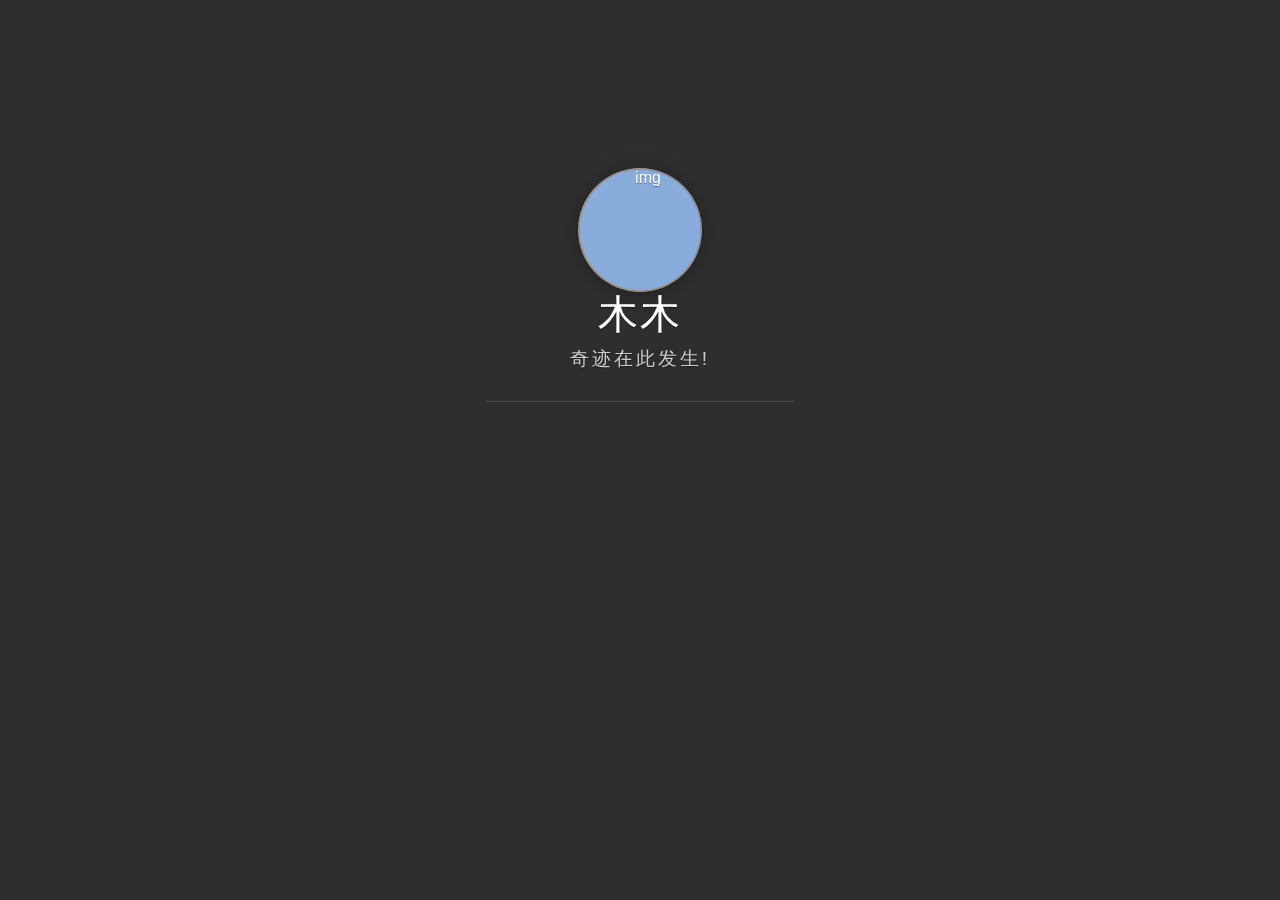
==== commit c6f2b277: "feat:修改样式" ====
--- a/product/src/main/resources/templates/index.html
+++ b/product/src/main/resources/templates/index.html
@@ -1,5 +1,5 @@
 <!DOCTYPE html>
-<html>
+<html xmlns:th="http://www.thymeleaf.org">
 
 <head>
     <!-- Meta, title, CSS, favicons, etc. -->
@@ -31,16 +31,11 @@
                             <div class="img"><img src="https://sf1-ttcdn-tos.pstatp.com/img/user-avatar/2a1335be584faf3ff70dfbd0969c9719~300x300.image" alt="img" class="js-avatar iUp profilepic"></div>
                             <div class="info iUp">
                                 <div class="info-back">
-                                    <h2> 
-                                        
-                                            永远
-                                        
+                                    <h2>
+
+                                            木木
+                                            最帅
                                     </h2>
-                                    <p>
-                                        
-                                            海浪 & 木木
-                                        
-                                    </p>
                                 </div>
                             </div>
                         </a>
@@ -50,9 +45,9 @@
                         <img src="./img/logo2.jpg" width="80" alt="Dmego`s logo" class="js-avatar iUp show" />
                     </a> -->
                     <h1 class="panel-cover__title panel-title iUp">
-                        <a href="#" title="Dmego Home">Dmego</a>
+                        <a href="#" title="Dmego Home">木木</a>
                     </h1>
-                    <p class="panel-cover__subtitle panel-subtitle iUp">Code Create Life</p>
+                    <p class="panel-cover__subtitle panel-subtitle iUp">奇迹在此发生!</p>
                     <hr class="panel-cover__divider iUp" />
                     <p id="description" class="panel-cover__description iUp">如何得与凉风约，不共尘沙一并来!
                         <br/>
@@ -63,16 +58,46 @@
                             <nav class="cover-navigation cover-navigation--primary">
                                 <ul class="navigation">
                                     <li class="navigation__item">
-                                        <a href="/" class="blog-button">首页</a>
+                                        <a href="https://juejin.cn/post/6936786316155846693" class="blog-button" target="_blank">synchronized</a>
                                     </li>
                                     <li class="navigation__item">
-                                        <a href="https://dmego.me" class="blog-button" target="_blank">博客</a>
+                                        <a href="https://juejin.cn/post/6936405138022072334" class="blog-button" target="_blank">线程安全<br/></a>
                                     </li>
                                     <li class="navigation__item">
-                                        <a href="https://r.dmego.me" class="blog-button" target="_blank">简历</a>
+                                        <a href="https://juejin.cn/post/6930106511725166599" class="blog-button" target="_blank">volatile</a>
                                     </li>
                                     <li class="navigation__item">
-                                        <a href="https://dmego.me/about/" class="blog-button" target="_blank">关于</a>
+                                        <a href="hhttps://juejin.cn/post/6923872053959327758" class="blog-button" target="_blank">线程池</a>
+                                    </li>
+                                    <li class="navigation__item">
+                                        <a href="https://juejin.cn/post/6923005037589299214" class="blog-button" target="_blank">Dockerfile命令<br/></a>
+                                    </li>
+                                    <li class="navigation__item">
+                                        <a href="hhttps://juejin.cn/post/6921906580577320973" class="blog-button" target="_blank">Docker命令</a>
+                                    </li>
+                                    <li class="navigation__item">
+                                        <a href="https://juejin.cn/post/6921299013769625607" class="blog-button" target="_blank">分布式限流</a>
+                                    </li>
+                                    <li class="navigation__item">
+                                        <a href="https://juejin.cn/post/6918593944431362061" class="blog-button" target="_blank">搭建ELK</a>
+                                    </li>
+                                    <li class="navigation__item">
+                                        <a href="https://juejin.cn/post/6916065432185077773" class="blog-button" target="_blank">延迟队列<br/></a>
+                                    </li>
+                                    <li class="navigation__item">
+                                        <a href="https://juejin.cn/post/6915648411643412488" class="blog-button" target="_blank">JVM调优</a>
+                                    </li>
+                                    <li class="navigation__item">
+                                        <a href="https://juejin.cn/post/6913478704815407112" class="blog-button" target="_blank">垃圾回收算法</a>
+                                    </li>
+                                    <li class="navigation__item">
+                                        <a href="https://juejin.cn/post/6912462666187407367" class="blog-button" target="_blank">分布式事务<br/></a>
+                                    </li>
+                                    <li class="navigation__item">
+                                        <a href="https://juejin.cn/post/6910880043980259342" class="blog-button" target="_blank">B-Tree和B+Tree</a>
+                                    </li>
+                                    <li class="navigation__item">
+                                        <a href="https://juejin.cn/post/6910202106561626119" class="blog-button" target="_blank">MySQL优化</a>
                                     </li>
                                 </ul>
                             </nav>
@@ -81,28 +106,15 @@
                             <nav class="cover-navigation navigation--social">
                                 <ul class="navigation">
                                     <li class="navigation__item">
-                                        <a href="https://github.com/dmego/" title="github" target="_blank">
+                                        <a href="https://github.com/linying11520/mumu-mall" title="github" target="_blank">
                                             <i class='social iconfont icon-github'></i>
                                             <span class="label">github</span>
                                         </a>
                                     </li>
                                     <li class="navigation__item">
-                                        <a href="http://www.cnblogs.com/dmego/" title="cnblogs" target="_blank">
-                                            <i class='social iconfont icon-cnblogs'></i>
-                                            <span class="label">cnblogs</span>
-                                        </a>
-                                    </li>
-
-                                    <li class="navigation__item">
-                                        <a href="https://www.zhihu.com/people/dmego/" title="zhihu" target="_blank">
-                                            <i class='social iconfont icon-zhihu'></i>
-                                            <span class="label">zhihu</span>
-                                        </a>
-                                    </li>
-                                    <li class="navigation__item">
-                                        <a href="mailto:dmeago@gmail.com" title="email">
-                                            <i class='social iconfont icon-email'></i>
-                                            <span class="label">email</span>
+                                        <a href="https://juejin.cn/user/3034307825249677" title="juejin" target="_blank">
+                                            <i class='social iconfont icon-juejin'></i>
+                                            <span class="label">juejin</span>
                                         </a>
                                     </li>
                                 </ul>
@@ -117,11 +129,10 @@
             <a class="icp" href="http://www.miitbeian.gov.cn/publish/query/indexFirst.action" target="_blank">XXX</a>
             <a class="gwab" href="http://www.beian.gov.cn/portal/recordQuery" target="_blank">XXX</a>
         </div> -->
+
         <div class="remark iUp">
-            <p class="power">Powered By 
-                <a href="https://bird.ioliu.cn/" target="_blank"> JsonBird </a> And 
-                <a href="https://hitokoto.cn/" target="_blank"> Hitokoto </a>
-            </p>
+            <a th:text="'今日访问量'+ ${todayCount}+ ' ' +
+             '总访问量'+ ${count}" class="power"></a>
         </div>
     </header>
     <script type="text/javascript" src="../static/js/jquery.min.js"></script>
--- a/product/src/main/resources/static/css/vno.css
+++ b/product/src/main/resources/static/css/vno.css
@@ -32,11 +32,11 @@
 }
 
 .ih-item.circle.effect .info .info-back {
-  opacity: 1;
+  opacity: 0.5;
   border-radius: 50%;
   width: 100%;
   height: 100%;
-  background: #333333;
+  background: #7a4eff;
 }
 
 .ih-item.circle.effect .info h2 {
